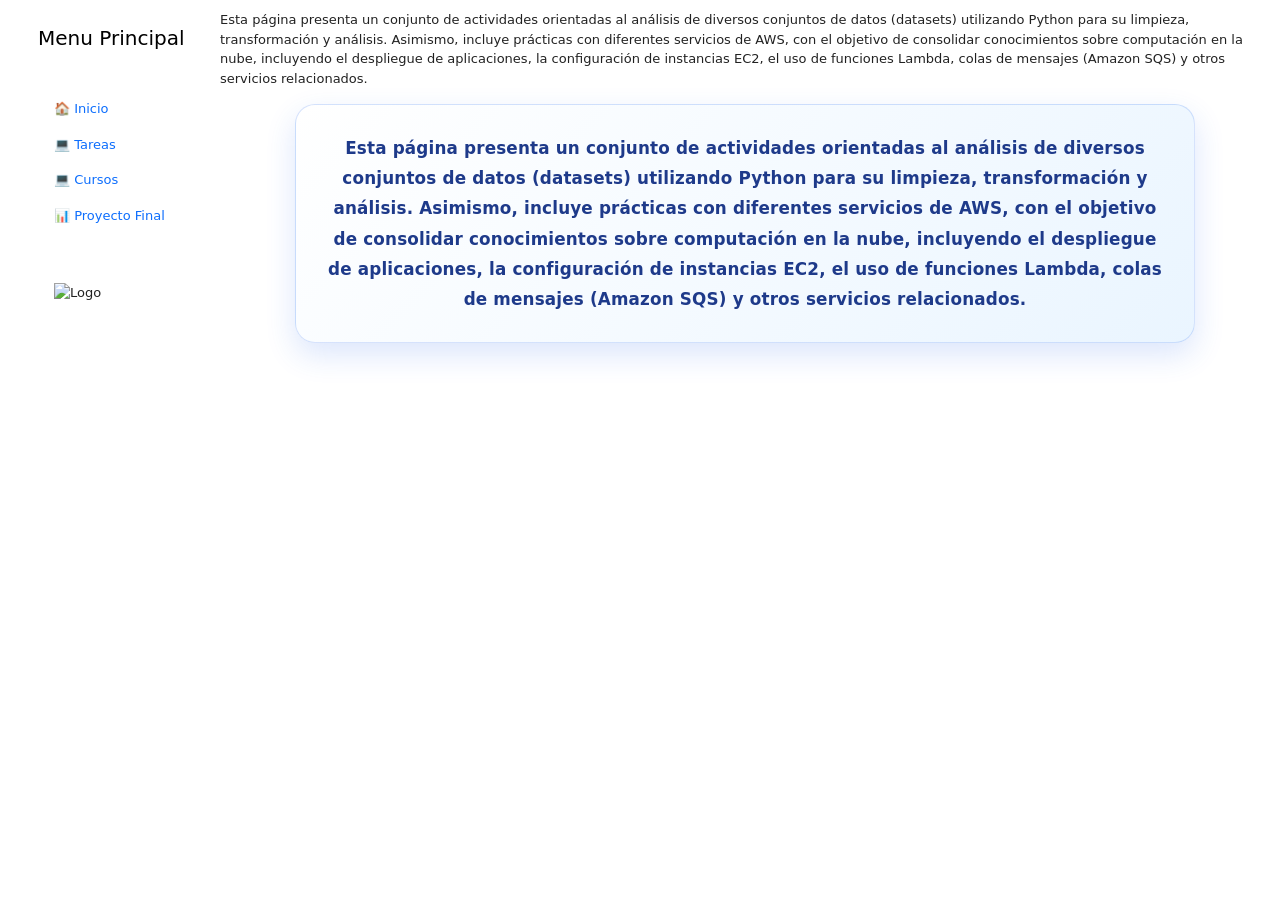
==== index.html @ 5a5dff85 "pagina de inicio3" ====
<!DOCTYPE html>

<html lang="en">
<head><meta charset="utf-8"/>
<meta content="width=device-width, initial-scale=1.0" name="viewport"/>

<title>Tarea 1</title>
     
          <link href="https://cdn.jsdelivr.net/npm/bootstrap@5.3.8/dist/css/bootstrap.min.css" rel="stylesheet" integrity="sha384-sRIl4kxILFvY47J16cr9ZwB07vP4J8+LH7qKQnuqkuIAvNWLzeN8tE5YBujZqJLB" crossorigin="anonymous">

    <link rel="stylesheet" href="/portafolio/static/css/registro-datos.css">
    <link rel="stylesheet" href="/portafolio/static/css/styles.css">
      <link rel="stylesheet" href="/portafolio/static/css/contenedor-tarjetas.css">


<script src="https://cdnjs.cloudflare.com/ajax/libs/require.js/2.1.10/require.min.js"></script>
<style type="text/css">
    pre { line-height: 125%; }
td.linenos .normal { color: inherit; background-color: transparent; padding-left: 5px; padding-right: 5px; }
span.linenos { color: inherit; background-color: transparent; padding-left: 5px; padding-right: 5px; }
td.linenos .special { color: #000000; background-color: #ffffc0; padding-left: 5px; padding-right: 5px; }
span.linenos.special { color: #000000; background-color: #ffffc0; padding-left: 5px; padding-right: 5px; }
.highlight .hll { background-color: var(--jp-cell-editor-active-background) }
.highlight { background: var(--jp-cell-editor-background); color: var(--jp-mirror-editor-variable-color) }
.highlight .c { color: var(--jp-mirror-editor-comment-color); font-style: italic } /* Comment */
.highlight .err { color: var(--jp-mirror-editor-error-color) } /* Error */
.highlight .k { color: var(--jp-mirror-editor-keyword-color); font-weight: bold } /* Keyword */
.highlight .o { color: var(--jp-mirror-editor-operator-color); font-weight: bold } /* Operator */
.highlight .p { color: var(--jp-mirror-editor-punctuation-color) } /* Punctuation */
.highlight .ch { color: var(--jp-mirror-editor-comment-color); font-style: italic } /* Comment.Hashbang */
.highlight .cm { color: var(--jp-mirror-editor-comment-color); font-style: italic } /* Comment.Multiline */
.highlight .cp { color: var(--jp-mirror-editor-comment-color); font-style: italic } /* Comment.Preproc */
.highlight .cpf { color: var(--jp-mirror-editor-comment-color); font-style: italic } /* Comment.PreprocFile */
.highlight .c1 { color: var(--jp-mirror-editor-comment-color); font-style: italic } /* Comment.Single */
.highlight .cs { color: var(--jp-mirror-editor-comment-color); font-style: italic } /* Comment.Special */
.highlight .kc { color: var(--jp-mirror-editor-keyword-color); font-weight: bold } /* Keyword.Constant */
.highlight .kd { color: var(--jp-mirror-editor-keyword-color); font-weight: bold } /* Keyword.Declaration */
.highlight .kn { color: var(--jp-mirror-editor-keyword-color); font-weight: bold } /* Keyword.Namespace */
.highlight .kp { color: var(--jp-mirror-editor-keyword-color); font-weight: bold } /* Keyword.Pseudo */
.highlight .kr { color: var(--jp-mirror-editor-keyword-color); font-weight: bold } /* Keyword.Reserved */
.highlight .kt { color: var(--jp-mirror-editor-keyword-color); font-weight: bold } /* Keyword.Type */
.highlight .m { color: var(--jp-mirror-editor-number-color) } /* Literal.Number */
.highlight .s { color: var(--jp-mirror-editor-string-color) } /* Literal.String */
.highlight .ow { color: var(--jp-mirror-editor-operator-color); font-weight: bold } /* Operator.Word */
.highlight .pm { color: var(--jp-mirror-editor-punctuation-color) } /* Punctuation.Marker */
.highlight .w { color: var(--jp-mirror-editor-variable-color) } /* Text.Whitespace */
.highlight .mb { color: var(--jp-mirror-editor-number-color) } /* Literal.Number.Bin */
.highlight .mf { color: var(--jp-mirror-editor-number-color) } /* Literal.Number.Float */
.highlight .mh { color: var(--jp-mirror-editor-number-color) } /* Literal.Number.Hex */
.highlight .mi { color: var(--jp-mirror-editor-number-color) } /* Literal.Number.Integer */
.highlight .mo { color: var(--jp-mirror-editor-number-color) } /* Literal.Number.Oct */
.highlight .sa { color: var(--jp-mirror-editor-string-color) } /* Literal.String.Affix */
.highlight .sb { color: var(--jp-mirror-editor-string-color) } /* Literal.String.Backtick */
.highlight .sc { color: var(--jp-mirror-editor-string-color) } /* Literal.String.Char */
.highlight .dl { color: var(--jp-mirror-editor-string-color) } /* Literal.String.Delimiter */
.highlight .sd { color: var(--jp-mirror-editor-string-color) } /* Literal.String.Doc */
.highlight .s2 { color: var(--jp-mirror-editor-string-color) } /* Literal.String.Double */
.highlight .se { color: var(--jp-mirror-editor-string-color) } /* Literal.String.Escape */
.highlight .sh { color: var(--jp-mirror-editor-string-color) } /* Literal.String.Heredoc */
.highlight .si { color: var(--jp-mirror-editor-string-color) } /* Literal.String.Interpol */
.highlight .sx { color: var(--jp-mirror-editor-string-color) } /* Literal.String.Other */
.highlight .sr { color: var(--jp-mirror-editor-string-color) } /* Literal.String.Regex */
.highlight .s1 { color: var(--jp-mirror-editor-string-color) } /* Literal.String.Single */
.highlight .ss { color: var(--jp-mirror-editor-string-color) } /* Literal.String.Symbol */
.highlight .il { color: var(--jp-mirror-editor-number-color) } /* Literal.Number.Integer.Long */
  </style>
<style type="text/css">
/*-----------------------------------------------------------------------------
| Copyright (c) Jupyter Development Team.
| Distributed under the terms of the Modified BSD License.
|----------------------------------------------------------------------------*/

/*
 * Mozilla scrollbar styling
 */

/* use standard opaque scrollbars for most nodes */
[data-jp-theme-scrollbars='true'] {
  scrollbar-color: rgb(var(--jp-scrollbar-thumb-color))
    var(--jp-scrollbar-background-color);
}

/* for code nodes, use a transparent style of scrollbar. These selectors
 * will match lower in the tree, and so will override the above */
[data-jp-theme-scrollbars='true'] .CodeMirror-hscrollbar,
[data-jp-theme-scrollbars='true'] .CodeMirror-vscrollbar {
  scrollbar-color: rgba(var(--jp-scrollbar-thumb-color), 0.5) transparent;
}

/* tiny scrollbar */

.jp-scrollbar-tiny {
  scrollbar-color: rgba(var(--jp-scrollbar-thumb-color), 0.5) transparent;
  scrollbar-width: thin;
}

/* tiny scrollbar */

.jp-scrollbar-tiny::-webkit-scrollbar,
.jp-scrollbar-tiny::-webkit-scrollbar-corner {
  background-color: transparent;
  height: 4px;
  width: 4px;
}

.jp-scrollbar-tiny::-webkit-scrollbar-thumb {
  background: rgba(var(--jp-scrollbar-thumb-color), 0.5);
}

.jp-scrollbar-tiny::-webkit-scrollbar-track:horizontal {
  border-left: 0 solid transparent;
  border-right: 0 solid transparent;
}

.jp-scrollbar-tiny::-webkit-scrollbar-track:vertical {
  border-top: 0 solid transparent;
  border-bottom: 0 solid transparent;
}

/*
 * Lumino
 */

.lm-ScrollBar[data-orientation='horizontal'] {
  min-height: 16px;
  max-height: 16px;
  min-width: 45px;
  border-top: 1px solid #a0a0a0;
}

.lm-ScrollBar[data-orientation='vertical'] {
  min-width: 16px;
  max-width: 16px;
  min-height: 45px;
  border-left: 1px solid #a0a0a0;
}

.lm-ScrollBar-button {
  background-color: #f0f0f0;
  background-position: center center;
  min-height: 15px;
  max-height: 15px;
  min-width: 15px;
  max-width: 15px;
}

.lm-ScrollBar-button:hover {
  background-color: #dadada;
}

.lm-ScrollBar-button.lm-mod-active {
  background-color: #cdcdcd;
}

.lm-ScrollBar-track {
  background: #f0f0f0;
}

.lm-ScrollBar-thumb {
  background: #cdcdcd;
}

.lm-ScrollBar-thumb:hover {
  background: #bababa;
}

.lm-ScrollBar-thumb.lm-mod-active {
  background: #a0a0a0;
}

.lm-ScrollBar[data-orientation='horizontal'] .lm-ScrollBar-thumb {
  height: 100%;
  min-width: 15px;
  border-left: 1px solid #a0a0a0;
  border-right: 1px solid #a0a0a0;
}

.lm-ScrollBar[data-orientation='vertical'] .lm-ScrollBar-thumb {
  width: 100%;
  min-height: 15px;
  border-top: 1px solid #a0a0a0;
  border-bottom: 1px solid #a0a0a0;
}

.lm-ScrollBar[data-orientation='horizontal']
  .lm-ScrollBar-button[data-action='decrement'] {
  background-image: var(--jp-icon-caret-left);
  background-size: 17px;
}

.lm-ScrollBar[data-orientation='horizontal']
  .lm-ScrollBar-button[data-action='increment'] {
  background-image: var(--jp-icon-caret-right);
  background-size: 17px;
}

.lm-ScrollBar[data-orientation='vertical']
  .lm-ScrollBar-button[data-action='decrement'] {
  background-image: var(--jp-icon-caret-up);
  background-size: 17px;
}

.lm-ScrollBar[data-orientation='vertical']
  .lm-ScrollBar-button[data-action='increment'] {
  background-image: var(--jp-icon-caret-down);
  background-size: 17px;
}

/*
 * Copyright (c) Jupyter Development Team.
 * Distributed under the terms of the Modified BSD License.
 */

/*-----------------------------------------------------------------------------
| Copyright (c) Jupyter Development Team.
| Copyright (c) 2014-2017, PhosphorJS Contributors
|
| Distributed under the terms of the BSD 3-Clause License.
|
| The full license is in the file LICENSE, distributed with this software.
|----------------------------------------------------------------------------*/

.lm-Widget {
  box-sizing: border-box;
  position: relative;
  overflow: hidden;
}

.lm-Widget.lm-mod-hidden {
  display: none !important;
}

/*
 * Copyright (c) Jupyter Development Team.
 * Distributed under the terms of the Modified BSD License.
 */

.lm-AccordionPanel[data-orientation='horizontal'] > .lm-AccordionPanel-title {
  /* Title is rotated for horizontal accordion panel using CSS */
  display: block;
  transform-origin: top left;
  transform: rotate(-90deg) translate(-100%);
}

/*
 * Copyright (c) Jupyter Development Team.
 * Distributed under the terms of the Modified BSD License.
 */

/*-----------------------------------------------------------------------------
| Copyright (c) Jupyter Development Team.
| Copyright (c) 2014-2017, PhosphorJS Contributors
|
| Distributed under the terms of the BSD 3-Clause License.
|
| The full license is in the file LICENSE, distributed with this software.
|----------------------------------------------------------------------------*/

.lm-CommandPalette {
  display: flex;
  flex-direction: column;
  -webkit-user-select: none;
  -moz-user-select: none;
  -ms-user-select: none;
  user-select: none;
}

.lm-CommandPalette-search {
  flex: 0 0 auto;
}

.lm-CommandPalette-content {
  flex: 1 1 auto;
  margin: 0;
  padding: 0;
  min-height: 0;
  overflow: auto;
  list-style-type: none;
}

.lm-CommandPalette-header {
  overflow: hidden;
  white-space: nowrap;
  text-overflow: ellipsis;
}

.lm-CommandPalette-item {
  display: flex;
  flex-direction: row;
}

.lm-CommandPalette-itemIcon {
  flex: 0 0 auto;
}

.lm-CommandPalette-itemContent {
  flex: 1 1 auto;
  overflow: hidden;
}

.lm-CommandPalette-itemShortcut {
  flex: 0 0 auto;
}

.lm-CommandPalette-itemLabel {
  overflow: hidden;
  white-space: nowrap;
  text-overflow: ellipsis;
}

.lm-close-icon {
  border: 1px solid transparent;
  background-color: transparent;
  position: absolute;
  z-index: 1;
  right: 3%;
  top: 0;
  bottom: 0;
  margin: auto;
  padding: 7px 0;
  display: none;
  vertical-align: middle;
  outline: 0;
  cursor: pointer;
}
.lm-close-icon:after {
  content: 'X';
  display: block;
  width: 15px;
  height: 15px;
  text-align: center;
  color: #000;
  font-weight: normal;
  font-size: 12px;
  cursor: pointer;
}

/*
 * Copyright (c) Jupyter Development Team.
 * Distributed under the terms of the Modified BSD License.
 */

/*-----------------------------------------------------------------------------
| Copyright (c) Jupyter Development Team.
| Copyright (c) 2014-2017, PhosphorJS Contributors
|
| Distributed under the terms of the BSD 3-Clause License.
|
| The full license is in the file LICENSE, distributed with this software.
|----------------------------------------------------------------------------*/

.lm-DockPanel {
  z-index: 0;
}

.lm-DockPanel-widget {
  z-index: 0;
}

.lm-DockPanel-tabBar {
  z-index: 1;
}

.lm-DockPanel-handle {
  z-index: 2;
}

.lm-DockPanel-handle.lm-mod-hidden {
  display: none !important;
}

.lm-DockPanel-handle:after {
  position: absolute;
  top: 0;
  left: 0;
  width: 100%;
  height: 100%;
  content: '';
}

.lm-DockPanel-handle[data-orientation='horizontal'] {
  cursor: ew-resize;
}

.lm-DockPanel-handle[data-orientation='vertical'] {
  cursor: ns-resize;
}

.lm-DockPanel-handle[data-orientation='horizontal']:after {
  left: 50%;
  min-width: 8px;
  transform: translateX(-50%);
}

.lm-DockPanel-handle[data-orientation='vertical']:after {
  top: 50%;
  min-height: 8px;
  transform: translateY(-50%);
}

.lm-DockPanel-overlay {
  z-index: 3;
  box-sizing: border-box;
  pointer-events: none;
}

.lm-DockPanel-overlay.lm-mod-hidden {
  display: none !important;
}

/*
 * Copyright (c) Jupyter Development Team.
 * Distributed under the terms of the Modified BSD License.
 */

/*-----------------------------------------------------------------------------
| Copyright (c) Jupyter Development Team.
| Copyright (c) 2014-2017, PhosphorJS Contributors
|
| Distributed under the terms of the BSD 3-Clause License.
|
| The full license is in the file LICENSE, distributed with this software.
|----------------------------------------------------------------------------*/

.lm-Menu {
  z-index: 10000;
  position: absolute;
  white-space: nowrap;
  overflow-x: hidden;
  overflow-y: auto;
  outline: none;
  -webkit-user-select: none;
  -moz-user-select: none;
  -ms-user-select: none;
  user-select: none;
}

.lm-Menu-content {
  margin: 0;
  padding: 0;
  display: table;
  list-style-type: none;
}

.lm-Menu-item {
  display: table-row;
}

.lm-Menu-item.lm-mod-hidden,
.lm-Menu-item.lm-mod-collapsed {
  display: none !important;
}

.lm-Menu-itemIcon,
.lm-Menu-itemSubmenuIcon {
  display: table-cell;
  text-align: center;
}

.lm-Menu-itemLabel {
  display: table-cell;
  text-align: left;
}

.lm-Menu-itemShortcut {
  display: table-cell;
  text-align: right;
}

/*
 * Copyright (c) Jupyter Development Team.
 * Distributed under the terms of the Modified BSD License.
 */

/*-----------------------------------------------------------------------------
| Copyright (c) Jupyter Development Team.
| Copyright (c) 2014-2017, PhosphorJS Contributors
|
| Distributed under the terms of the BSD 3-Clause License.
|
| The full license is in the file LICENSE, distributed with this software.
|----------------------------------------------------------------------------*/

.lm-MenuBar {
  outline: none;
  -webkit-user-select: none;
  -moz-user-select: none;
  -ms-user-select: none;
  user-select: none;
}

.lm-MenuBar-content {
  margin: 0;
  padding: 0;
  display: flex;
  flex-direction: row;
  list-style-type: none;
}

.lm-MenuBar-item {
  box-sizing: border-box;
}

.lm-MenuBar-itemIcon,
.lm-MenuBar-itemLabel {
  display: inline-block;
}

/*
 * Copyright (c) Jupyter Development Team.
 * Distributed under the terms of the Modified BSD License.
 */

/*-----------------------------------------------------------------------------
| Copyright (c) Jupyter Development Team.
| Copyright (c) 2014-2017, PhosphorJS Contributors
|
| Distributed under the terms of the BSD 3-Clause License.
|
| The full license is in the file LICENSE, distributed with this software.
|----------------------------------------------------------------------------*/

.lm-ScrollBar {
  display: flex;
  -webkit-user-select: none;
  -moz-user-select: none;
  -ms-user-select: none;
  user-select: none;
}

.lm-ScrollBar[data-orientation='horizontal'] {
  flex-direction: row;
}

.lm-ScrollBar[data-orientation='vertical'] {
  flex-direction: column;
}

.lm-ScrollBar-button {
  box-sizing: border-box;
  flex: 0 0 auto;
}

.lm-ScrollBar-track {
  box-sizing: border-box;
  position: relative;
  overflow: hidden;
  flex: 1 1 auto;
}

.lm-ScrollBar-thumb {
  box-sizing: border-box;
  position: absolute;
}

/*
 * Copyright (c) Jupyter Development Team.
 * Distributed under the terms of the Modified BSD License.
 */

/*-----------------------------------------------------------------------------
| Copyright (c) Jupyter Development Team.
| Copyright (c) 2014-2017, PhosphorJS Contributors
|
| Distributed under the terms of the BSD 3-Clause License.
|
| The full license is in the file LICENSE, distributed with this software.
|----------------------------------------------------------------------------*/

.lm-SplitPanel-child {
  z-index: 0;
}

.lm-SplitPanel-handle {
  z-index: 1;
}

.lm-SplitPanel-handle.lm-mod-hidden {
  display: none !important;
}

.lm-SplitPanel-handle:after {
  position: absolute;
  top: 0;
  left: 0;
  width: 100%;
  height: 100%;
  content: '';
}

.lm-SplitPanel[data-orientation='horizontal'] > .lm-SplitPanel-handle {
  cursor: ew-resize;
}

.lm-SplitPanel[data-orientation='vertical'] > .lm-SplitPanel-handle {
  cursor: ns-resize;
}

.lm-SplitPanel[data-orientation='horizontal'] > .lm-SplitPanel-handle:after {
  left: 50%;
  min-width: 8px;
  transform: translateX(-50%);
}

.lm-SplitPanel[data-orientation='vertical'] > .lm-SplitPanel-handle:after {
  top: 50%;
  min-height: 8px;
  transform: translateY(-50%);
}

/*
 * Copyright (c) Jupyter Development Team.
 * Distributed under the terms of the Modified BSD License.
 */

/*-----------------------------------------------------------------------------
| Copyright (c) Jupyter Development Team.
| Copyright (c) 2014-2017, PhosphorJS Contributors
|
| Distributed under the terms of the BSD 3-Clause License.
|
| The full license is in the file LICENSE, distributed with this software.
|----------------------------------------------------------------------------*/

.lm-TabBar {
  display: flex;
  -webkit-user-select: none;
  -moz-user-select: none;
  -ms-user-select: none;
  user-select: none;
}

.lm-TabBar[data-orientation='horizontal'] {
  flex-direction: row;
  align-items: flex-end;
}

.lm-TabBar[data-orientation='vertical'] {
  flex-direction: column;
  align-items: flex-end;
}

.lm-TabBar-content {
  margin: 0;
  padding: 0;
  display: flex;
  flex: 1 1 auto;
  list-style-type: none;
}

.lm-TabBar[data-orientation='horizontal'] > .lm-TabBar-content {
  flex-direction: row;
}

.lm-TabBar[data-orientation='vertical'] > .lm-TabBar-content {
  flex-direction: column;
}

.lm-TabBar-tab {
  display: flex;
  flex-direction: row;
  box-sizing: border-box;
  overflow: hidden;
  touch-action: none; /* Disable native Drag/Drop */
}

.lm-TabBar-tabIcon,
.lm-TabBar-tabCloseIcon {
  flex: 0 0 auto;
}

.lm-TabBar-tabLabel {
  flex: 1 1 auto;
  overflow: hidden;
  white-space: nowrap;
}

.lm-TabBar-tabInput {
  user-select: all;
  width: 100%;
  box-sizing: border-box;
}

.lm-TabBar-tab.lm-mod-hidden {
  display: none !important;
}

.lm-TabBar-addButton.lm-mod-hidden {
  display: none !important;
}

.lm-TabBar.lm-mod-dragging .lm-TabBar-tab {
  position: relative;
}

.lm-TabBar.lm-mod-dragging[data-orientation='horizontal'] .lm-TabBar-tab {
  left: 0;
  transition: left 150ms ease;
}

.lm-TabBar.lm-mod-dragging[data-orientation='vertical'] .lm-TabBar-tab {
  top: 0;
  transition: top 150ms ease;
}

.lm-TabBar.lm-mod-dragging .lm-TabBar-tab.lm-mod-dragging {
  transition: none;
}

.lm-TabBar-tabLabel .lm-TabBar-tabInput {
  user-select: all;
  width: 100%;
  box-sizing: border-box;
  background: inherit;
}

/*
 * Copyright (c) Jupyter Development Team.
 * Distributed under the terms of the Modified BSD License.
 */

/*-----------------------------------------------------------------------------
| Copyright (c) Jupyter Development Team.
| Copyright (c) 2014-2017, PhosphorJS Contributors
|
| Distributed under the terms of the BSD 3-Clause License.
|
| The full license is in the file LICENSE, distributed with this software.
|----------------------------------------------------------------------------*/

.lm-TabPanel-tabBar {
  z-index: 1;
}

.lm-TabPanel-stackedPanel {
  z-index: 0;
}

/*
 * Copyright (c) Jupyter Development Team.
 * Distributed under the terms of the Modified BSD License.
 */

/*-----------------------------------------------------------------------------
| Copyright (c) Jupyter Development Team.
| Copyright (c) 2014-2017, PhosphorJS Contributors
|
| Distributed under the terms of the BSD 3-Clause License.
|
| The full license is in the file LICENSE, distributed with this software.
|----------------------------------------------------------------------------*/

/*-----------------------------------------------------------------------------
| Copyright (c) Jupyter Development Team.
| Distributed under the terms of the Modified BSD License.
|----------------------------------------------------------------------------*/

.jp-Collapse {
  display: flex;
  flex-direction: column;
  align-items: stretch;
}

.jp-Collapse-header {
  padding: 1px 12px;
  background-color: var(--jp-layout-color1);
  border-bottom: solid var(--jp-border-width) var(--jp-border-color2);
  color: var(--jp-ui-font-color1);
  cursor: pointer;
  display: flex;
  align-items: center;
  font-size: var(--jp-ui-font-size0);
  font-weight: 600;
  text-transform: uppercase;
  user-select: none;
}

.jp-Collapser-icon {
  height: 16px;
}

.jp-Collapse-header-collapsed .jp-Collapser-icon {
  transform: rotate(-90deg);
  margin: auto 0;
}

.jp-Collapser-title {
  line-height: 25px;
}

.jp-Collapse-contents {
  padding: 0 12px;
  background-color: var(--jp-layout-color1);
  color: var(--jp-ui-font-color1);
  overflow: auto;
}

/*-----------------------------------------------------------------------------
| Copyright (c) Jupyter Development Team.
| Distributed under the terms of the Modified BSD License.
|----------------------------------------------------------------------------*/

/* This file was auto-generated by ensureUiComponents() in @jupyterlab/buildutils */

/**
 * (DEPRECATED) Support for consuming icons as CSS background images
 */

/* Icons urls */

:root {
  --jp-icon-add-above: url([data-uri]);
  --jp-icon-add-below: url([data-uri]);
  --jp-icon-add: url([data-uri]);
  --jp-icon-bell: url([data-uri]);
  --jp-icon-bug-dot: url([data-uri]);
  --jp-icon-bug: url([data-uri]);
  --jp-icon-build: url([data-uri]);
  --jp-icon-caret-down-empty-thin: url([data-uri]);
  --jp-icon-caret-down-empty: url([data-uri]);
  --jp-icon-caret-down: url([data-uri]);
  --jp-icon-caret-left: url([data-uri]);
  --jp-icon-caret-right: url([data-uri]);
  --jp-icon-caret-up-empty-thin: url([data-uri]);
  --jp-icon-caret-up: url([data-uri]);
  --jp-icon-case-sensitive: url([data-uri]);
  --jp-icon-check: url([data-uri]);
  --jp-icon-circle-empty: url([data-uri]);
  --jp-icon-circle: url([data-uri]);
  --jp-icon-clear: url([data-uri]);
  --jp-icon-close: url([data-uri]);
  --jp-icon-code-check: url([data-uri]);
  --jp-icon-code: url([data-uri]);
  --jp-icon-collapse-all: url([data-uri]);
  --jp-icon-console: url([data-uri]);
  --jp-icon-copy: url([data-uri]);
  --jp-icon-copyright: url([data-uri]);
  --jp-icon-cut: url([data-uri]);
  --jp-icon-delete: url([data-uri]);
  --jp-icon-download: url([data-uri]);
  --jp-icon-duplicate: url([data-uri]);
  --jp-icon-edit: url([data-uri]);
  --jp-icon-ellipses: url([data-uri]);
  --jp-icon-error: url([data-uri]);
  --jp-icon-expand-all: url([data-uri]);
  --jp-icon-extension: url([data-uri]);
  --jp-icon-fast-forward: url([data-uri]);
  --jp-icon-file-upload: url([data-uri]);
  --jp-icon-file: url([data-uri]);
  --jp-icon-filter-dot: url([data-uri]);
  --jp-icon-filter-list: url([data-uri]);
  --jp-icon-filter: url([data-uri]);
  --jp-icon-folder-favorite: url([data-uri]);
  --jp-icon-folder: url([data-uri]);
  --jp-icon-home: url([data-uri]);
  --jp-icon-html5: url([data-uri]);
  --jp-icon-image: url([data-uri]);
  --jp-icon-info: url([data-uri]);
  --jp-icon-inspector: url([data-uri]);
  --jp-icon-json: url([data-uri]);
  --jp-icon-julia: url([data-uri]);
  --jp-icon-jupyter-favicon: url([data-uri]);
  --jp-icon-jupyter: url([data-uri]);
  --jp-icon-jupyterlab-wordmark: url([data-uri]);
  --jp-icon-kernel: url([data-uri]);
  --jp-icon-keyboard: url([data-uri]);
  --jp-icon-launch: url([data-uri]);
  --jp-icon-launcher: url([data-uri]);
  --jp-icon-line-form: url([data-uri]);
  --jp-icon-link: url([data-uri]);
  --jp-icon-list: url([data-uri]);
  --jp-icon-markdown: url([data-uri]);
  --jp-icon-move-down: url([data-uri]);
  --jp-icon-move-up: url([data-uri]);
  --jp-icon-new-folder: url([data-uri]);
  --jp-icon-not-trusted: url([data-uri]);
  --jp-icon-notebook: url([data-uri]);
  --jp-icon-numbering: url([data-uri]);
  --jp-icon-offline-bolt: url([data-uri]);
  --jp-icon-palette: url([data-uri]);
  --jp-icon-paste: url([data-uri]);
  --jp-icon-pdf: url([data-uri]);
  --jp-icon-python: url([data-uri]);
  --jp-icon-r-kernel: url([data-uri]);
  --jp-icon-react: url([data-uri]);
  --jp-icon-redo: url([data-uri]);
  --jp-icon-refresh: url([data-uri]);
  --jp-icon-regex: url([data-uri]);
  --jp-icon-run: url([data-uri]);
  --jp-icon-running: url([data-uri]);
  --jp-icon-save: url([data-uri]);
  --jp-icon-search: url([data-uri]);
  --jp-icon-settings: url([data-uri]);
  --jp-icon-share: url([data-uri]);
  --jp-icon-spreadsheet: url([data-uri]);
  --jp-icon-stop: url([data-uri]);
  --jp-icon-tab: url([data-uri]);
  --jp-icon-table-rows: url([data-uri]);
  --jp-icon-tag: url([data-uri]);
  --jp-icon-terminal: url([data-uri]);
  --jp-icon-text-editor: url([data-uri]);
  --jp-icon-toc: url([data-uri]);
  --jp-icon-tree-view: url([data-uri]);
  --jp-icon-trusted: url([data-uri]);
  --jp-icon-undo: url([data-uri]);
  --jp-icon-user: url([data-uri]);
  --jp-icon-users: url([data-uri]);
  --jp-icon-vega: url([data-uri]);
  --jp-icon-word: url([data-uri]);
  --jp-icon-yaml: url([data-uri]);
}

/* Icon CSS class declarations */

.jp-AddAboveIcon {
  background-image: var(--jp-icon-add-above);
}

.jp-AddBelowIcon {
  background-image: var(--jp-icon-add-below);
}

.jp-AddIcon {
  background-image: var(--jp-icon-add);
}

.jp-BellIcon {
  background-image: var(--jp-icon-bell);
}

.jp-BugDotIcon {
  background-image: var(--jp-icon-bug-dot);
}

.jp-BugIcon {
  background-image: var(--jp-icon-bug);
}

.jp-BuildIcon {
  background-image: var(--jp-icon-build);
}

.jp-CaretDownEmptyIcon {
  background-image: var(--jp-icon-caret-down-empty);
}

.jp-CaretDownEmptyThinIcon {
  background-image: var(--jp-icon-caret-down-empty-thin);
}

.jp-CaretDownIcon {
  background-image: var(--jp-icon-caret-down);
}

.jp-CaretLeftIcon {
  background-image: var(--jp-icon-caret-left);
}

.jp-CaretRightIcon {
  background-image: var(--jp-icon-caret-right);
}

.jp-CaretUpEmptyThinIcon {
  background-image: var(--jp-icon-caret-up-empty-thin);
}

.jp-CaretUpIcon {
  background-image: var(--jp-icon-caret-up);
}

.jp-CaseSensitiveIcon {
  background-image: var(--jp-icon-case-sensitive);
}

.jp-CheckIcon {
  background-image: var(--jp-icon-check);
}

.jp-CircleEmptyIcon {
  background-image: var(--jp-icon-circle-empty);
}

.jp-CircleIcon {
  background-image: var(--jp-icon-circle);
}

.jp-ClearIcon {
  background-image: var(--jp-icon-clear);
}

.jp-CloseIcon {
  background-image: var(--jp-icon-close);
}

.jp-CodeCheckIcon {
  background-image: var(--jp-icon-code-check);
}

.jp-CodeIcon {
  background-image: var(--jp-icon-code);
}

.jp-CollapseAllIcon {
  background-image: var(--jp-icon-collapse-all);
}

.jp-ConsoleIcon {
  background-image: var(--jp-icon-console);
}

.jp-CopyIcon {
  background-image: var(--jp-icon-copy);
}

.jp-CopyrightIcon {
  background-image: var(--jp-icon-copyright);
}

.jp-CutIcon {
  background-image: var(--jp-icon-cut);
}

.jp-DeleteIcon {
  background-image: var(--jp-icon-delete);
}

.jp-DownloadIcon {
  background-image: var(--jp-icon-download);
}

.jp-DuplicateIcon {
  background-image: var(--jp-icon-duplicate);
}

.jp-EditIcon {
  background-image: var(--jp-icon-edit);
}

.jp-EllipsesIcon {
  background-image: var(--jp-icon-ellipses);
}

.jp-ErrorIcon {
  background-image: var(--jp-icon-error);
}

.jp-ExpandAllIcon {
  background-image: var(--jp-icon-expand-all);
}

.jp-ExtensionIcon {
  background-image: var(--jp-icon-extension);
}

.jp-FastForwardIcon {
  background-image: var(--jp-icon-fast-forward);
}

.jp-FileIcon {
  background-image: var(--jp-icon-file);
}

.jp-FileUploadIcon {
  background-image: var(--jp-icon-file-upload);
}

.jp-FilterDotIcon {
  background-image: var(--jp-icon-filter-dot);
}

.jp-FilterIcon {
  background-image: var(--jp-icon-filter);
}

.jp-FilterListIcon {
  background-image: var(--jp-icon-filter-list);
}

.jp-FolderFavoriteIcon {
  background-image: var(--jp-icon-folder-favorite);
}

.jp-FolderIcon {
  background-image: var(--jp-icon-folder);
}

.jp-HomeIcon {
  background-image: var(--jp-icon-home);
}

.jp-Html5Icon {
  background-image: var(--jp-icon-html5);
}

.jp-ImageIcon {
  background-image: var(--jp-icon-image);
}

.jp-InfoIcon {
  background-image: var(--jp-icon-info);
}

.jp-InspectorIcon {
  background-image: var(--jp-icon-inspector);
}

.jp-JsonIcon {
  background-image: var(--jp-icon-json);
}

.jp-JuliaIcon {
  background-image: var(--jp-icon-julia);
}

.jp-JupyterFaviconIcon {
  background-image: var(--jp-icon-jupyter-favicon);
}

.jp-JupyterIcon {
  background-image: var(--jp-icon-jupyter);
}

.jp-JupyterlabWordmarkIcon {
  background-image: var(--jp-icon-jupyterlab-wordmark);
}

.jp-KernelIcon {
  background-image: var(--jp-icon-kernel);
}

.jp-KeyboardIcon {
  background-image: var(--jp-icon-keyboard);
}

.jp-LaunchIcon {
  background-image: var(--jp-icon-launch);
}

.jp-LauncherIcon {
  background-image: var(--jp-icon-launcher);
}

.jp-LineFormIcon {
  background-image: var(--jp-icon-line-form);
}

.jp-LinkIcon {
  background-image: var(--jp-icon-link);
}

.jp-ListIcon {
  background-image: var(--jp-icon-list);
}

.jp-MarkdownIcon {
  background-image: var(--jp-icon-markdown);
}

.jp-MoveDownIcon {
  background-image: var(--jp-icon-move-down);
}

.jp-MoveUpIcon {
  background-image: var(--jp-icon-move-up);
}

.jp-NewFolderIcon {
  background-image: var(--jp-icon-new-folder);
}

.jp-NotTrustedIcon {
  background-image: var(--jp-icon-not-trusted);
}

.jp-NotebookIcon {
  background-image: var(--jp-icon-notebook);
}

.jp-NumberingIcon {
  background-image: var(--jp-icon-numbering);
}

.jp-OfflineBoltIcon {
  background-image: var(--jp-icon-offline-bolt);
}

.jp-PaletteIcon {
  background-image: var(--jp-icon-palette);
}

.jp-PasteIcon {
  background-image: var(--jp-icon-paste);
}

.jp-PdfIcon {
  background-image: var(--jp-icon-pdf);
}

.jp-PythonIcon {
  background-image: var(--jp-icon-python);
}

.jp-RKernelIcon {
  background-image: var(--jp-icon-r-kernel);
}

.jp-ReactIcon {
  background-image: var(--jp-icon-react);
}

.jp-RedoIcon {
  background-image: var(--jp-icon-redo);
}

.jp-RefreshIcon {
  background-image: var(--jp-icon-refresh);
}

.jp-RegexIcon {
  background-image: var(--jp-icon-regex);
}

.jp-RunIcon {
  background-image: var(--jp-icon-run);
}

.jp-RunningIcon {
  background-image: var(--jp-icon-running);
}

.jp-SaveIcon {
  background-image: var(--jp-icon-save);
}

.jp-SearchIcon {
  background-image: var(--jp-icon-search);
}

.jp-SettingsIcon {
  background-image: var(--jp-icon-settings);
}

.jp-ShareIcon {
  background-image: var(--jp-icon-share);
}

.jp-SpreadsheetIcon {
  background-image: var(--jp-icon-spreadsheet);
}

.jp-StopIcon {
  background-image: var(--jp-icon-stop);
}

.jp-TabIcon {
  background-image: var(--jp-icon-tab);
}

.jp-TableRowsIcon {
  background-image: var(--jp-icon-table-rows);
}

.jp-TagIcon {
  background-image: var(--jp-icon-tag);
}

.jp-TerminalIcon {
  background-image: var(--jp-icon-terminal);
}

.jp-TextEditorIcon {
  background-image: var(--jp-icon-text-editor);
}

.jp-TocIcon {
  background-image: var(--jp-icon-toc);
}

.jp-TreeViewIcon {
  background-image: var(--jp-icon-tree-view);
}

.jp-TrustedIcon {
  background-image: var(--jp-icon-trusted);
}

.jp-UndoIcon {
  background-image: var(--jp-icon-undo);
}

.jp-UserIcon {
  background-image: var(--jp-icon-user);
}

.jp-UsersIcon {
  background-image: var(--jp-icon-users);
}

.jp-VegaIcon {
  background-image: var(--jp-icon-vega);
}

.jp-WordIcon {
  background-image: var(--jp-icon-word);
}

.jp-YamlIcon {
  background-image: var(--jp-icon-yaml);
}

/*-----------------------------------------------------------------------------
| Copyright (c) Jupyter Development Team.
| Distributed under the terms of the Modified BSD License.
|----------------------------------------------------------------------------*/

/**
 * (DEPRECATED) Support for consuming icons as CSS background images
 */

.jp-Icon,
.jp-MaterialIcon {
  background-position: center;
  background-repeat: no-repeat;
  background-size: 16px;
  min-width: 16px;
  min-height: 16px;
}

.jp-Icon-cover {
  background-position: center;
  background-repeat: no-repeat;
  background-size: cover;
}

/**
 * (DEPRECATED) Support for specific CSS icon sizes
 */

.jp-Icon-16 {
  background-size: 16px;
  min-width: 16px;
  min-height: 16px;
}

.jp-Icon-18 {
  background-size: 18px;
  min-width: 18px;
  min-height: 18px;
}

.jp-Icon-20 {
  background-size: 20px;
  min-width: 20px;
  min-height: 20px;
}

/*-----------------------------------------------------------------------------
| Copyright (c) Jupyter Development Team.
| Distributed under the terms of the Modified BSD License.
|----------------------------------------------------------------------------*/

.lm-TabBar .lm-TabBar-addButton {
  align-items: center;
  display: flex;
  padding: 4px;
  padding-bottom: 5px;
  margin-right: 1px;
  background-color: var(--jp-layout-color2);
}

.lm-TabBar .lm-TabBar-addButton:hover {
  background-color: var(--jp-layout-color1);
}

.lm-DockPanel-tabBar .lm-TabBar-tab {
  width: var(--jp-private-horizontal-tab-width);
}

.lm-DockPanel-tabBar .lm-TabBar-content {
  flex: unset;
}

.lm-DockPanel-tabBar[data-orientation='horizontal'] {
  flex: 1 1 auto;
}

/*-----------------------------------------------------------------------------
| Copyright (c) Jupyter Development Team.
| Distributed under the terms of the Modified BSD License.
|----------------------------------------------------------------------------*/

/**
 * Support for icons as inline SVG HTMLElements
 */

/* recolor the primary elements of an icon */
.jp-icon0[fill] {
  fill: var(--jp-inverse-layout-color0);
}

.jp-icon1[fill] {
  fill: var(--jp-inverse-layout-color1);
}

.jp-icon2[fill] {
  fill: var(--jp-inverse-layout-color2);
}

.jp-icon3[fill] {
  fill: var(--jp-inverse-layout-color3);
}

.jp-icon4[fill] {
  fill: var(--jp-inverse-layout-color4);
}

.jp-icon0[stroke] {
  stroke: var(--jp-inverse-layout-color0);
}

.jp-icon1[stroke] {
  stroke: var(--jp-inverse-layout-color1);
}

.jp-icon2[stroke] {
  stroke: var(--jp-inverse-layout-color2);
}

.jp-icon3[stroke] {
  stroke: var(--jp-inverse-layout-color3);
}

.jp-icon4[stroke] {
  stroke: var(--jp-inverse-layout-color4);
}

/* recolor the accent elements of an icon */
.jp-icon-accent0[fill] {
  fill: var(--jp-layout-color0);
}

.jp-icon-accent1[fill] {
  fill: var(--jp-layout-color1);
}

.jp-icon-accent2[fill] {
  fill: var(--jp-layout-color2);
}

.jp-icon-accent3[fill] {
  fill: var(--jp-layout-color3);
}

.jp-icon-accent4[fill] {
  fill: var(--jp-layout-color4);
}

.jp-icon-accent0[stroke] {
  stroke: var(--jp-layout-color0);
}

.jp-icon-accent1[stroke] {
  stroke: var(--jp-layout-color1);
}

.jp-icon-accent2[stroke] {
  stroke: var(--jp-layout-color2);
}

.jp-icon-accent3[stroke] {
  stroke: var(--jp-layout-color3);
}

.jp-icon-accent4[stroke] {
  stroke: var(--jp-layout-color4);
}

/* set the color of an icon to transparent */
.jp-icon-none[fill] {
  fill: none;
}

.jp-icon-none[stroke] {
  stroke: none;
}

/* brand icon colors. Same for light and dark */
.jp-icon-brand0[fill] {
  fill: var(--jp-brand-color0);
}

.jp-icon-brand1[fill] {
  fill: var(--jp-brand-color1);
}

.jp-icon-brand2[fill] {
  fill: var(--jp-brand-color2);
}

.jp-icon-brand3[fill] {
  fill: var(--jp-brand-color3);
}

.jp-icon-brand4[fill] {
  fill: var(--jp-brand-color4);
}

.jp-icon-brand0[stroke] {
  stroke: var(--jp-brand-color0);
}

.jp-icon-brand1[stroke] {
  stroke: var(--jp-brand-color1);
}

.jp-icon-brand2[stroke] {
  stroke: var(--jp-brand-color2);
}

.jp-icon-brand3[stroke] {
  stroke: var(--jp-brand-color3);
}

.jp-icon-brand4[stroke] {
  stroke: var(--jp-brand-color4);
}

/* warn icon colors. Same for light and dark */
.jp-icon-warn0[fill] {
  fill: var(--jp-warn-color0);
}

.jp-icon-warn1[fill] {
  fill: var(--jp-warn-color1);
}

.jp-icon-warn2[fill] {
  fill: var(--jp-warn-color2);
}

.jp-icon-warn3[fill] {
  fill: var(--jp-warn-color3);
}

.jp-icon-warn0[stroke] {
  stroke: var(--jp-warn-color0);
}

.jp-icon-warn1[stroke] {
  stroke: var(--jp-warn-color1);
}

.jp-icon-warn2[stroke] {
  stroke: var(--jp-warn-color2);
}

.jp-icon-warn3[stroke] {
  stroke: var(--jp-warn-color3);
}

/* icon colors that contrast well with each other and most backgrounds */
.jp-icon-contrast0[fill] {
  fill: var(--jp-icon-contrast-color0);
}

.jp-icon-contrast1[fill] {
  fill: var(--jp-icon-contrast-color1);
}

.jp-icon-contrast2[fill] {
  fill: var(--jp-icon-contrast-color2);
}

.jp-icon-contrast3[fill] {
  fill: var(--jp-icon-contrast-color3);
}

.jp-icon-contrast0[stroke] {
  stroke: var(--jp-icon-contrast-color0);
}

.jp-icon-contrast1[stroke] {
  stroke: var(--jp-icon-contrast-color1);
}

.jp-icon-contrast2[stroke] {
  stroke: var(--jp-icon-contrast-color2);
}

.jp-icon-contrast3[stroke] {
  stroke: var(--jp-icon-contrast-color3);
}

.jp-icon-dot[fill] {
  fill: var(--jp-warn-color0);
}

.jp-jupyter-icon-color[fill] {
  fill: var(--jp-jupyter-icon-color, var(--jp-warn-color0));
}

.jp-notebook-icon-color[fill] {
  fill: var(--jp-notebook-icon-color, var(--jp-warn-color0));
}

.jp-json-icon-color[fill] {
  fill: var(--jp-json-icon-color, var(--jp-warn-color1));
}

.jp-console-icon-color[fill] {
  fill: var(--jp-console-icon-color, white);
}

.jp-console-icon-background-color[fill] {
  fill: var(--jp-console-icon-background-color, var(--jp-brand-color1));
}

.jp-terminal-icon-color[fill] {
  fill: var(--jp-terminal-icon-color, var(--jp-layout-color2));
}

.jp-terminal-icon-background-color[fill] {
  fill: var(
    --jp-terminal-icon-background-color,
    var(--jp-inverse-layout-color2)
  );
}

.jp-text-editor-icon-color[fill] {
  fill: var(--jp-text-editor-icon-color, var(--jp-inverse-layout-color3));
}

.jp-inspector-icon-color[fill] {
  fill: var(--jp-inspector-icon-color, var(--jp-inverse-layout-color3));
}

/* CSS for icons in selected filebrowser listing items */
.jp-DirListing-item.jp-mod-selected .jp-icon-selectable[fill] {
  fill: #fff;
}

.jp-DirListing-item.jp-mod-selected .jp-icon-selectable-inverse[fill] {
  fill: var(--jp-brand-color1);
}

/* stylelint-disable selector-max-class, selector-max-compound-selectors */

/**
* TODO: come up with non css-hack solution for showing the busy icon on top
*  of the close icon
* CSS for complex behavior of close icon of tabs in the main area tabbar
*/
.lm-DockPanel-tabBar
  .lm-TabBar-tab.lm-mod-closable.jp-mod-dirty
  > .lm-TabBar-tabCloseIcon
  > :not(:hover)
  > .jp-icon3[fill] {
  fill: none;
}

.lm-DockPanel-tabBar
  .lm-TabBar-tab.lm-mod-closable.jp-mod-dirty
  > .lm-TabBar-tabCloseIcon
  > :not(:hover)
  > .jp-icon-busy[fill] {
  fill: var(--jp-inverse-layout-color3);
}

/* stylelint-enable selector-max-class, selector-max-compound-selectors */

/* CSS for icons in status bar */
#jp-main-statusbar .jp-mod-selected .jp-icon-selectable[fill] {
  fill: #fff;
}

#jp-main-statusbar .jp-mod-selected .jp-icon-selectable-inverse[fill] {
  fill: var(--jp-brand-color1);
}

/* special handling for splash icon CSS. While the theme CSS reloads during
   splash, the splash icon can loose theming. To prevent that, we set a
   default for its color variable */
:root {
  --jp-warn-color0: var(--md-orange-700);
}

/* not sure what to do with this one, used in filebrowser listing */
.jp-DragIcon {
  margin-right: 4px;
}

/*-----------------------------------------------------------------------------
| Copyright (c) Jupyter Development Team.
| Distributed under the terms of the Modified BSD License.
|----------------------------------------------------------------------------*/

/**
 * Support for alt colors for icons as inline SVG HTMLElements
 */

/* alt recolor the primary elements of an icon */
.jp-icon-alt .jp-icon0[fill] {
  fill: var(--jp-layout-color0);
}

.jp-icon-alt .jp-icon1[fill] {
  fill: var(--jp-layout-color1);
}

.jp-icon-alt .jp-icon2[fill] {
  fill: var(--jp-layout-color2);
}

.jp-icon-alt .jp-icon3[fill] {
  fill: var(--jp-layout-color3);
}

.jp-icon-alt .jp-icon4[fill] {
  fill: var(--jp-layout-color4);
}

.jp-icon-alt .jp-icon0[stroke] {
  stroke: var(--jp-layout-color0);
}

.jp-icon-alt .jp-icon1[stroke] {
  stroke: var(--jp-layout-color1);
}

.jp-icon-alt .jp-icon2[stroke] {
  stroke: var(--jp-layout-color2);
}

.jp-icon-alt .jp-icon3[stroke] {
  stroke: var(--jp-layout-color3);
}

.jp-icon-alt .jp-icon4[stroke] {
  stroke: var(--jp-layout-color4);
}

/* alt recolor the accent elements of an icon */
.jp-icon-alt .jp-icon-accent0[fill] {
  fill: var(--jp-inverse-layout-color0);
}

.jp-icon-alt .jp-icon-accent1[fill] {
  fill: var(--jp-inverse-layout-color1);
}

.jp-icon-alt .jp-icon-accent2[fill] {
  fill: var(--jp-inverse-layout-color2);
}

.jp-icon-alt .jp-icon-accent3[fill] {
  fill: var(--jp-inverse-layout-color3);
}

.jp-icon-alt .jp-icon-accent4[fill] {
  fill: var(--jp-inverse-layout-color4);
}

.jp-icon-alt .jp-icon-accent0[stroke] {
  stroke: var(--jp-inverse-layout-color0);
}

.jp-icon-alt .jp-icon-accent1[stroke] {
  stroke: var(--jp-inverse-layout-color1);
}

.jp-icon-alt .jp-icon-accent2[stroke] {
  stroke: var(--jp-inverse-layout-color2);
}

.jp-icon-alt .jp-icon-accent3[stroke] {
  stroke: var(--jp-inverse-layout-color3);
}

.jp-icon-alt .jp-icon-accent4[stroke] {
  stroke: var(--jp-inverse-layout-color4);
}

/*-----------------------------------------------------------------------------
| Copyright (c) Jupyter Development Team.
| Distributed under the terms of the Modified BSD License.
|----------------------------------------------------------------------------*/

.jp-icon-hoverShow:not(:hover) .jp-icon-hoverShow-content {
  display: none !important;
}

/**
 * Support for hover colors for icons as inline SVG HTMLElements
 */

/**
 * regular colors
 */

/* recolor the primary elements of an icon */
.jp-icon-hover :hover .jp-icon0-hover[fill] {
  fill: var(--jp-inverse-layout-color0);
}

.jp-icon-hover :hover .jp-icon1-hover[fill] {
  fill: var(--jp-inverse-layout-color1);
}

.jp-icon-hover :hover .jp-icon2-hover[fill] {
  fill: var(--jp-inverse-layout-color2);
}

.jp-icon-hover :hover .jp-icon3-hover[fill] {
  fill: var(--jp-inverse-layout-color3);
}

.jp-icon-hover :hover .jp-icon4-hover[fill] {
  fill: var(--jp-inverse-layout-color4);
}

.jp-icon-hover :hover .jp-icon0-hover[stroke] {
  stroke: var(--jp-inverse-layout-color0);
}

.jp-icon-hover :hover .jp-icon1-hover[stroke] {
  stroke: var(--jp-inverse-layout-color1);
}

.jp-icon-hover :hover .jp-icon2-hover[stroke] {
  stroke: var(--jp-inverse-layout-color2);
}

.jp-icon-hover :hover .jp-icon3-hover[stroke] {
  stroke: var(--jp-inverse-layout-color3);
}

.jp-icon-hover :hover .jp-icon4-hover[stroke] {
  stroke: var(--jp-inverse-layout-color4);
}

/* recolor the accent elements of an icon */
.jp-icon-hover :hover .jp-icon-accent0-hover[fill] {
  fill: var(--jp-layout-color0);
}

.jp-icon-hover :hover .jp-icon-accent1-hover[fill] {
  fill: var(--jp-layout-color1);
}

.jp-icon-hover :hover .jp-icon-accent2-hover[fill] {
  fill: var(--jp-layout-color2);
}

.jp-icon-hover :hover .jp-icon-accent3-hover[fill] {
  fill: var(--jp-layout-color3);
}

.jp-icon-hover :hover .jp-icon-accent4-hover[fill] {
  fill: var(--jp-layout-color4);
}

.jp-icon-hover :hover .jp-icon-accent0-hover[stroke] {
  stroke: var(--jp-layout-color0);
}

.jp-icon-hover :hover .jp-icon-accent1-hover[stroke] {
  stroke: var(--jp-layout-color1);
}

.jp-icon-hover :hover .jp-icon-accent2-hover[stroke] {
  stroke: var(--jp-layout-color2);
}

.jp-icon-hover :hover .jp-icon-accent3-hover[stroke] {
  stroke: var(--jp-layout-color3);
}

.jp-icon-hover :hover .jp-icon-accent4-hover[stroke] {
  stroke: var(--jp-layout-color4);
}

/* set the color of an icon to transparent */
.jp-icon-hover :hover .jp-icon-none-hover[fill] {
  fill: none;
}

.jp-icon-hover :hover .jp-icon-none-hover[stroke] {
  stroke: none;
}

/**
 * inverse colors
 */

/* inverse recolor the primary elements of an icon */
.jp-icon-hover.jp-icon-alt :hover .jp-icon0-hover[fill] {
  fill: var(--jp-layout-color0);
}

.jp-icon-hover.jp-icon-alt :hover .jp-icon1-hover[fill] {
  fill: var(--jp-layout-color1);
}

.jp-icon-hover.jp-icon-alt :hover .jp-icon2-hover[fill] {
  fill: var(--jp-layout-color2);
}

.jp-icon-hover.jp-icon-alt :hover .jp-icon3-hover[fill] {
  fill: var(--jp-layout-color3);
}

.jp-icon-hover.jp-icon-alt :hover .jp-icon4-hover[fill] {
  fill: var(--jp-layout-color4);
}

.jp-icon-hover.jp-icon-alt :hover .jp-icon0-hover[stroke] {
  stroke: var(--jp-layout-color0);
}

.jp-icon-hover.jp-icon-alt :hover .jp-icon1-hover[stroke] {
  stroke: var(--jp-layout-color1);
}

.jp-icon-hover.jp-icon-alt :hover .jp-icon2-hover[stroke] {
  stroke: var(--jp-layout-color2);
}

.jp-icon-hover.jp-icon-alt :hover .jp-icon3-hover[stroke] {
  stroke: var(--jp-layout-color3);
}

.jp-icon-hover.jp-icon-alt :hover .jp-icon4-hover[stroke] {
  stroke: var(--jp-layout-color4);
}

/* inverse recolor the accent elements of an icon */
.jp-icon-hover.jp-icon-alt :hover .jp-icon-accent0-hover[fill] {
  fill: var(--jp-inverse-layout-color0);
}

.jp-icon-hover.jp-icon-alt :hover .jp-icon-accent1-hover[fill] {
  fill: var(--jp-inverse-layout-color1);
}

.jp-icon-hover.jp-icon-alt :hover .jp-icon-accent2-hover[fill] {
  fill: var(--jp-inverse-layout-color2);
}

.jp-icon-hover.jp-icon-alt :hover .jp-icon-accent3-hover[fill] {
  fill: var(--jp-inverse-layout-color3);
}

.jp-icon-hover.jp-icon-alt :hover .jp-icon-accent4-hover[fill] {
  fill: var(--jp-inverse-layout-color4);
}

.jp-icon-hover.jp-icon-alt :hover .jp-icon-accent0-hover[stroke] {
  stroke: var(--jp-inverse-layout-color0);
}

.jp-icon-hover.jp-icon-alt :hover .jp-icon-accent1-hover[stroke] {
  stroke: var(--jp-inverse-layout-color1);
}

.jp-icon-hover.jp-icon-alt :hover .jp-icon-accent2-hover[stroke] {
  stroke: var(--jp-inverse-layout-color2);
}

.jp-icon-hover.jp-icon-alt :hover .jp-icon-accent3-hover[stroke] {
  stroke: var(--jp-inverse-layout-color3);
}

.jp-icon-hover.jp-icon-alt :hover .jp-icon-accent4-hover[stroke] {
  stroke: var(--jp-inverse-layout-color4);
}

/*-----------------------------------------------------------------------------
| Copyright (c) Jupyter Development Team.
| Distributed under the terms of the Modified BSD License.
|----------------------------------------------------------------------------*/

.jp-IFrame {
  width: 100%;
  height: 100%;
}

.jp-IFrame > iframe {
  border: none;
}

/*
When drag events occur, `lm-mod-override-cursor` is added to the body.
Because iframes steal all cursor events, the following two rules are necessary
to suppress pointer events while resize drags are occurring. There may be a
better solution to this problem.
*/
body.lm-mod-override-cursor .jp-IFrame {
  position: relative;
}

body.lm-mod-override-cursor .jp-IFrame::before {
  content: '';
  position: absolute;
  top: 0;
  left: 0;
  right: 0;
  bottom: 0;
  background: transparent;
}

/*-----------------------------------------------------------------------------
| Copyright (c) 2014-2016, Jupyter Development Team.
|
| Distributed under the terms of the Modified BSD License.
|----------------------------------------------------------------------------*/

.jp-HoverBox {
  position: fixed;
}

/*-----------------------------------------------------------------------------
| Copyright (c) Jupyter Development Team.
| Distributed under the terms of the Modified BSD License.
|----------------------------------------------------------------------------*/

.jp-FormGroup-content fieldset {
  border: none;
  padding: 0;
  min-width: 0;
  width: 100%;
}

/* stylelint-disable selector-max-type */

.jp-FormGroup-content fieldset .jp-inputFieldWrapper input,
.jp-FormGroup-content fieldset .jp-inputFieldWrapper select,
.jp-FormGroup-content fieldset .jp-inputFieldWrapper textarea {
  font-size: var(--jp-content-font-size2);
  border-color: var(--jp-input-border-color);
  border-style: solid;
  border-radius: var(--jp-border-radius);
  border-width: 1px;
  padding: 6px 8px;
  background: none;
  color: var(--jp-ui-font-color0);
  height: inherit;
}

.jp-FormGroup-content fieldset input[type='checkbox'] {
  position: relative;
  top: 2px;
  margin-left: 0;
}

.jp-FormGroup-content button.jp-mod-styled {
  cursor: pointer;
}

.jp-FormGroup-content .checkbox label {
  cursor: pointer;
  font-size: var(--jp-content-font-size1);
}

.jp-FormGroup-content .jp-root > fieldset > legend {
  display: none;
}

.jp-FormGroup-content .jp-root > fieldset > p {
  display: none;
}

/** copy of `input.jp-mod-styled:focus` style */
.jp-FormGroup-content fieldset input:focus,
.jp-FormGroup-content fieldset select:focus {
  -moz-outline-radius: unset;
  outline: var(--jp-border-width) solid var(--md-blue-500);
  outline-offset: -1px;
  box-shadow: inset 0 0 4px var(--md-blue-300);
}

.jp-FormGroup-content fieldset input:hover:not(:focus),
.jp-FormGroup-content fieldset select:hover:not(:focus) {
  background-color: var(--jp-border-color2);
}

/* stylelint-enable selector-max-type */

.jp-FormGroup-content .checkbox .field-description {
  /* Disable default description field for checkbox:
   because other widgets do not have description fields,
   we add descriptions to each widget on the field level.
  */
  display: none;
}

.jp-FormGroup-content #root__description {
  display: none;
}

.jp-FormGroup-content .jp-modifiedIndicator {
  width: 5px;
  background-color: var(--jp-brand-color2);
  margin-top: 0;
  margin-left: calc(var(--jp-private-settingeditor-modifier-indent) * -1);
  flex-shrink: 0;
}

.jp-FormGroup-content .jp-modifiedIndicator.jp-errorIndicator {
  background-color: var(--jp-error-color0);
  margin-right: 0.5em;
}

/* RJSF ARRAY style */

.jp-arrayFieldWrapper legend {
  font-size: var(--jp-content-font-size2);
  color: var(--jp-ui-font-color0);
  flex-basis: 100%;
  padding: 4px 0;
  font-weight: var(--jp-content-heading-font-weight);
  border-bottom: 1px solid var(--jp-border-color2);
}

.jp-arrayFieldWrapper .field-description {
  padding: 4px 0;
  white-space: pre-wrap;
}

.jp-arrayFieldWrapper .array-item {
  width: 100%;
  border: 1px solid var(--jp-border-color2);
  border-radius: 4px;
  margin: 4px;
}

.jp-ArrayOperations {
  display: flex;
  margin-left: 8px;
}

.jp-ArrayOperationsButton {
  margin: 2px;
}

.jp-ArrayOperationsButton .jp-icon3[fill] {
  fill: var(--jp-ui-font-color0);
}

button.jp-ArrayOperationsButton.jp-mod-styled:disabled {
  cursor: not-allowed;
  opacity: 0.5;
}

/* RJSF form validation error */

.jp-FormGroup-content .validationErrors {
  color: var(--jp-error-color0);
}

/* Hide panel level error as duplicated the field level error */
.jp-FormGroup-content .panel.errors {
  display: none;
}

/* RJSF normal content (settings-editor) */

.jp-FormGroup-contentNormal {
  display: flex;
  align-items: center;
  flex-wrap: wrap;
}

.jp-FormGroup-contentNormal .jp-FormGroup-contentItem {
  margin-left: 7px;
  color: var(--jp-ui-font-color0);
}

.jp-FormGroup-contentNormal .jp-FormGroup-description {
  flex-basis: 100%;
  padding: 4px 7px;
}

.jp-FormGroup-contentNormal .jp-FormGroup-default {
  flex-basis: 100%;
  padding: 4px 7px;
}

.jp-FormGroup-contentNormal .jp-FormGroup-fieldLabel {
  font-size: var(--jp-content-font-size1);
  font-weight: normal;
  min-width: 120px;
}

.jp-FormGroup-contentNormal fieldset:not(:first-child) {
  margin-left: 7px;
}

.jp-FormGroup-contentNormal .field-array-of-string .array-item {
  /* Display `jp-ArrayOperations` buttons side-by-side with content except
    for small screens where flex-wrap will place them one below the other.
  */
  display: flex;
  align-items: center;
  flex-wrap: wrap;
}

.jp-FormGroup-contentNormal .jp-objectFieldWrapper .form-group {
  padding: 2px 8px 2px var(--jp-private-settingeditor-modifier-indent);
  margin-top: 2px;
}

/* RJSF compact content (metadata-form) */

.jp-FormGroup-content.jp-FormGroup-contentCompact {
  width: 100%;
}

.jp-FormGroup-contentCompact .form-group {
  display: flex;
  padding: 0.5em 0.2em 0.5em 0;
}

.jp-FormGroup-contentCompact
  .jp-FormGroup-compactTitle
  .jp-FormGroup-description {
  font-size: var(--jp-ui-font-size1);
  color: var(--jp-ui-font-color2);
}

.jp-FormGroup-contentCompact .jp-FormGroup-fieldLabel {
  padding-bottom: 0.3em;
}

.jp-FormGroup-contentCompact .jp-inputFieldWrapper .form-control {
  width: 100%;
  box-sizing: border-box;
}

.jp-FormGroup-contentCompact .jp-arrayFieldWrapper .jp-FormGroup-compactTitle {
  padding-bottom: 7px;
}

.jp-FormGroup-contentCompact
  .jp-objectFieldWrapper
  .jp-objectFieldWrapper
  .form-group {
  padding: 2px 8px 2px var(--jp-private-settingeditor-modifier-indent);
  margin-top: 2px;
}

.jp-FormGroup-contentCompact ul.error-detail {
  margin-block-start: 0.5em;
  margin-block-end: 0.5em;
  padding-inline-start: 1em;
}

/*
 * Copyright (c) Jupyter Development Team.
 * Distributed under the terms of the Modified BSD License.
 */

.jp-SidePanel {
  display: flex;
  flex-direction: column;
  min-width: var(--jp-sidebar-min-width);
  overflow-y: auto;
  color: var(--jp-ui-font-color1);
  background: var(--jp-layout-color1);
  font-size: var(--jp-ui-font-size1);
}

.jp-SidePanel-header {
  flex: 0 0 auto;
  display: flex;
  border-bottom: var(--jp-border-width) solid var(--jp-border-color2);
  font-size: var(--jp-ui-font-size0);
  font-weight: 600;
  letter-spacing: 1px;
  margin: 0;
  padding: 2px;
  text-transform: uppercase;
}

.jp-SidePanel-toolbar {
  flex: 0 0 auto;
}

.jp-SidePanel-content {
  flex: 1 1 auto;
}

.jp-SidePanel-toolbar,
.jp-AccordionPanel-toolbar {
  height: var(--jp-private-toolbar-height);
}

.jp-SidePanel-toolbar.jp-Toolbar-micro {
  display: none;
}

.lm-AccordionPanel .jp-AccordionPanel-title {
  box-sizing: border-box;
  line-height: 25px;
  margin: 0;
  display: flex;
  align-items: center;
  background: var(--jp-layout-color1);
  color: var(--jp-ui-font-color1);
  border-bottom: var(--jp-border-width) solid var(--jp-toolbar-border-color);
  box-shadow: var(--jp-toolbar-box-shadow);
  font-size: var(--jp-ui-font-size0);
}

.jp-AccordionPanel-title {
  cursor: pointer;
  user-select: none;
  -moz-user-select: none;
  -webkit-user-select: none;
  text-transform: uppercase;
}

.lm-AccordionPanel[data-orientation='horizontal'] > .jp-AccordionPanel-title {
  /* Title is rotated for horizontal accordion panel using CSS */
  display: block;
  transform-origin: top left;
  transform: rotate(-90deg) translate(-100%);
}

.jp-AccordionPanel-title .lm-AccordionPanel-titleLabel {
  user-select: none;
  text-overflow: ellipsis;
  white-space: nowrap;
  overflow: hidden;
}

.jp-AccordionPanel-title .lm-AccordionPanel-titleCollapser {
  transform: rotate(-90deg);
  margin: auto 0;
  height: 16px;
}

.jp-AccordionPanel-title.lm-mod-expanded .lm-AccordionPanel-titleCollapser {
  transform: rotate(0deg);
}

.lm-AccordionPanel .jp-AccordionPanel-toolbar {
  background: none;
  box-shadow: none;
  border: none;
  margin-left: auto;
}

.lm-AccordionPanel .lm-SplitPanel-handle:hover {
  background: var(--jp-layout-color3);
}

.jp-text-truncated {
  overflow: hidden;
  text-overflow: ellipsis;
  white-space: nowrap;
}

/*-----------------------------------------------------------------------------
| Copyright (c) 2017, Jupyter Development Team.
|
| Distributed under the terms of the Modified BSD License.
|----------------------------------------------------------------------------*/

.jp-Spinner {
  position: absolute;
  display: flex;
  justify-content: center;
  align-items: center;
  z-index: 10;
  left: 0;
  top: 0;
  width: 100%;
  height: 100%;
  background: var(--jp-layout-color0);
  outline: none;
}

.jp-SpinnerContent {
  font-size: 10px;
  margin: 50px auto;
  text-indent: -9999em;
  width: 3em;
  height: 3em;
  border-radius: 50%;
  background: var(--jp-brand-color3);
  background: linear-gradient(
    to right,
    #f37626 10%,
    rgba(255, 255, 255, 0) 42%
  );
  position: relative;
  animation: load3 1s infinite linear, fadeIn 1s;
}

.jp-SpinnerContent::before {
  width: 50%;
  height: 50%;
  background: #f37626;
  border-radius: 100% 0 0;
  position: absolute;
  top: 0;
  left: 0;
  content: '';
}

.jp-SpinnerContent::after {
  background: var(--jp-layout-color0);
  width: 75%;
  height: 75%;
  border-radius: 50%;
  content: '';
  margin: auto;
  position: absolute;
  top: 0;
  left: 0;
  bottom: 0;
  right: 0;
}

@keyframes fadeIn {
  0% {
    opacity: 0;
  }

  100% {
    opacity: 1;
  }
}

@keyframes load3 {
  0% {
    transform: rotate(0deg);
  }

  100% {
    transform: rotate(360deg);
  }
}

/*-----------------------------------------------------------------------------
| Copyright (c) 2014-2017, Jupyter Development Team.
|
| Distributed under the terms of the Modified BSD License.
|----------------------------------------------------------------------------*/

button.jp-mod-styled {
  font-size: var(--jp-ui-font-size1);
  color: var(--jp-ui-font-color0);
  border: none;
  box-sizing: border-box;
  text-align: center;
  line-height: 32px;
  height: 32px;
  padding: 0 12px;
  letter-spacing: 0.8px;
  outline: none;
  appearance: none;
  -webkit-appearance: none;
  -moz-appearance: none;
}

input.jp-mod-styled {
  background: var(--jp-input-background);
  height: 28px;
  box-sizing: border-box;
  border: var(--jp-border-width) solid var(--jp-border-color1);
  padding-left: 7px;
  padding-right: 7px;
  font-size: var(--jp-ui-font-size2);
  color: var(--jp-ui-font-color0);
  outline: none;
  appearance: none;
  -webkit-appearance: none;
  -moz-appearance: none;
}

input[type='checkbox'].jp-mod-styled {
  appearance: checkbox;
  -webkit-appearance: checkbox;
  -moz-appearance: checkbox;
  height: auto;
}

input.jp-mod-styled:focus {
  border: var(--jp-border-width) solid var(--md-blue-500);
  box-shadow: inset 0 0 4px var(--md-blue-300);
}

.jp-select-wrapper {
  display: flex;
  position: relative;
  flex-direction: column;
  padding: 1px;
  background-color: var(--jp-layout-color1);
  box-sizing: border-box;
  margin-bottom: 12px;
}

.jp-select-wrapper:not(.multiple) {
  height: 28px;
}

.jp-select-wrapper.jp-mod-focused select.jp-mod-styled {
  border: var(--jp-border-width) solid var(--jp-input-active-border-color);
  box-shadow: var(--jp-input-box-shadow);
  background-color: var(--jp-input-active-background);
}

select.jp-mod-styled:hover {
  cursor: pointer;
  color: var(--jp-ui-font-color0);
  background-color: var(--jp-input-hover-background);
  box-shadow: inset 0 0 1px rgba(0, 0, 0, 0.5);
}

select.jp-mod-styled {
  flex: 1 1 auto;
  width: 100%;
  font-size: var(--jp-ui-font-size2);
  background: var(--jp-input-background);
  color: var(--jp-ui-font-color0);
  padding: 0 25px 0 8px;
  border: var(--jp-border-width) solid var(--jp-input-border-color);
  border-radius: 0;
  outline: none;
  appearance: none;
  -webkit-appearance: none;
  -moz-appearance: none;
}

select.jp-mod-styled:not([multiple]) {
  height: 32px;
}

select.jp-mod-styled[multiple] {
  max-height: 200px;
  overflow-y: auto;
}

/*-----------------------------------------------------------------------------
| Copyright (c) Jupyter Development Team.
| Distributed under the terms of the Modified BSD License.
|----------------------------------------------------------------------------*/

.jp-switch {
  display: flex;
  align-items: center;
  padding-left: 4px;
  padding-right: 4px;
  font-size: var(--jp-ui-font-size1);
  background-color: transparent;
  color: var(--jp-ui-font-color1);
  border: none;
  height: 20px;
}

.jp-switch:hover {
  background-color: var(--jp-layout-color2);
}

.jp-switch-label {
  margin-right: 5px;
  font-family: var(--jp-ui-font-family);
}

.jp-switch-track {
  cursor: pointer;
  background-color: var(--jp-switch-color, var(--jp-border-color1));
  -webkit-transition: 0.4s;
  transition: 0.4s;
  border-radius: 34px;
  height: 16px;
  width: 35px;
  position: relative;
}

.jp-switch-track::before {
  content: '';
  position: absolute;
  height: 10px;
  width: 10px;
  margin: 3px;
  left: 0;
  background-color: var(--jp-ui-inverse-font-color1);
  -webkit-transition: 0.4s;
  transition: 0.4s;
  border-radius: 50%;
}

.jp-switch[aria-checked='true'] .jp-switch-track {
  background-color: var(--jp-switch-true-position-color, var(--jp-warn-color0));
}

.jp-switch[aria-checked='true'] .jp-switch-track::before {
  /* track width (35) - margins (3 + 3) - thumb width (10) */
  left: 19px;
}

/*-----------------------------------------------------------------------------
| Copyright (c) 2014-2016, Jupyter Development Team.
|
| Distributed under the terms of the Modified BSD License.
|----------------------------------------------------------------------------*/

:root {
  --jp-private-toolbar-height: calc(
    28px + var(--jp-border-width)
  ); /* leave 28px for content */
}

.jp-Toolbar {
  color: var(--jp-ui-font-color1);
  flex: 0 0 auto;
  display: flex;
  flex-direction: row;
  border-bottom: var(--jp-border-width) solid var(--jp-toolbar-border-color);
  box-shadow: var(--jp-toolbar-box-shadow);
  background: var(--jp-toolbar-background);
  min-height: var(--jp-toolbar-micro-height);
  padding: 2px;
  z-index: 8;
  overflow-x: hidden;
}

/* Toolbar items */

.jp-Toolbar > .jp-Toolbar-item.jp-Toolbar-spacer {
  flex-grow: 1;
  flex-shrink: 1;
}

.jp-Toolbar-item.jp-Toolbar-kernelStatus {
  display: inline-block;
  width: 32px;
  background-repeat: no-repeat;
  background-position: center;
  background-size: 16px;
}

.jp-Toolbar > .jp-Toolbar-item {
  flex: 0 0 auto;
  display: flex;
  padding-left: 1px;
  padding-right: 1px;
  font-size: var(--jp-ui-font-size1);
  line-height: var(--jp-private-toolbar-height);
  height: 100%;
}

/* Toolbar buttons */

/* This is the div we use to wrap the react component into a Widget */
div.jp-ToolbarButton {
  color: transparent;
  border: none;
  box-sizing: border-box;
  outline: none;
  appearance: none;
  -webkit-appearance: none;
  -moz-appearance: none;
  padding: 0;
  margin: 0;
}

button.jp-ToolbarButtonComponent {
  background: var(--jp-layout-color1);
  border: none;
  box-sizing: border-box;
  outline: none;
  appearance: none;
  -webkit-appearance: none;
  -moz-appearance: none;
  padding: 0 6px;
  margin: 0;
  height: 24px;
  border-radius: var(--jp-border-radius);
  display: flex;
  align-items: center;
  text-align: center;
  font-size: 14px;
  min-width: unset;
  min-height: unset;
}

button.jp-ToolbarButtonComponent:disabled {
  opacity: 0.4;
}

button.jp-ToolbarButtonComponent > span {
  padding: 0;
  flex: 0 0 auto;
}

button.jp-ToolbarButtonComponent .jp-ToolbarButtonComponent-label {
  font-size: var(--jp-ui-font-size1);
  line-height: 100%;
  padding-left: 2px;
  color: var(--jp-ui-font-color1);
  font-family: var(--jp-ui-font-family);
}

#jp-main-dock-panel[data-mode='single-document']
  .jp-MainAreaWidget
  > .jp-Toolbar.jp-Toolbar-micro {
  padding: 0;
  min-height: 0;
}

#jp-main-dock-panel[data-mode='single-document']
  .jp-MainAreaWidget
  > .jp-Toolbar {
  border: none;
  box-shadow: none;
}

/*
 * Copyright (c) Jupyter Development Team.
 * Distributed under the terms of the Modified BSD License.
 */

.jp-WindowedPanel-outer {
  position: relative;
  overflow-y: auto;
}

.jp-WindowedPanel-inner {
  position: relative;
}

.jp-WindowedPanel-window {
  position: absolute;
  left: 0;
  right: 0;
  overflow: visible;
}

/*-----------------------------------------------------------------------------
| Copyright (c) Jupyter Development Team.
| Distributed under the terms of the Modified BSD License.
|----------------------------------------------------------------------------*/

/* Sibling imports */

body {
  color: var(--jp-ui-font-color1);
  font-size: var(--jp-ui-font-size1);
}

/* Disable native link decoration styles everywhere outside of dialog boxes */
a {
  text-decoration: unset;
  color: unset;
}

a:hover {
  text-decoration: unset;
  color: unset;
}

/* Accessibility for links inside dialog box text */
.jp-Dialog-content a {
  text-decoration: revert;
  color: var(--jp-content-link-color);
}

.jp-Dialog-content a:hover {
  text-decoration: revert;
}

/* Styles for ui-components */
.jp-Button {
  color: var(--jp-ui-font-color2);
  border-radius: var(--jp-border-radius);
  padding: 0 12px;
  font-size: var(--jp-ui-font-size1);

  /* Copy from blueprint 3 */
  display: inline-flex;
  flex-direction: row;
  border: none;
  cursor: pointer;
  align-items: center;
  justify-content: center;
  text-align: left;
  vertical-align: middle;
  min-height: 30px;
  min-width: 30px;
}

.jp-Button:disabled {
  cursor: not-allowed;
}

.jp-Button:empty {
  padding: 0 !important;
}

.jp-Button.jp-mod-small {
  min-height: 24px;
  min-width: 24px;
  font-size: 12px;
  padding: 0 7px;
}

/* Use our own theme for hover styles */
.jp-Button.jp-mod-minimal:hover {
  background-color: var(--jp-layout-color2);
}

.jp-Button.jp-mod-minimal {
  background: none;
}

.jp-InputGroup {
  display: block;
  position: relative;
}

.jp-InputGroup input {
  box-sizing: border-box;
  border: none;
  border-radius: 0;
  background-color: transparent;
  color: var(--jp-ui-font-color0);
  box-shadow: inset 0 0 0 var(--jp-border-width) var(--jp-input-border-color);
  padding-bottom: 0;
  padding-top: 0;
  padding-left: 10px;
  padding-right: 28px;
  position: relative;
  width: 100%;
  -webkit-appearance: none;
  -moz-appearance: none;
  appearance: none;
  font-size: 14px;
  font-weight: 400;
  height: 30px;
  line-height: 30px;
  outline: none;
  vertical-align: middle;
}

.jp-InputGroup input:focus {
  box-shadow: inset 0 0 0 var(--jp-border-width)
      var(--jp-input-active-box-shadow-color),
    inset 0 0 0 3px var(--jp-input-active-box-shadow-color);
}

.jp-InputGroup input:disabled {
  cursor: not-allowed;
  resize: block;
  background-color: var(--jp-layout-color2);
  color: var(--jp-ui-font-color2);
}

.jp-InputGroup input:disabled ~ span {
  cursor: not-allowed;
  color: var(--jp-ui-font-color2);
}

.jp-InputGroup input::placeholder,
input::placeholder {
  color: var(--jp-ui-font-color2);
}

.jp-InputGroupAction {
  position: absolute;
  bottom: 1px;
  right: 0;
  padding: 6px;
}

.jp-HTMLSelect.jp-DefaultStyle select {
  background-color: initial;
  border: none;
  border-radius: 0;
  box-shadow: none;
  color: var(--jp-ui-font-color0);
  display: block;
  font-size: var(--jp-ui-font-size1);
  font-family: var(--jp-ui-font-family);
  height: 24px;
  line-height: 14px;
  padding: 0 25px 0 10px;
  text-align: left;
  -moz-appearance: none;
  -webkit-appearance: none;
}

.jp-HTMLSelect.jp-DefaultStyle select:disabled {
  background-color: var(--jp-layout-color2);
  color: var(--jp-ui-font-color2);
  cursor: not-allowed;
  resize: block;
}

.jp-HTMLSelect.jp-DefaultStyle select:disabled ~ span {
  cursor: not-allowed;
}

/* Use our own theme for hover and option styles */
/* stylelint-disable-next-line selector-max-type */
.jp-HTMLSelect.jp-DefaultStyle select:hover,
.jp-HTMLSelect.jp-DefaultStyle select > option {
  background-color: var(--jp-layout-color2);
  color: var(--jp-ui-font-color0);
}

select {
  box-sizing: border-box;
}

/*-----------------------------------------------------------------------------
| Copyright (c) Jupyter Development Team.
| Distributed under the terms of the Modified BSD License.
|----------------------------------------------------------------------------*/

/*-----------------------------------------------------------------------------
| Styles
|----------------------------------------------------------------------------*/

.jp-StatusBar-Widget {
  display: flex;
  align-items: center;
  background: var(--jp-layout-color2);
  min-height: var(--jp-statusbar-height);
  justify-content: space-between;
  padding: 0 10px;
}

.jp-StatusBar-Left {
  display: flex;
  align-items: center;
  flex-direction: row;
}

.jp-StatusBar-Middle {
  display: flex;
  align-items: center;
}

.jp-StatusBar-Right {
  display: flex;
  align-items: center;
  flex-direction: row-reverse;
}

.jp-StatusBar-Item {
  max-height: var(--jp-statusbar-height);
  margin: 0 2px;
  height: var(--jp-statusbar-height);
  white-space: nowrap;
  text-overflow: ellipsis;
  color: var(--jp-ui-font-color1);
  padding: 0 6px;
}

.jp-mod-highlighted:hover {
  background-color: var(--jp-layout-color3);
}

.jp-mod-clicked {
  background-color: var(--jp-brand-color1);
}

.jp-mod-clicked:hover {
  background-color: var(--jp-brand-color0);
}

.jp-mod-clicked .jp-StatusBar-TextItem {
  color: var(--jp-ui-inverse-font-color1);
}

.jp-StatusBar-HoverItem {
  box-shadow: '0px 4px 4px rgba(0, 0, 0, 0.25)';
}

.jp-StatusBar-TextItem {
  font-size: var(--jp-ui-font-size1);
  font-family: var(--jp-ui-font-family);
  line-height: 24px;
  color: var(--jp-ui-font-color1);
}

.jp-StatusBar-GroupItem {
  display: flex;
  align-items: center;
  flex-direction: row;
}

.jp-Statusbar-ProgressCircle svg {
  display: block;
  margin: 0 auto;
  width: 16px;
  height: 24px;
  align-self: normal;
}

.jp-Statusbar-ProgressCircle path {
  fill: var(--jp-inverse-layout-color3);
}

.jp-Statusbar-ProgressBar-progress-bar {
  height: 10px;
  width: 100px;
  border: solid 0.25px var(--jp-brand-color2);
  border-radius: 3px;
  overflow: hidden;
  align-self: center;
}

.jp-Statusbar-ProgressBar-progress-bar > div {
  background-color: var(--jp-brand-color2);
  background-image: linear-gradient(
    -45deg,
    rgba(255, 255, 255, 0.2) 25%,
    transparent 25%,
    transparent 50%,
    rgba(255, 255, 255, 0.2) 50%,
    rgba(255, 255, 255, 0.2) 75%,
    transparent 75%,
    transparent
  );
  background-size: 40px 40px;
  float: left;
  width: 0%;
  height: 100%;
  font-size: 12px;
  line-height: 14px;
  color: #fff;
  text-align: center;
  animation: jp-Statusbar-ExecutionTime-progress-bar 2s linear infinite;
}

.jp-Statusbar-ProgressBar-progress-bar p {
  color: var(--jp-ui-font-color1);
  font-family: var(--jp-ui-font-family);
  font-size: var(--jp-ui-font-size1);
  line-height: 10px;
  width: 100px;
}

@keyframes jp-Statusbar-ExecutionTime-progress-bar {
  0% {
    background-position: 0 0;
  }

  100% {
    background-position: 40px 40px;
  }
}

/*-----------------------------------------------------------------------------
| Copyright (c) Jupyter Development Team.
| Distributed under the terms of the Modified BSD License.
|----------------------------------------------------------------------------*/

/*-----------------------------------------------------------------------------
| Variables
|----------------------------------------------------------------------------*/

:root {
  --jp-private-commandpalette-search-height: 28px;
}

/*-----------------------------------------------------------------------------
| Overall styles
|----------------------------------------------------------------------------*/

.lm-CommandPalette {
  padding-bottom: 0;
  color: var(--jp-ui-font-color1);
  background: var(--jp-layout-color1);

  /* This is needed so that all font sizing of children done in ems is
   * relative to this base size */
  font-size: var(--jp-ui-font-size1);
}

/*-----------------------------------------------------------------------------
| Modal variant
|----------------------------------------------------------------------------*/

.jp-ModalCommandPalette {
  position: absolute;
  z-index: 10000;
  top: 38px;
  left: 30%;
  margin: 0;
  padding: 4px;
  width: 40%;
  box-shadow: var(--jp-elevation-z4);
  border-radius: 4px;
  background: var(--jp-layout-color0);
}

.jp-ModalCommandPalette .lm-CommandPalette {
  max-height: 40vh;
}

.jp-ModalCommandPalette .lm-CommandPalette .lm-close-icon::after {
  display: none;
}

.jp-ModalCommandPalette .lm-CommandPalette .lm-CommandPalette-header {
  display: none;
}

.jp-ModalCommandPalette .lm-CommandPalette .lm-CommandPalette-item {
  margin-left: 4px;
  margin-right: 4px;
}

.jp-ModalCommandPalette
  .lm-CommandPalette
  .lm-CommandPalette-item.lm-mod-disabled {
  display: none;
}

/*-----------------------------------------------------------------------------
| Search
|----------------------------------------------------------------------------*/

.lm-CommandPalette-search {
  padding: 4px;
  background-color: var(--jp-layout-color1);
  z-index: 2;
}

.lm-CommandPalette-wrapper {
  overflow: overlay;
  padding: 0 9px;
  background-color: var(--jp-input-active-background);
  height: 30px;
  box-shadow: inset 0 0 0 var(--jp-border-width) var(--jp-input-border-color);
}

.lm-CommandPalette.lm-mod-focused .lm-CommandPalette-wrapper {
  box-shadow: inset 0 0 0 1px var(--jp-input-active-box-shadow-color),
    inset 0 0 0 3px var(--jp-input-active-box-shadow-color);
}

.jp-SearchIconGroup {
  color: white;
  background-color: var(--jp-brand-color1);
  position: absolute;
  top: 4px;
  right: 4px;
  padding: 5px 5px 1px;
}

.jp-SearchIconGroup svg {
  height: 20px;
  width: 20px;
}

.jp-SearchIconGroup .jp-icon3[fill] {
  fill: var(--jp-layout-color0);
}

.lm-CommandPalette-input {
  background: transparent;
  width: calc(100% - 18px);
  float: left;
  border: none;
  outline: none;
  font-size: var(--jp-ui-font-size1);
  color: var(--jp-ui-font-color0);
  line-height: var(--jp-private-commandpalette-search-height);
}

.lm-CommandPalette-input::-webkit-input-placeholder,
.lm-CommandPalette-input::-moz-placeholder,
.lm-CommandPalette-input:-ms-input-placeholder {
  color: var(--jp-ui-font-color2);
  font-size: var(--jp-ui-font-size1);
}

/*-----------------------------------------------------------------------------
| Results
|----------------------------------------------------------------------------*/

.lm-CommandPalette-header:first-child {
  margin-top: 0;
}

.lm-CommandPalette-header {
  border-bottom: solid var(--jp-border-width) var(--jp-border-color2);
  color: var(--jp-ui-font-color1);
  cursor: pointer;
  display: flex;
  font-size: var(--jp-ui-font-size0);
  font-weight: 600;
  letter-spacing: 1px;
  margin-top: 8px;
  padding: 8px 0 8px 12px;
  text-transform: uppercase;
}

.lm-CommandPalette-header.lm-mod-active {
  background: var(--jp-layout-color2);
}

.lm-CommandPalette-header > mark {
  background-color: transparent;
  font-weight: bold;
  color: var(--jp-ui-font-color1);
}

.lm-CommandPalette-item {
  padding: 4px 12px 4px 4px;
  color: var(--jp-ui-font-color1);
  font-size: var(--jp-ui-font-size1);
  font-weight: 400;
  display: flex;
}

.lm-CommandPalette-item.lm-mod-disabled {
  color: var(--jp-ui-font-color2);
}

.lm-CommandPalette-item.lm-mod-active {
  color: var(--jp-ui-inverse-font-color1);
  background: var(--jp-brand-color1);
}

.lm-CommandPalette-item.lm-mod-active .lm-CommandPalette-itemLabel > mark {
  color: var(--jp-ui-inverse-font-color0);
}

.lm-CommandPalette-item.lm-mod-active .jp-icon-selectable[fill] {
  fill: var(--jp-layout-color0);
}

.lm-CommandPalette-item.lm-mod-active:hover:not(.lm-mod-disabled) {
  color: var(--jp-ui-inverse-font-color1);
  background: var(--jp-brand-color1);
}

.lm-CommandPalette-item:hover:not(.lm-mod-active):not(.lm-mod-disabled) {
  background: var(--jp-layout-color2);
}

.lm-CommandPalette-itemContent {
  overflow: hidden;
}

.lm-CommandPalette-itemLabel > mark {
  color: var(--jp-ui-font-color0);
  background-color: transparent;
  font-weight: bold;
}

.lm-CommandPalette-item.lm-mod-disabled mark {
  color: var(--jp-ui-font-color2);
}

.lm-CommandPalette-item .lm-CommandPalette-itemIcon {
  margin: 0 4px 0 0;
  position: relative;
  width: 16px;
  top: 2px;
  flex: 0 0 auto;
}

.lm-CommandPalette-item.lm-mod-disabled .lm-CommandPalette-itemIcon {
  opacity: 0.6;
}

.lm-CommandPalette-item .lm-CommandPalette-itemShortcut {
  flex: 0 0 auto;
}

.lm-CommandPalette-itemCaption {
  display: none;
}

.lm-CommandPalette-content {
  background-color: var(--jp-layout-color1);
}

.lm-CommandPalette-content:empty::after {
  content: 'No results';
  margin: auto;
  margin-top: 20px;
  width: 100px;
  display: block;
  font-size: var(--jp-ui-font-size2);
  font-family: var(--jp-ui-font-family);
  font-weight: lighter;
}

.lm-CommandPalette-emptyMessage {
  text-align: center;
  margin-top: 24px;
  line-height: 1.32;
  padding: 0 8px;
  color: var(--jp-content-font-color3);
}

/*-----------------------------------------------------------------------------
| Copyright (c) 2014-2017, Jupyter Development Team.
|
| Distributed under the terms of the Modified BSD License.
|----------------------------------------------------------------------------*/

.jp-Dialog {
  position: absolute;
  z-index: 10000;
  display: flex;
  flex-direction: column;
  align-items: center;
  justify-content: center;
  top: 0;
  left: 0;
  margin: 0;
  padding: 0;
  width: 100%;
  height: 100%;
  background: var(--jp-dialog-background);
}

.jp-Dialog-content {
  display: flex;
  flex-direction: column;
  margin-left: auto;
  margin-right: auto;
  background: var(--jp-layout-color1);
  padding: 24px 24px 12px;
  min-width: 300px;
  min-height: 150px;
  max-width: 1000px;
  max-height: 500px;
  box-sizing: border-box;
  box-shadow: var(--jp-elevation-z20);
  word-wrap: break-word;
  border-radius: var(--jp-border-radius);

  /* This is needed so that all font sizing of children done in ems is
   * relative to this base size */
  font-size: var(--jp-ui-font-size1);
  color: var(--jp-ui-font-color1);
  resize: both;
}

.jp-Dialog-content.jp-Dialog-content-small {
  max-width: 500px;
}

.jp-Dialog-button {
  overflow: visible;
}

button.jp-Dialog-button:focus {
  outline: 1px solid var(--jp-brand-color1);
  outline-offset: 4px;
  -moz-outline-radius: 0;
}

button.jp-Dialog-button:focus::-moz-focus-inner {
  border: 0;
}

button.jp-Dialog-button.jp-mod-styled.jp-mod-accept:focus,
button.jp-Dialog-button.jp-mod-styled.jp-mod-warn:focus,
button.jp-Dialog-button.jp-mod-styled.jp-mod-reject:focus {
  outline-offset: 4px;
  -moz-outline-radius: 0;
}

button.jp-Dialog-button.jp-mod-styled.jp-mod-accept:focus {
  outline: 1px solid var(--jp-accept-color-normal, var(--jp-brand-color1));
}

button.jp-Dialog-button.jp-mod-styled.jp-mod-warn:focus {
  outline: 1px solid var(--jp-warn-color-normal, var(--jp-error-color1));
}

button.jp-Dialog-button.jp-mod-styled.jp-mod-reject:focus {
  outline: 1px solid var(--jp-reject-color-normal, var(--md-grey-600));
}

button.jp-Dialog-close-button {
  padding: 0;
  height: 100%;
  min-width: unset;
  min-height: unset;
}

.jp-Dialog-header {
  display: flex;
  justify-content: space-between;
  flex: 0 0 auto;
  padding-bottom: 12px;
  font-size: var(--jp-ui-font-size3);
  font-weight: 400;
  color: var(--jp-ui-font-color1);
}

.jp-Dialog-body {
  display: flex;
  flex-direction: column;
  flex: 1 1 auto;
  font-size: var(--jp-ui-font-size1);
  background: var(--jp-layout-color1);
  color: var(--jp-ui-font-color1);
  overflow: auto;
}

.jp-Dialog-footer {
  display: flex;
  flex-direction: row;
  justify-content: flex-end;
  align-items: center;
  flex: 0 0 auto;
  margin-left: -12px;
  margin-right: -12px;
  padding: 12px;
}

.jp-Dialog-checkbox {
  padding-right: 5px;
}

.jp-Dialog-checkbox > input:focus-visible {
  outline: 1px solid var(--jp-input-active-border-color);
  outline-offset: 1px;
}

.jp-Dialog-spacer {
  flex: 1 1 auto;
}

.jp-Dialog-title {
  overflow: hidden;
  white-space: nowrap;
  text-overflow: ellipsis;
}

.jp-Dialog-body > .jp-select-wrapper {
  width: 100%;
}

.jp-Dialog-body > button {
  padding: 0 16px;
}

.jp-Dialog-body > label {
  line-height: 1.4;
  color: var(--jp-ui-font-color0);
}

.jp-Dialog-button.jp-mod-styled:not(:last-child) {
  margin-right: 12px;
}

/*
 * Copyright (c) Jupyter Development Team.
 * Distributed under the terms of the Modified BSD License.
 */

.jp-Input-Boolean-Dialog {
  flex-direction: row-reverse;
  align-items: end;
  width: 100%;
}

.jp-Input-Boolean-Dialog > label {
  flex: 1 1 auto;
}

/*-----------------------------------------------------------------------------
| Copyright (c) 2014-2016, Jupyter Development Team.
|
| Distributed under the terms of the Modified BSD License.
|----------------------------------------------------------------------------*/

.jp-MainAreaWidget > :focus {
  outline: none;
}

.jp-MainAreaWidget .jp-MainAreaWidget-error {
  padding: 6px;
}

.jp-MainAreaWidget .jp-MainAreaWidget-error > pre {
  width: auto;
  padding: 10px;
  background: var(--jp-error-color3);
  border: var(--jp-border-width) solid var(--jp-error-color1);
  border-radius: var(--jp-border-radius);
  color: var(--jp-ui-font-color1);
  font-size: var(--jp-ui-font-size1);
  white-space: pre-wrap;
  word-wrap: break-word;
}

/*
 * Copyright (c) Jupyter Development Team.
 * Distributed under the terms of the Modified BSD License.
 */

/**
 * google-material-color v1.2.6
 * https://github.com/danlevan/google-material-color
 */
:root {
  --md-red-50: #ffebee;
  --md-red-100: #ffcdd2;
  --md-red-200: #ef9a9a;
  --md-red-300: #e57373;
  --md-red-400: #ef5350;
  --md-red-500: #f44336;
  --md-red-600: #e53935;
  --md-red-700: #d32f2f;
  --md-red-800: #c62828;
  --md-red-900: #b71c1c;
  --md-red-A100: #ff8a80;
  --md-red-A200: #ff5252;
  --md-red-A400: #ff1744;
  --md-red-A700: #d50000;
  --md-pink-50: #fce4ec;
  --md-pink-100: #f8bbd0;
  --md-pink-200: #f48fb1;
  --md-pink-300: #f06292;
  --md-pink-400: #ec407a;
  --md-pink-500: #e91e63;
  --md-pink-600: #d81b60;
  --md-pink-700: #c2185b;
  --md-pink-800: #ad1457;
  --md-pink-900: #880e4f;
  --md-pink-A100: #ff80ab;
  --md-pink-A200: #ff4081;
  --md-pink-A400: #f50057;
  --md-pink-A700: #c51162;
  --md-purple-50: #f3e5f5;
  --md-purple-100: #e1bee7;
  --md-purple-200: #ce93d8;
  --md-purple-300: #ba68c8;
  --md-purple-400: #ab47bc;
  --md-purple-500: #9c27b0;
  --md-purple-600: #8e24aa;
  --md-purple-700: #7b1fa2;
  --md-purple-800: #6a1b9a;
  --md-purple-900: #4a148c;
  --md-purple-A100: #ea80fc;
  --md-purple-A200: #e040fb;
  --md-purple-A400: #d500f9;
  --md-purple-A700: #a0f;
  --md-deep-purple-50: #ede7f6;
  --md-deep-purple-100: #d1c4e9;
  --md-deep-purple-200: #b39ddb;
  --md-deep-purple-300: #9575cd;
  --md-deep-purple-400: #7e57c2;
  --md-deep-purple-500: #673ab7;
  --md-deep-purple-600: #5e35b1;
  --md-deep-purple-700: #512da8;
  --md-deep-purple-800: #4527a0;
  --md-deep-purple-900: #311b92;
  --md-deep-purple-A100: #b388ff;
  --md-deep-purple-A200: #7c4dff;
  --md-deep-purple-A400: #651fff;
  --md-deep-purple-A700: #6200ea;
  --md-indigo-50: #e8eaf6;
  --md-indigo-100: #c5cae9;
  --md-indigo-200: #9fa8da;
  --md-indigo-300: #7986cb;
  --md-indigo-400: #5c6bc0;
  --md-indigo-500: #3f51b5;
  --md-indigo-600: #3949ab;
  --md-indigo-700: #303f9f;
  --md-indigo-800: #283593;
  --md-indigo-900: #1a237e;
  --md-indigo-A100: #8c9eff;
  --md-indigo-A200: #536dfe;
  --md-indigo-A400: #3d5afe;
  --md-indigo-A700: #304ffe;
  --md-blue-50: #e3f2fd;
  --md-blue-100: #bbdefb;
  --md-blue-200: #90caf9;
  --md-blue-300: #64b5f6;
  --md-blue-400: #42a5f5;
  --md-blue-500: #2196f3;
  --md-blue-600: #1e88e5;
  --md-blue-700: #1976d2;
  --md-blue-800: #1565c0;
  --md-blue-900: #0d47a1;
  --md-blue-A100: #82b1ff;
  --md-blue-A200: #448aff;
  --md-blue-A400: #2979ff;
  --md-blue-A700: #2962ff;
  --md-light-blue-50: #e1f5fe;
  --md-light-blue-100: #b3e5fc;
  --md-light-blue-200: #81d4fa;
  --md-light-blue-300: #4fc3f7;
  --md-light-blue-400: #29b6f6;
  --md-light-blue-500: #03a9f4;
  --md-light-blue-600: #039be5;
  --md-light-blue-700: #0288d1;
  --md-light-blue-800: #0277bd;
  --md-light-blue-900: #01579b;
  --md-light-blue-A100: #80d8ff;
  --md-light-blue-A200: #40c4ff;
  --md-light-blue-A400: #00b0ff;
  --md-light-blue-A700: #0091ea;
  --md-cyan-50: #e0f7fa;
  --md-cyan-100: #b2ebf2;
  --md-cyan-200: #80deea;
  --md-cyan-300: #4dd0e1;
  --md-cyan-400: #26c6da;
  --md-cyan-500: #00bcd4;
  --md-cyan-600: #00acc1;
  --md-cyan-700: #0097a7;
  --md-cyan-800: #00838f;
  --md-cyan-900: #006064;
  --md-cyan-A100: #84ffff;
  --md-cyan-A200: #18ffff;
  --md-cyan-A400: #00e5ff;
  --md-cyan-A700: #00b8d4;
  --md-teal-50: #e0f2f1;
  --md-teal-100: #b2dfdb;
  --md-teal-200: #80cbc4;
  --md-teal-300: #4db6ac;
  --md-teal-400: #26a69a;
  --md-teal-500: #009688;
  --md-teal-600: #00897b;
  --md-teal-700: #00796b;
  --md-teal-800: #00695c;
  --md-teal-900: #004d40;
  --md-teal-A100: #a7ffeb;
  --md-teal-A200: #64ffda;
  --md-teal-A400: #1de9b6;
  --md-teal-A700: #00bfa5;
  --md-green-50: #e8f5e9;
  --md-green-100: #c8e6c9;
  --md-green-200: #a5d6a7;
  --md-green-300: #81c784;
  --md-green-400: #66bb6a;
  --md-green-500: #4caf50;
  --md-green-600: #43a047;
  --md-green-700: #388e3c;
  --md-green-800: #2e7d32;
  --md-green-900: #1b5e20;
  --md-green-A100: #b9f6ca;
  --md-green-A200: #69f0ae;
  --md-green-A400: #00e676;
  --md-green-A700: #00c853;
  --md-light-green-50: #f1f8e9;
  --md-light-green-100: #dcedc8;
  --md-light-green-200: #c5e1a5;
  --md-light-green-300: #aed581;
  --md-light-green-400: #9ccc65;
  --md-light-green-500: #8bc34a;
  --md-light-green-600: #7cb342;
  --md-light-green-700: #689f38;
  --md-light-green-800: #558b2f;
  --md-light-green-900: #33691e;
  --md-light-green-A100: #ccff90;
  --md-light-green-A200: #b2ff59;
  --md-light-green-A400: #76ff03;
  --md-light-green-A700: #64dd17;
  --md-lime-50: #f9fbe7;
  --md-lime-100: #f0f4c3;
  --md-lime-200: #e6ee9c;
  --md-lime-300: #dce775;
  --md-lime-400: #d4e157;
  --md-lime-500: #cddc39;
  --md-lime-600: #c0ca33;
  --md-lime-700: #afb42b;
  --md-lime-800: #9e9d24;
  --md-lime-900: #827717;
  --md-lime-A100: #f4ff81;
  --md-lime-A200: #eeff41;
  --md-lime-A400: #c6ff00;
  --md-lime-A700: #aeea00;
  --md-yellow-50: #fffde7;
  --md-yellow-100: #fff9c4;
  --md-yellow-200: #fff59d;
  --md-yellow-300: #fff176;
  --md-yellow-400: #ffee58;
  --md-yellow-500: #ffeb3b;
  --md-yellow-600: #fdd835;
  --md-yellow-700: #fbc02d;
  --md-yellow-800: #f9a825;
  --md-yellow-900: #f57f17;
  --md-yellow-A100: #ffff8d;
  --md-yellow-A200: #ff0;
  --md-yellow-A400: #ffea00;
  --md-yellow-A700: #ffd600;
  --md-amber-50: #fff8e1;
  --md-amber-100: #ffecb3;
  --md-amber-200: #ffe082;
  --md-amber-300: #ffd54f;
  --md-amber-400: #ffca28;
  --md-amber-500: #ffc107;
  --md-amber-600: #ffb300;
  --md-amber-700: #ffa000;
  --md-amber-800: #ff8f00;
  --md-amber-900: #ff6f00;
  --md-amber-A100: #ffe57f;
  --md-amber-A200: #ffd740;
  --md-amber-A400: #ffc400;
  --md-amber-A700: #ffab00;
  --md-orange-50: #fff3e0;
  --md-orange-100: #ffe0b2;
  --md-orange-200: #ffcc80;
  --md-orange-300: #ffb74d;
  --md-orange-400: #ffa726;
  --md-orange-500: #ff9800;
  --md-orange-600: #fb8c00;
  --md-orange-700: #f57c00;
  --md-orange-800: #ef6c00;
  --md-orange-900: #e65100;
  --md-orange-A100: #ffd180;
  --md-orange-A200: #ffab40;
  --md-orange-A400: #ff9100;
  --md-orange-A700: #ff6d00;
  --md-deep-orange-50: #fbe9e7;
  --md-deep-orange-100: #ffccbc;
  --md-deep-orange-200: #ffab91;
  --md-deep-orange-300: #ff8a65;
  --md-deep-orange-400: #ff7043;
  --md-deep-orange-500: #ff5722;
  --md-deep-orange-600: #f4511e;
  --md-deep-orange-700: #e64a19;
  --md-deep-orange-800: #d84315;
  --md-deep-orange-900: #bf360c;
  --md-deep-orange-A100: #ff9e80;
  --md-deep-orange-A200: #ff6e40;
  --md-deep-orange-A400: #ff3d00;
  --md-deep-orange-A700: #dd2c00;
  --md-brown-50: #efebe9;
  --md-brown-100: #d7ccc8;
  --md-brown-200: #bcaaa4;
  --md-brown-300: #a1887f;
  --md-brown-400: #8d6e63;
  --md-brown-500: #795548;
  --md-brown-600: #6d4c41;
  --md-brown-700: #5d4037;
  --md-brown-800: #4e342e;
  --md-brown-900: #3e2723;
  --md-grey-50: #fafafa;
  --md-grey-100: #f5f5f5;
  --md-grey-200: #eee;
  --md-grey-300: #e0e0e0;
  --md-grey-400: #bdbdbd;
  --md-grey-500: #9e9e9e;
  --md-grey-600: #757575;
  --md-grey-700: #616161;
  --md-grey-800: #424242;
  --md-grey-900: #212121;
  --md-blue-grey-50: #eceff1;
  --md-blue-grey-100: #cfd8dc;
  --md-blue-grey-200: #b0bec5;
  --md-blue-grey-300: #90a4ae;
  --md-blue-grey-400: #78909c;
  --md-blue-grey-500: #607d8b;
  --md-blue-grey-600: #546e7a;
  --md-blue-grey-700: #455a64;
  --md-blue-grey-800: #37474f;
  --md-blue-grey-900: #263238;
}

/*-----------------------------------------------------------------------------
| Copyright (c) 2014-2017, Jupyter Development Team.
|
| Distributed under the terms of the Modified BSD License.
|----------------------------------------------------------------------------*/

/*-----------------------------------------------------------------------------
| Copyright (c) Jupyter Development Team.
| Distributed under the terms of the Modified BSD License.
|----------------------------------------------------------------------------*/

/*-----------------------------------------------------------------------------
| RenderedText
|----------------------------------------------------------------------------*/

:root {
  /* This is the padding value to fill the gaps between lines containing spans with background color. */
  --jp-private-code-span-padding: calc(
    (var(--jp-code-line-height) - 1) * var(--jp-code-font-size) / 2
  );
}

.jp-RenderedText {
  text-align: left;
  padding-left: var(--jp-code-padding);
  line-height: var(--jp-code-line-height);
  font-family: var(--jp-code-font-family);
}

.jp-RenderedText pre,
.jp-RenderedJavaScript pre,
.jp-RenderedHTMLCommon pre {
  color: var(--jp-content-font-color1);
  font-size: var(--jp-code-font-size);
  border: none;
  margin: 0;
  padding: 0;
}

.jp-RenderedText pre a:link {
  text-decoration: none;
  color: var(--jp-content-link-color);
}

.jp-RenderedText pre a:hover {
  text-decoration: underline;
  color: var(--jp-content-link-color);
}

.jp-RenderedText pre a:visited {
  text-decoration: none;
  color: var(--jp-content-link-color);
}

/* console foregrounds and backgrounds */
.jp-RenderedText pre .ansi-black-fg {
  color: #3e424d;
}

.jp-RenderedText pre .ansi-red-fg {
  color: #e75c58;
}

.jp-RenderedText pre .ansi-green-fg {
  color: #00a250;
}

.jp-RenderedText pre .ansi-yellow-fg {
  color: #ddb62b;
}

.jp-RenderedText pre .ansi-blue-fg {
  color: #208ffb;
}

.jp-RenderedText pre .ansi-magenta-fg {
  color: #d160c4;
}

.jp-RenderedText pre .ansi-cyan-fg {
  color: #60c6c8;
}

.jp-RenderedText pre .ansi-white-fg {
  color: #c5c1b4;
}

.jp-RenderedText pre .ansi-black-bg {
  background-color: #3e424d;
  padding: var(--jp-private-code-span-padding) 0;
}

.jp-RenderedText pre .ansi-red-bg {
  background-color: #e75c58;
  padding: var(--jp-private-code-span-padding) 0;
}

.jp-RenderedText pre .ansi-green-bg {
  background-color: #00a250;
  padding: var(--jp-private-code-span-padding) 0;
}

.jp-RenderedText pre .ansi-yellow-bg {
  background-color: #ddb62b;
  padding: var(--jp-private-code-span-padding) 0;
}

.jp-RenderedText pre .ansi-blue-bg {
  background-color: #208ffb;
  padding: var(--jp-private-code-span-padding) 0;
}

.jp-RenderedText pre .ansi-magenta-bg {
  background-color: #d160c4;
  padding: var(--jp-private-code-span-padding) 0;
}

.jp-RenderedText pre .ansi-cyan-bg {
  background-color: #60c6c8;
  padding: var(--jp-private-code-span-padding) 0;
}

.jp-RenderedText pre .ansi-white-bg {
  background-color: #c5c1b4;
  padding: var(--jp-private-code-span-padding) 0;
}

.jp-RenderedText pre .ansi-black-intense-fg {
  color: #282c36;
}

.jp-RenderedText pre .ansi-red-intense-fg {
  color: #b22b31;
}

.jp-RenderedText pre .ansi-green-intense-fg {
  color: #007427;
}

.jp-RenderedText pre .ansi-yellow-intense-fg {
  color: #b27d12;
}

.jp-RenderedText pre .ansi-blue-intense-fg {
  color: #0065ca;
}

.jp-RenderedText pre .ansi-magenta-intense-fg {
  color: #a03196;
}

.jp-RenderedText pre .ansi-cyan-intense-fg {
  color: #258f8f;
}

.jp-RenderedText pre .ansi-white-intense-fg {
  color: #a1a6b2;
}

.jp-RenderedText pre .ansi-black-intense-bg {
  background-color: #282c36;
  padding: var(--jp-private-code-span-padding) 0;
}

.jp-RenderedText pre .ansi-red-intense-bg {
  background-color: #b22b31;
  padding: var(--jp-private-code-span-padding) 0;
}

.jp-RenderedText pre .ansi-green-intense-bg {
  background-color: #007427;
  padding: var(--jp-private-code-span-padding) 0;
}

.jp-RenderedText pre .ansi-yellow-intense-bg {
  background-color: #b27d12;
  padding: var(--jp-private-code-span-padding) 0;
}

.jp-RenderedText pre .ansi-blue-intense-bg {
  background-color: #0065ca;
  padding: var(--jp-private-code-span-padding) 0;
}

.jp-RenderedText pre .ansi-magenta-intense-bg {
  background-color: #a03196;
  padding: var(--jp-private-code-span-padding) 0;
}

.jp-RenderedText pre .ansi-cyan-intense-bg {
  background-color: #258f8f;
  padding: var(--jp-private-code-span-padding) 0;
}

.jp-RenderedText pre .ansi-white-intense-bg {
  background-color: #a1a6b2;
  padding: var(--jp-private-code-span-padding) 0;
}

.jp-RenderedText pre .ansi-default-inverse-fg {
  color: var(--jp-ui-inverse-font-color0);
}

.jp-RenderedText pre .ansi-default-inverse-bg {
  background-color: var(--jp-inverse-layout-color0);
  padding: var(--jp-private-code-span-padding) 0;
}

.jp-RenderedText pre .ansi-bold {
  font-weight: bold;
}

.jp-RenderedText pre .ansi-underline {
  text-decoration: underline;
}

.jp-RenderedText[data-mime-type='application/vnd.jupyter.stderr'] {
  background: var(--jp-rendermime-error-background);
  padding-top: var(--jp-code-padding);
}

/*-----------------------------------------------------------------------------
| RenderedLatex
|----------------------------------------------------------------------------*/

.jp-RenderedLatex {
  color: var(--jp-content-font-color1);
  font-size: var(--jp-content-font-size1);
  line-height: var(--jp-content-line-height);
}

/* Left-justify outputs.*/
.jp-OutputArea-output.jp-RenderedLatex {
  padding: var(--jp-code-padding);
  text-align: left;
}

/*-----------------------------------------------------------------------------
| RenderedHTML
|----------------------------------------------------------------------------*/

.jp-RenderedHTMLCommon {
  color: var(--jp-content-font-color1);
  font-family: var(--jp-content-font-family);
  font-size: var(--jp-content-font-size1);
  line-height: var(--jp-content-line-height);

  /* Give a bit more R padding on Markdown text to keep line lengths reasonable */
  padding-right: 20px;
}

.jp-RenderedHTMLCommon em {
  font-style: italic;
}

.jp-RenderedHTMLCommon strong {
  font-weight: bold;
}

.jp-RenderedHTMLCommon u {
  text-decoration: underline;
}

.jp-RenderedHTMLCommon a:link {
  text-decoration: none;
  color: var(--jp-content-link-color);
}

.jp-RenderedHTMLCommon a:hover {
  text-decoration: underline;
  color: var(--jp-content-link-color);
}

.jp-RenderedHTMLCommon a:visited {
  text-decoration: none;
  color: var(--jp-content-link-color);
}

/* Headings */

.jp-RenderedHTMLCommon h1,
.jp-RenderedHTMLCommon h2,
.jp-RenderedHTMLCommon h3,
.jp-RenderedHTMLCommon h4,
.jp-RenderedHTMLCommon h5,
.jp-RenderedHTMLCommon h6 {
  line-height: var(--jp-content-heading-line-height);
  font-weight: var(--jp-content-heading-font-weight);
  font-style: normal;
  margin: var(--jp-content-heading-margin-top) 0
    var(--jp-content-heading-margin-bottom) 0;
}

.jp-RenderedHTMLCommon h1:first-child,
.jp-RenderedHTMLCommon h2:first-child,
.jp-RenderedHTMLCommon h3:first-child,
.jp-RenderedHTMLCommon h4:first-child,
.jp-RenderedHTMLCommon h5:first-child,
.jp-RenderedHTMLCommon h6:first-child {
  margin-top: calc(0.5 * var(--jp-content-heading-margin-top));
}

.jp-RenderedHTMLCommon h1:last-child,
.jp-RenderedHTMLCommon h2:last-child,
.jp-RenderedHTMLCommon h3:last-child,
.jp-RenderedHTMLCommon h4:last-child,
.jp-RenderedHTMLCommon h5:last-child,
.jp-RenderedHTMLCommon h6:last-child {
  margin-bottom: calc(0.5 * var(--jp-content-heading-margin-bottom));
}

.jp-RenderedHTMLCommon h1 {
  font-size: var(--jp-content-font-size5);
}

.jp-RenderedHTMLCommon h2 {
  font-size: var(--jp-content-font-size4);
}

.jp-RenderedHTMLCommon h3 {
  font-size: var(--jp-content-font-size3);
}

.jp-RenderedHTMLCommon h4 {
  font-size: var(--jp-content-font-size2);
}

.jp-RenderedHTMLCommon h5 {
  font-size: var(--jp-content-font-size1);
}

.jp-RenderedHTMLCommon h6 {
  font-size: var(--jp-content-font-size0);
}

/* Lists */

/* stylelint-disable selector-max-type, selector-max-compound-selectors */

.jp-RenderedHTMLCommon ul:not(.list-inline),
.jp-RenderedHTMLCommon ol:not(.list-inline) {
  padding-left: 2em;
}

.jp-RenderedHTMLCommon ul {
  list-style: disc;
}

.jp-RenderedHTMLCommon ul ul {
  list-style: square;
}

.jp-RenderedHTMLCommon ul ul ul {
  list-style: circle;
}

.jp-RenderedHTMLCommon ol {
  list-style: decimal;
}

.jp-RenderedHTMLCommon ol ol {
  list-style: upper-alpha;
}

.jp-RenderedHTMLCommon ol ol ol {
  list-style: lower-alpha;
}

.jp-RenderedHTMLCommon ol ol ol ol {
  list-style: lower-roman;
}

.jp-RenderedHTMLCommon ol ol ol ol ol {
  list-style: decimal;
}

.jp-RenderedHTMLCommon ol,
.jp-RenderedHTMLCommon ul {
  margin-bottom: 1em;
}

.jp-RenderedHTMLCommon ul ul,
.jp-RenderedHTMLCommon ul ol,
.jp-RenderedHTMLCommon ol ul,
.jp-RenderedHTMLCommon ol ol {
  margin-bottom: 0;
}

/* stylelint-enable selector-max-type, selector-max-compound-selectors */

.jp-RenderedHTMLCommon hr {
  color: var(--jp-border-color2);
  background-color: var(--jp-border-color1);
  margin-top: 1em;
  margin-bottom: 1em;
}

.jp-RenderedHTMLCommon > pre {
  margin: 1.5em 2em;
}

.jp-RenderedHTMLCommon pre,
.jp-RenderedHTMLCommon code {
  border: 0;
  background-color: var(--jp-layout-color0);
  color: var(--jp-content-font-color1);
  font-family: var(--jp-code-font-family);
  font-size: inherit;
  line-height: var(--jp-code-line-height);
  padding: 0;
  white-space: pre-wrap;
}

.jp-RenderedHTMLCommon :not(pre) > code {
  background-color: var(--jp-layout-color2);
  padding: 1px 5px;
}

/* Tables */

.jp-RenderedHTMLCommon table {
  border-collapse: collapse;
  border-spacing: 0;
  border: none;
  color: var(--jp-ui-font-color1);
  font-size: var(--jp-ui-font-size1);
  table-layout: fixed;
  margin-left: auto;
  margin-bottom: 1em;
  margin-right: auto;
}

.jp-RenderedHTMLCommon thead {
  border-bottom: var(--jp-border-width) solid var(--jp-border-color1);
  vertical-align: bottom;
}

.jp-RenderedHTMLCommon td,
.jp-RenderedHTMLCommon th,
.jp-RenderedHTMLCommon tr {
  vertical-align: middle;
  padding: 0.5em;
  line-height: normal;
  white-space: normal;
  max-width: none;
  border: none;
}

.jp-RenderedMarkdown.jp-RenderedHTMLCommon td,
.jp-RenderedMarkdown.jp-RenderedHTMLCommon th {
  max-width: none;
}

:not(.jp-RenderedMarkdown).jp-RenderedHTMLCommon td,
:not(.jp-RenderedMarkdown).jp-RenderedHTMLCommon th,
:not(.jp-RenderedMarkdown).jp-RenderedHTMLCommon tr {
  text-align: right;
}

.jp-RenderedHTMLCommon th {
  font-weight: bold;
}

.jp-RenderedHTMLCommon tbody tr:nth-child(odd) {
  background: var(--jp-layout-color0);
}

.jp-RenderedHTMLCommon tbody tr:nth-child(even) {
  background: var(--jp-rendermime-table-row-background);
}

.jp-RenderedHTMLCommon tbody tr:hover {
  background: var(--jp-rendermime-table-row-hover-background);
}

.jp-RenderedHTMLCommon p {
  text-align: left;
  margin: 0;
  margin-bottom: 1em;
}

.jp-RenderedHTMLCommon img {
  -moz-force-broken-image-icon: 1;
}

/* Restrict to direct children as other images could be nested in other content. */
.jp-RenderedHTMLCommon > img {
  display: block;
  margin-left: 0;
  margin-right: 0;
  margin-bottom: 1em;
}

/* Change color behind transparent images if they need it... */
[data-jp-theme-light='false'] .jp-RenderedImage img.jp-needs-light-background {
  background-color: var(--jp-inverse-layout-color1);
}

[data-jp-theme-light='true'] .jp-RenderedImage img.jp-needs-dark-background {
  background-color: var(--jp-inverse-layout-color1);
}

.jp-RenderedHTMLCommon img,
.jp-RenderedImage img,
.jp-RenderedHTMLCommon svg,
.jp-RenderedSVG svg {
  max-width: 100%;
  height: auto;
}

.jp-RenderedHTMLCommon img.jp-mod-unconfined,
.jp-RenderedImage img.jp-mod-unconfined,
.jp-RenderedHTMLCommon svg.jp-mod-unconfined,
.jp-RenderedSVG svg.jp-mod-unconfined {
  max-width: none;
}

.jp-RenderedHTMLCommon .alert {
  padding: var(--jp-notebook-padding);
  border: var(--jp-border-width) solid transparent;
  border-radius: var(--jp-border-radius);
  margin-bottom: 1em;
}

.jp-RenderedHTMLCommon .alert-info {
  color: var(--jp-info-color0);
  background-color: var(--jp-info-color3);
  border-color: var(--jp-info-color2);
}

.jp-RenderedHTMLCommon .alert-info hr {
  border-color: var(--jp-info-color3);
}

.jp-RenderedHTMLCommon .alert-info > p:last-child,
.jp-RenderedHTMLCommon .alert-info > ul:last-child {
  margin-bottom: 0;
}

.jp-RenderedHTMLCommon .alert-warning {
  color: var(--jp-warn-color0);
  background-color: var(--jp-warn-color3);
  border-color: var(--jp-warn-color2);
}

.jp-RenderedHTMLCommon .alert-warning hr {
  border-color: var(--jp-warn-color3);
}

.jp-RenderedHTMLCommon .alert-warning > p:last-child,
.jp-RenderedHTMLCommon .alert-warning > ul:last-child {
  margin-bottom: 0;
}

.jp-RenderedHTMLCommon .alert-success {
  color: var(--jp-success-color0);
  background-color: var(--jp-success-color3);
  border-color: var(--jp-success-color2);
}

.jp-RenderedHTMLCommon .alert-success hr {
  border-color: var(--jp-success-color3);
}

.jp-RenderedHTMLCommon .alert-success > p:last-child,
.jp-RenderedHTMLCommon .alert-success > ul:last-child {
  margin-bottom: 0;
}

.jp-RenderedHTMLCommon .alert-danger {
  color: var(--jp-error-color0);
  background-color: var(--jp-error-color3);
  border-color: var(--jp-error-color2);
}

.jp-RenderedHTMLCommon .alert-danger hr {
  border-color: var(--jp-error-color3);
}

.jp-RenderedHTMLCommon .alert-danger > p:last-child,
.jp-RenderedHTMLCommon .alert-danger > ul:last-child {
  margin-bottom: 0;
}

.jp-RenderedHTMLCommon blockquote {
  margin: 1em 2em;
  padding: 0 1em;
  border-left: 5px solid var(--jp-border-color2);
}

a.jp-InternalAnchorLink {
  visibility: hidden;
  margin-left: 8px;
  color: var(--md-blue-800);
}

h1:hover .jp-InternalAnchorLink,
h2:hover .jp-InternalAnchorLink,
h3:hover .jp-InternalAnchorLink,
h4:hover .jp-InternalAnchorLink,
h5:hover .jp-InternalAnchorLink,
h6:hover .jp-InternalAnchorLink {
  visibility: visible;
}

.jp-RenderedHTMLCommon kbd {
  background-color: var(--jp-rendermime-table-row-background);
  border: 1px solid var(--jp-border-color0);
  border-bottom-color: var(--jp-border-color2);
  border-radius: 3px;
  box-shadow: inset 0 -1px 0 rgba(0, 0, 0, 0.25);
  display: inline-block;
  font-size: var(--jp-ui-font-size0);
  line-height: 1em;
  padding: 0.2em 0.5em;
}

/* Most direct children of .jp-RenderedHTMLCommon have a margin-bottom of 1.0.
 * At the bottom of cells this is a bit too much as there is also spacing
 * between cells. Going all the way to 0 gets too tight between markdown and
 * code cells.
 */
.jp-RenderedHTMLCommon > *:last-child {
  margin-bottom: 0.5em;
}

/*
 * Copyright (c) Jupyter Development Team.
 * Distributed under the terms of the Modified BSD License.
 */

/*-----------------------------------------------------------------------------
| Copyright (c) Jupyter Development Team.
| Copyright (c) 2014-2017, PhosphorJS Contributors
|
| Distributed under the terms of the BSD 3-Clause License.
|
| The full license is in the file LICENSE, distributed with this software.
|----------------------------------------------------------------------------*/

.lm-cursor-backdrop {
  position: fixed;
  width: 200px;
  height: 200px;
  margin-top: -100px;
  margin-left: -100px;
  will-change: transform;
  z-index: 100;
}

.lm-mod-drag-image {
  will-change: transform;
}

/*
 * Copyright (c) Jupyter Development Team.
 * Distributed under the terms of the Modified BSD License.
 */

.jp-lineFormSearch {
  padding: 4px 12px;
  background-color: var(--jp-layout-color2);
  box-shadow: var(--jp-toolbar-box-shadow);
  z-index: 2;
  font-size: var(--jp-ui-font-size1);
}

.jp-lineFormCaption {
  font-size: var(--jp-ui-font-size0);
  line-height: var(--jp-ui-font-size1);
  margin-top: 4px;
  color: var(--jp-ui-font-color0);
}

.jp-baseLineForm {
  border: none;
  border-radius: 0;
  position: absolute;
  background-size: 16px;
  background-repeat: no-repeat;
  background-position: center;
  outline: none;
}

.jp-lineFormButtonContainer {
  top: 4px;
  right: 8px;
  height: 24px;
  padding: 0 12px;
  width: 12px;
}

.jp-lineFormButtonIcon {
  top: 0;
  right: 0;
  background-color: var(--jp-brand-color1);
  height: 100%;
  width: 100%;
  box-sizing: border-box;
  padding: 4px 6px;
}

.jp-lineFormButton {
  top: 0;
  right: 0;
  background-color: transparent;
  height: 100%;
  width: 100%;
  box-sizing: border-box;
}

.jp-lineFormWrapper {
  overflow: hidden;
  padding: 0 8px;
  border: 1px solid var(--jp-border-color0);
  background-color: var(--jp-input-active-background);
  height: 22px;
}

.jp-lineFormWrapperFocusWithin {
  border: var(--jp-border-width) solid var(--md-blue-500);
  box-shadow: inset 0 0 4px var(--md-blue-300);
}

.jp-lineFormInput {
  background: transparent;
  width: 200px;
  height: 100%;
  border: none;
  outline: none;
  color: var(--jp-ui-font-color0);
  line-height: 28px;
}

/*-----------------------------------------------------------------------------
| Copyright (c) 2014-2016, Jupyter Development Team.
|
| Distributed under the terms of the Modified BSD License.
|----------------------------------------------------------------------------*/

.jp-JSONEditor {
  display: flex;
  flex-direction: column;
  width: 100%;
}

.jp-JSONEditor-host {
  flex: 1 1 auto;
  border: var(--jp-border-width) solid var(--jp-input-border-color);
  border-radius: 0;
  background: var(--jp-layout-color0);
  min-height: 50px;
  padding: 1px;
}

.jp-JSONEditor.jp-mod-error .jp-JSONEditor-host {
  border-color: red;
  outline-color: red;
}

.jp-JSONEditor-header {
  display: flex;
  flex: 1 0 auto;
  padding: 0 0 0 12px;
}

.jp-JSONEditor-header label {
  flex: 0 0 auto;
}

.jp-JSONEditor-commitButton {
  height: 16px;
  width: 16px;
  background-size: 18px;
  background-repeat: no-repeat;
  background-position: center;
}

.jp-JSONEditor-host.jp-mod-focused {
  background-color: var(--jp-input-active-background);
  border: 1px solid var(--jp-input-active-border-color);
  box-shadow: var(--jp-input-box-shadow);
}

.jp-Editor.jp-mod-dropTarget {
  border: var(--jp-border-width) solid var(--jp-input-active-border-color);
  box-shadow: var(--jp-input-box-shadow);
}

/*-----------------------------------------------------------------------------
| Copyright (c) Jupyter Development Team.
| Distributed under the terms of the Modified BSD License.
|----------------------------------------------------------------------------*/
.jp-DocumentSearch-input {
  border: none;
  outline: none;
  color: var(--jp-ui-font-color0);
  font-size: var(--jp-ui-font-size1);
  background-color: var(--jp-layout-color0);
  font-family: var(--jp-ui-font-family);
  padding: 2px 1px;
  resize: none;
}

.jp-DocumentSearch-overlay {
  position: absolute;
  background-color: var(--jp-toolbar-background);
  border-bottom: var(--jp-border-width) solid var(--jp-toolbar-border-color);
  border-left: var(--jp-border-width) solid var(--jp-toolbar-border-color);
  top: 0;
  right: 0;
  z-index: 7;
  min-width: 405px;
  padding: 2px;
  font-size: var(--jp-ui-font-size1);

  --jp-private-document-search-button-height: 20px;
}

.jp-DocumentSearch-overlay button {
  background-color: var(--jp-toolbar-background);
  outline: 0;
}

.jp-DocumentSearch-overlay button:hover {
  background-color: var(--jp-layout-color2);
}

.jp-DocumentSearch-overlay button:active {
  background-color: var(--jp-layout-color3);
}

.jp-DocumentSearch-overlay-row {
  display: flex;
  align-items: center;
  margin-bottom: 2px;
}

.jp-DocumentSearch-button-content {
  display: inline-block;
  cursor: pointer;
  box-sizing: border-box;
  width: 100%;
  height: 100%;
}

.jp-DocumentSearch-button-content svg {
  width: 100%;
  height: 100%;
}

.jp-DocumentSearch-input-wrapper {
  border: var(--jp-border-width) solid var(--jp-border-color0);
  display: flex;
  background-color: var(--jp-layout-color0);
  margin: 2px;
}

.jp-DocumentSearch-input-wrapper:focus-within {
  border-color: var(--jp-cell-editor-active-border-color);
}

.jp-DocumentSearch-toggle-wrapper,
.jp-DocumentSearch-button-wrapper {
  all: initial;
  overflow: hidden;
  display: inline-block;
  border: none;
  box-sizing: border-box;
}

.jp-DocumentSearch-toggle-wrapper {
  width: 14px;
  height: 14px;
}

.jp-DocumentSearch-button-wrapper {
  width: var(--jp-private-document-search-button-height);
  height: var(--jp-private-document-search-button-height);
}

.jp-DocumentSearch-toggle-wrapper:focus,
.jp-DocumentSearch-button-wrapper:focus {
  outline: var(--jp-border-width) solid
    var(--jp-cell-editor-active-border-color);
  outline-offset: -1px;
}

.jp-DocumentSearch-toggle-wrapper,
.jp-DocumentSearch-button-wrapper,
.jp-DocumentSearch-button-content:focus {
  outline: none;
}

.jp-DocumentSearch-toggle-placeholder {
  width: 5px;
}

.jp-DocumentSearch-input-button::before {
  display: block;
  padding-top: 100%;
}

.jp-DocumentSearch-input-button-off {
  opacity: var(--jp-search-toggle-off-opacity);
}

.jp-DocumentSearch-input-button-off:hover {
  opacity: var(--jp-search-toggle-hover-opacity);
}

.jp-DocumentSearch-input-button-on {
  opacity: var(--jp-search-toggle-on-opacity);
}

.jp-DocumentSearch-index-counter {
  padding-left: 10px;
  padding-right: 10px;
  user-select: none;
  min-width: 35px;
  display: inline-block;
}

.jp-DocumentSearch-up-down-wrapper {
  display: inline-block;
  padding-right: 2px;
  margin-left: auto;
  white-space: nowrap;
}

.jp-DocumentSearch-spacer {
  margin-left: auto;
}

.jp-DocumentSearch-up-down-wrapper button {
  outline: 0;
  border: none;
  width: var(--jp-private-document-search-button-height);
  height: var(--jp-private-document-search-button-height);
  vertical-align: middle;
  margin: 1px 5px 2px;
}

.jp-DocumentSearch-up-down-button:hover {
  background-color: var(--jp-layout-color2);
}

.jp-DocumentSearch-up-down-button:active {
  background-color: var(--jp-layout-color3);
}

.jp-DocumentSearch-filter-button {
  border-radius: var(--jp-border-radius);
}

.jp-DocumentSearch-filter-button:hover {
  background-color: var(--jp-layout-color2);
}

.jp-DocumentSearch-filter-button-enabled {
  background-color: var(--jp-layout-color2);
}

.jp-DocumentSearch-filter-button-enabled:hover {
  background-color: var(--jp-layout-color3);
}

.jp-DocumentSearch-search-options {
  padding: 0 8px;
  margin-left: 3px;
  width: 100%;
  display: grid;
  justify-content: start;
  grid-template-columns: 1fr 1fr;
  align-items: center;
  justify-items: stretch;
}

.jp-DocumentSearch-search-filter-disabled {
  color: var(--jp-ui-font-color2);
}

.jp-DocumentSearch-search-filter {
  display: flex;
  align-items: center;
  user-select: none;
}

.jp-DocumentSearch-regex-error {
  color: var(--jp-error-color0);
}

.jp-DocumentSearch-replace-button-wrapper {
  overflow: hidden;
  display: inline-block;
  box-sizing: border-box;
  border: var(--jp-border-width) solid var(--jp-border-color0);
  margin: auto 2px;
  padding: 1px 4px;
  height: calc(var(--jp-private-document-search-button-height) + 2px);
}

.jp-DocumentSearch-replace-button-wrapper:focus {
  border: var(--jp-border-width) solid var(--jp-cell-editor-active-border-color);
}

.jp-DocumentSearch-replace-button {
  display: inline-block;
  text-align: center;
  cursor: pointer;
  box-sizing: border-box;
  color: var(--jp-ui-font-color1);

  /* height - 2 * (padding of wrapper) */
  line-height: calc(var(--jp-private-document-search-button-height) - 2px);
  width: 100%;
  height: 100%;
}

.jp-DocumentSearch-replace-button:focus {
  outline: none;
}

.jp-DocumentSearch-replace-wrapper-class {
  margin-left: 14px;
  display: flex;
}

.jp-DocumentSearch-replace-toggle {
  border: none;
  background-color: var(--jp-toolbar-background);
  border-radius: var(--jp-border-radius);
}

.jp-DocumentSearch-replace-toggle:hover {
  background-color: var(--jp-layout-color2);
}

/*-----------------------------------------------------------------------------
| Copyright (c) Jupyter Development Team.
| Distributed under the terms of the Modified BSD License.
|----------------------------------------------------------------------------*/

.cm-editor {
  line-height: var(--jp-code-line-height);
  font-size: var(--jp-code-font-size);
  font-family: var(--jp-code-font-family);
  border: 0;
  border-radius: 0;
  height: auto;

  /* Changed to auto to autogrow */
}

.cm-editor pre {
  padding: 0 var(--jp-code-padding);
}

.jp-CodeMirrorEditor[data-type='inline'] .cm-dialog {
  background-color: var(--jp-layout-color0);
  color: var(--jp-content-font-color1);
}

.jp-CodeMirrorEditor {
  cursor: text;
}

/* When zoomed out 67% and 33% on a screen of 1440 width x 900 height */
@media screen and (min-width: 2138px) and (max-width: 4319px) {
  .jp-CodeMirrorEditor[data-type='inline'] .cm-cursor {
    border-left: var(--jp-code-cursor-width1) solid
      var(--jp-editor-cursor-color);
  }
}

/* When zoomed out less than 33% */
@media screen and (min-width: 4320px) {
  .jp-CodeMirrorEditor[data-type='inline'] .cm-cursor {
    border-left: var(--jp-code-cursor-width2) solid
      var(--jp-editor-cursor-color);
  }
}

.cm-editor.jp-mod-readOnly .cm-cursor {
  display: none;
}

.jp-CollaboratorCursor {
  border-left: 5px solid transparent;
  border-right: 5px solid transparent;
  border-top: none;
  border-bottom: 3px solid;
  background-clip: content-box;
  margin-left: -5px;
  margin-right: -5px;
}

.cm-searching,
.cm-searching span {
  /* `.cm-searching span`: we need to override syntax highlighting */
  background-color: var(--jp-search-unselected-match-background-color);
  color: var(--jp-search-unselected-match-color);
}

.cm-searching::selection,
.cm-searching span::selection {
  background-color: var(--jp-search-unselected-match-background-color);
  color: var(--jp-search-unselected-match-color);
}

.jp-current-match > .cm-searching,
.jp-current-match > .cm-searching span,
.cm-searching > .jp-current-match,
.cm-searching > .jp-current-match span {
  background-color: var(--jp-search-selected-match-background-color);
  color: var(--jp-search-selected-match-color);
}

.jp-current-match > .cm-searching::selection,
.cm-searching > .jp-current-match::selection,
.jp-current-match > .cm-searching span::selection {
  background-color: var(--jp-search-selected-match-background-color);
  color: var(--jp-search-selected-match-color);
}

.cm-trailingspace {
  background-image: url([data-uri]);
  background-position: center left;
  background-repeat: repeat-x;
}

.jp-CollaboratorCursor-hover {
  position: absolute;
  z-index: 1;
  transform: translateX(-50%);
  color: white;
  border-radius: 3px;
  padding-left: 4px;
  padding-right: 4px;
  padding-top: 1px;
  padding-bottom: 1px;
  text-align: center;
  font-size: var(--jp-ui-font-size1);
  white-space: nowrap;
}

.jp-CodeMirror-ruler {
  border-left: 1px dashed var(--jp-border-color2);
}

/* Styles for shared cursors (remote cursor locations and selected ranges) */
.jp-CodeMirrorEditor .cm-ySelectionCaret {
  position: relative;
  border-left: 1px solid black;
  margin-left: -1px;
  margin-right: -1px;
  box-sizing: border-box;
}

.jp-CodeMirrorEditor .cm-ySelectionCaret > .cm-ySelectionInfo {
  white-space: nowrap;
  position: absolute;
  top: -1.15em;
  padding-bottom: 0.05em;
  left: -1px;
  font-size: 0.95em;
  font-family: var(--jp-ui-font-family);
  font-weight: bold;
  line-height: normal;
  user-select: none;
  color: white;
  padding-left: 2px;
  padding-right: 2px;
  z-index: 101;
  transition: opacity 0.3s ease-in-out;
}

.jp-CodeMirrorEditor .cm-ySelectionInfo {
  transition-delay: 0.7s;
  opacity: 0;
}

.jp-CodeMirrorEditor .cm-ySelectionCaret:hover > .cm-ySelectionInfo {
  opacity: 1;
  transition-delay: 0s;
}

/*-----------------------------------------------------------------------------
| Copyright (c) Jupyter Development Team.
| Distributed under the terms of the Modified BSD License.
|----------------------------------------------------------------------------*/

.jp-MimeDocument {
  outline: none;
}

/*-----------------------------------------------------------------------------
| Copyright (c) Jupyter Development Team.
| Distributed under the terms of the Modified BSD License.
|----------------------------------------------------------------------------*/

/*-----------------------------------------------------------------------------
| Variables
|----------------------------------------------------------------------------*/

:root {
  --jp-private-filebrowser-button-height: 28px;
  --jp-private-filebrowser-button-width: 48px;
}

/*-----------------------------------------------------------------------------
| Copyright (c) Jupyter Development Team.
| Distributed under the terms of the Modified BSD License.
|----------------------------------------------------------------------------*/

.jp-FileBrowser .jp-SidePanel-content {
  display: flex;
  flex-direction: column;
}

.jp-FileBrowser-toolbar.jp-Toolbar {
  flex-wrap: wrap;
  row-gap: 12px;
  border-bottom: none;
  height: auto;
  margin: 8px 12px 0;
  box-shadow: none;
  padding: 0;
  justify-content: flex-start;
}

.jp-FileBrowser-Panel {
  flex: 1 1 auto;
  display: flex;
  flex-direction: column;
}

.jp-BreadCrumbs {
  flex: 0 0 auto;
  margin: 8px 12px;
}

.jp-BreadCrumbs-item {
  margin: 0 2px;
  padding: 0 2px;
  border-radius: var(--jp-border-radius);
  cursor: pointer;
}

.jp-BreadCrumbs-item:hover {
  background-color: var(--jp-layout-color2);
}

.jp-BreadCrumbs-item:first-child {
  margin-left: 0;
}

.jp-BreadCrumbs-item.jp-mod-dropTarget {
  background-color: var(--jp-brand-color2);
  opacity: 0.7;
}

/*-----------------------------------------------------------------------------
| Buttons
|----------------------------------------------------------------------------*/

.jp-FileBrowser-toolbar > .jp-Toolbar-item {
  flex: 0 0 auto;
  padding-left: 0;
  padding-right: 2px;
  align-items: center;
  height: unset;
}

.jp-FileBrowser-toolbar > .jp-Toolbar-item .jp-ToolbarButtonComponent {
  width: 40px;
}

/*-----------------------------------------------------------------------------
| Other styles
|----------------------------------------------------------------------------*/

.jp-FileDialog.jp-mod-conflict input {
  color: var(--jp-error-color1);
}

.jp-FileDialog .jp-new-name-title {
  margin-top: 12px;
}

.jp-LastModified-hidden {
  display: none;
}

.jp-FileSize-hidden {
  display: none;
}

.jp-FileBrowser .lm-AccordionPanel > h3:first-child {
  display: none;
}

/*-----------------------------------------------------------------------------
| DirListing
|----------------------------------------------------------------------------*/

.jp-DirListing {
  flex: 1 1 auto;
  display: flex;
  flex-direction: column;
  outline: 0;
}

.jp-DirListing-header {
  flex: 0 0 auto;
  display: flex;
  flex-direction: row;
  align-items: center;
  overflow: hidden;
  border-top: var(--jp-border-width) solid var(--jp-border-color2);
  border-bottom: var(--jp-border-width) solid var(--jp-border-color1);
  box-shadow: var(--jp-toolbar-box-shadow);
  z-index: 2;
}

.jp-DirListing-headerItem {
  padding: 4px 12px 2px;
  font-weight: 500;
}

.jp-DirListing-headerItem:hover {
  background: var(--jp-layout-color2);
}

.jp-DirListing-headerItem.jp-id-name {
  flex: 1 0 84px;
}

.jp-DirListing-headerItem.jp-id-modified {
  flex: 0 0 112px;
  border-left: var(--jp-border-width) solid var(--jp-border-color2);
  text-align: right;
}

.jp-DirListing-headerItem.jp-id-filesize {
  flex: 0 0 75px;
  border-left: var(--jp-border-width) solid var(--jp-border-color2);
  text-align: right;
}

.jp-id-narrow {
  display: none;
  flex: 0 0 5px;
  padding: 4px;
  border-left: var(--jp-border-width) solid var(--jp-border-color2);
  text-align: right;
  color: var(--jp-border-color2);
}

.jp-DirListing-narrow .jp-id-narrow {
  display: block;
}

.jp-DirListing-narrow .jp-id-modified,
.jp-DirListing-narrow .jp-DirListing-itemModified {
  display: none;
}

.jp-DirListing-headerItem.jp-mod-selected {
  font-weight: 600;
}

/* increase specificity to override bundled default */
.jp-DirListing-content {
  flex: 1 1 auto;
  margin: 0;
  padding: 0;
  list-style-type: none;
  overflow: auto;
  background-color: var(--jp-layout-color1);
}

.jp-DirListing-content mark {
  color: var(--jp-ui-font-color0);
  background-color: transparent;
  font-weight: bold;
}

.jp-DirListing-content .jp-DirListing-item.jp-mod-selected mark {
  color: var(--jp-ui-inverse-font-color0);
}

/* Style the directory listing content when a user drops a file to upload */
.jp-DirListing.jp-mod-native-drop .jp-DirListing-content {
  outline: 5px dashed rgba(128, 128, 128, 0.5);
  outline-offset: -10px;
  cursor: copy;
}

.jp-DirListing-item {
  display: flex;
  flex-direction: row;
  align-items: center;
  padding: 4px 12px;
  -webkit-user-select: none;
  -moz-user-select: none;
  -ms-user-select: none;
  user-select: none;
}

.jp-DirListing-checkboxWrapper {
  /* Increases hit area of checkbox. */
  padding: 4px;
}

.jp-DirListing-header
  .jp-DirListing-checkboxWrapper
  + .jp-DirListing-headerItem {
  padding-left: 4px;
}

.jp-DirListing-content .jp-DirListing-checkboxWrapper {
  position: relative;
  left: -4px;
  margin: -4px 0 -4px -8px;
}

.jp-DirListing-checkboxWrapper.jp-mod-visible {
  visibility: visible;
}

/* For devices that support hovering, hide checkboxes until hovered, selected...
*/
@media (hover: hover) {
  .jp-DirListing-checkboxWrapper {
    visibility: hidden;
  }

  .jp-DirListing-item:hover .jp-DirListing-checkboxWrapper,
  .jp-DirListing-item.jp-mod-selected .jp-DirListing-checkboxWrapper {
    visibility: visible;
  }
}

.jp-DirListing-item[data-is-dot] {
  opacity: 75%;
}

.jp-DirListing-item.jp-mod-selected {
  color: var(--jp-ui-inverse-font-color1);
  background: var(--jp-brand-color1);
}

.jp-DirListing-item.jp-mod-dropTarget {
  background: var(--jp-brand-color3);
}

.jp-DirListing-item:hover:not(.jp-mod-selected) {
  background: var(--jp-layout-color2);
}

.jp-DirListing-itemIcon {
  flex: 0 0 20px;
  margin-right: 4px;
}

.jp-DirListing-itemText {
  flex: 1 0 64px;
  white-space: nowrap;
  overflow: hidden;
  text-overflow: ellipsis;
  user-select: none;
}

.jp-DirListing-itemText:focus {
  outline-width: 2px;
  outline-color: var(--jp-inverse-layout-color1);
  outline-style: solid;
  outline-offset: 1px;
}

.jp-DirListing-item.jp-mod-selected .jp-DirListing-itemText:focus {
  outline-color: var(--jp-layout-color1);
}

.jp-DirListing-itemModified {
  flex: 0 0 125px;
  text-align: right;
}

.jp-DirListing-itemFileSize {
  flex: 0 0 90px;
  text-align: right;
}

.jp-DirListing-editor {
  flex: 1 0 64px;
  outline: none;
  border: none;
  color: var(--jp-ui-font-color1);
  background-color: var(--jp-layout-color1);
}

.jp-DirListing-item.jp-mod-running .jp-DirListing-itemIcon::before {
  color: var(--jp-success-color1);
  content: '\25CF';
  font-size: 8px;
  position: absolute;
  left: -8px;
}

.jp-DirListing-item.jp-mod-running.jp-mod-selected
  .jp-DirListing-itemIcon::before {
  color: var(--jp-ui-inverse-font-color1);
}

.jp-DirListing-item.lm-mod-drag-image,
.jp-DirListing-item.jp-mod-selected.lm-mod-drag-image {
  font-size: var(--jp-ui-font-size1);
  padding-left: 4px;
  margin-left: 4px;
  width: 160px;
  background-color: var(--jp-ui-inverse-font-color2);
  box-shadow: var(--jp-elevation-z2);
  border-radius: 0;
  color: var(--jp-ui-font-color1);
  transform: translateX(-40%) translateY(-58%);
}

.jp-Document {
  min-width: 120px;
  min-height: 120px;
  outline: none;
}

/*-----------------------------------------------------------------------------
| Copyright (c) Jupyter Development Team.
| Distributed under the terms of the Modified BSD License.
|----------------------------------------------------------------------------*/

/*-----------------------------------------------------------------------------
| Main OutputArea
| OutputArea has a list of Outputs
|----------------------------------------------------------------------------*/

.jp-OutputArea {
  overflow-y: auto;
}

.jp-OutputArea-child {
  display: table;
  table-layout: fixed;
  width: 100%;
  overflow: hidden;
}

.jp-OutputPrompt {
  width: var(--jp-cell-prompt-width);
  color: var(--jp-cell-outprompt-font-color);
  font-family: var(--jp-cell-prompt-font-family);
  padding: var(--jp-code-padding);
  letter-spacing: var(--jp-cell-prompt-letter-spacing);
  line-height: var(--jp-code-line-height);
  font-size: var(--jp-code-font-size);
  border: var(--jp-border-width) solid transparent;
  opacity: var(--jp-cell-prompt-opacity);

  /* Right align prompt text, don't wrap to handle large prompt numbers */
  text-align: right;
  white-space: nowrap;
  overflow: hidden;
  text-overflow: ellipsis;

  /* Disable text selection */
  -webkit-user-select: none;
  -moz-user-select: none;
  -ms-user-select: none;
  user-select: none;
}

.jp-OutputArea-prompt {
  display: table-cell;
  vertical-align: top;
}

.jp-OutputArea-output {
  display: table-cell;
  width: 100%;
  height: auto;
  overflow: auto;
  user-select: text;
  -moz-user-select: text;
  -webkit-user-select: text;
  -ms-user-select: text;
}

.jp-OutputArea .jp-RenderedText {
  padding-left: 1ch;
}

/**
 * Prompt overlay.
 */

.jp-OutputArea-promptOverlay {
  position: absolute;
  top: 0;
  width: var(--jp-cell-prompt-width);
  height: 100%;
  opacity: 0.5;
}

.jp-OutputArea-promptOverlay:hover {
  background: var(--jp-layout-color2);
  box-shadow: inset 0 0 1px var(--jp-inverse-layout-color0);
  cursor: zoom-out;
}

.jp-mod-outputsScrolled .jp-OutputArea-promptOverlay:hover {
  cursor: zoom-in;
}

/**
 * Isolated output.
 */
.jp-OutputArea-output.jp-mod-isolated {
  width: 100%;
  display: block;
}

/*
When drag events occur, `lm-mod-override-cursor` is added to the body.
Because iframes steal all cursor events, the following two rules are necessary
to suppress pointer events while resize drags are occurring. There may be a
better solution to this problem.
*/
body.lm-mod-override-cursor .jp-OutputArea-output.jp-mod-isolated {
  position: relative;
}

body.lm-mod-override-cursor .jp-OutputArea-output.jp-mod-isolated::before {
  content: '';
  position: absolute;
  top: 0;
  left: 0;
  right: 0;
  bottom: 0;
  background: transparent;
}

/* pre */

.jp-OutputArea-output pre {
  border: none;
  margin: 0;
  padding: 0;
  overflow-x: auto;
  overflow-y: auto;
  word-break: break-all;
  word-wrap: break-word;
  white-space: pre-wrap;
}

/* tables */

.jp-OutputArea-output.jp-RenderedHTMLCommon table {
  margin-left: 0;
  margin-right: 0;
}

/* description lists */

.jp-OutputArea-output dl,
.jp-OutputArea-output dt,
.jp-OutputArea-output dd {
  display: block;
}

.jp-OutputArea-output dl {
  width: 100%;
  overflow: hidden;
  padding: 0;
  margin: 0;
}

.jp-OutputArea-output dt {
  font-weight: bold;
  float: left;
  width: 20%;
  padding: 0;
  margin: 0;
}

.jp-OutputArea-output dd {
  float: left;
  width: 80%;
  padding: 0;
  margin: 0;
}

.jp-TrimmedOutputs pre {
  background: var(--jp-layout-color3);
  font-size: calc(var(--jp-code-font-size) * 1.4);
  text-align: center;
  text-transform: uppercase;
}

/* Hide the gutter in case of
 *  - nested output areas (e.g. in the case of output widgets)
 *  - mirrored output areas
 */
.jp-OutputArea .jp-OutputArea .jp-OutputArea-prompt {
  display: none;
}

/* Hide empty lines in the output area, for instance due to cleared widgets */
.jp-OutputArea-prompt:empty {
  padding: 0;
  border: 0;
}

/*-----------------------------------------------------------------------------
| executeResult is added to any Output-result for the display of the object
| returned by a cell
|----------------------------------------------------------------------------*/

.jp-OutputArea-output.jp-OutputArea-executeResult {
  margin-left: 0;
  width: 100%;
}

/* Text output with the Out[] prompt needs a top padding to match the
 * alignment of the Out[] prompt itself.
 */
.jp-OutputArea-executeResult .jp-RenderedText.jp-OutputArea-output {
  padding-top: var(--jp-code-padding);
  border-top: var(--jp-border-width) solid transparent;
}

/*-----------------------------------------------------------------------------
| The Stdin output
|----------------------------------------------------------------------------*/

.jp-Stdin-prompt {
  color: var(--jp-content-font-color0);
  padding-right: var(--jp-code-padding);
  vertical-align: baseline;
  flex: 0 0 auto;
}

.jp-Stdin-input {
  font-family: var(--jp-code-font-family);
  font-size: inherit;
  color: inherit;
  background-color: inherit;
  width: 42%;
  min-width: 200px;

  /* make sure input baseline aligns with prompt */
  vertical-align: baseline;

  /* padding + margin = 0.5em between prompt and cursor */
  padding: 0 0.25em;
  margin: 0 0.25em;
  flex: 0 0 70%;
}

.jp-Stdin-input::placeholder {
  opacity: 0;
}

.jp-Stdin-input:focus {
  box-shadow: none;
}

.jp-Stdin-input:focus::placeholder {
  opacity: 1;
}

/*-----------------------------------------------------------------------------
| Output Area View
|----------------------------------------------------------------------------*/

.jp-LinkedOutputView .jp-OutputArea {
  height: 100%;
  display: block;
}

.jp-LinkedOutputView .jp-OutputArea-output:only-child {
  height: 100%;
}

/*-----------------------------------------------------------------------------
| Printing
|----------------------------------------------------------------------------*/

@media print {
  .jp-OutputArea-child {
    break-inside: avoid-page;
  }
}

/*-----------------------------------------------------------------------------
| Mobile
|----------------------------------------------------------------------------*/
@media only screen and (max-width: 760px) {
  .jp-OutputPrompt {
    display: table-row;
    text-align: left;
  }

  .jp-OutputArea-child .jp-OutputArea-output {
    display: table-row;
    margin-left: var(--jp-notebook-padding);
  }
}

/* Trimmed outputs warning */
.jp-TrimmedOutputs > a {
  margin: 10px;
  text-decoration: none;
  cursor: pointer;
}

.jp-TrimmedOutputs > a:hover {
  text-decoration: none;
}

/*-----------------------------------------------------------------------------
| Copyright (c) Jupyter Development Team.
| Distributed under the terms of the Modified BSD License.
|----------------------------------------------------------------------------*/

/*-----------------------------------------------------------------------------
| Table of Contents
|----------------------------------------------------------------------------*/

:root {
  --jp-private-toc-active-width: 4px;
}

.jp-TableOfContents {
  display: flex;
  flex-direction: column;
  background: var(--jp-layout-color1);
  color: var(--jp-ui-font-color1);
  font-size: var(--jp-ui-font-size1);
  height: 100%;
}

.jp-TableOfContents-placeholder {
  text-align: center;
}

.jp-TableOfContents-placeholderContent {
  color: var(--jp-content-font-color2);
  padding: 8px;
}

.jp-TableOfContents-placeholderContent > h3 {
  margin-bottom: var(--jp-content-heading-margin-bottom);
}

.jp-TableOfContents .jp-SidePanel-content {
  overflow-y: auto;
}

.jp-TableOfContents-tree {
  margin: 4px;
}

.jp-TableOfContents ol {
  list-style-type: none;
}

/* stylelint-disable-next-line selector-max-type */
.jp-TableOfContents li > ol {
  /* Align left border with triangle icon center */
  padding-left: 11px;
}

.jp-TableOfContents-content {
  /* left margin for the active heading indicator */
  margin: 0 0 0 var(--jp-private-toc-active-width);
  padding: 0;
  background-color: var(--jp-layout-color1);
}

.jp-tocItem {
  -webkit-user-select: none;
  -moz-user-select: none;
  -ms-user-select: none;
  user-select: none;
}

.jp-tocItem-heading {
  display: flex;
  cursor: pointer;
}

.jp-tocItem-heading:hover {
  background-color: var(--jp-layout-color2);
}

.jp-tocItem-content {
  display: block;
  padding: 4px 0;
  white-space: nowrap;
  text-overflow: ellipsis;
  overflow-x: hidden;
}

.jp-tocItem-collapser {
  height: 20px;
  margin: 2px 2px 0;
  padding: 0;
  background: none;
  border: none;
  cursor: pointer;
}

.jp-tocItem-collapser:hover {
  background-color: var(--jp-layout-color3);
}

/* Active heading indicator */

.jp-tocItem-heading::before {
  content: ' ';
  background: transparent;
  width: var(--jp-private-toc-active-width);
  height: 24px;
  position: absolute;
  left: 0;
  border-radius: var(--jp-border-radius);
}

.jp-tocItem-heading.jp-tocItem-active::before {
  background-color: var(--jp-brand-color1);
}

.jp-tocItem-heading:hover.jp-tocItem-active::before {
  background: var(--jp-brand-color0);
  opacity: 1;
}

/*-----------------------------------------------------------------------------
| Copyright (c) Jupyter Development Team.
| Distributed under the terms of the Modified BSD License.
|----------------------------------------------------------------------------*/

.jp-Collapser {
  flex: 0 0 var(--jp-cell-collapser-width);
  padding: 0;
  margin: 0;
  border: none;
  outline: none;
  background: transparent;
  border-radius: var(--jp-border-radius);
  opacity: 1;
}

.jp-Collapser-child {
  display: block;
  width: 100%;
  box-sizing: border-box;

  /* height: 100% doesn't work because the height of its parent is computed from content */
  position: absolute;
  top: 0;
  bottom: 0;
}

/*-----------------------------------------------------------------------------
| Printing
|----------------------------------------------------------------------------*/

/*
Hiding collapsers in print mode.

Note: input and output wrappers have "display: block" propery in print mode.
*/

@media print {
  .jp-Collapser {
    display: none;
  }
}

/*-----------------------------------------------------------------------------
| Copyright (c) Jupyter Development Team.
| Distributed under the terms of the Modified BSD License.
|----------------------------------------------------------------------------*/

/*-----------------------------------------------------------------------------
| Header/Footer
|----------------------------------------------------------------------------*/

/* Hidden by zero height by default */
.jp-CellHeader,
.jp-CellFooter {
  height: 0;
  width: 100%;
  padding: 0;
  margin: 0;
  border: none;
  outline: none;
  background: transparent;
}

/*-----------------------------------------------------------------------------
| Copyright (c) Jupyter Development Team.
| Distributed under the terms of the Modified BSD License.
|----------------------------------------------------------------------------*/

/*-----------------------------------------------------------------------------
| Input
|----------------------------------------------------------------------------*/

/* All input areas */
.jp-InputArea {
  display: table;
  table-layout: fixed;
  width: 100%;
  overflow: hidden;
}

.jp-InputArea-editor {
  display: table-cell;
  overflow: hidden;
  vertical-align: top;

  /* This is the non-active, default styling */
  border: var(--jp-border-width) solid var(--jp-cell-editor-border-color);
  border-radius: 0;
  background: var(--jp-cell-editor-background);
}

.jp-InputPrompt {
  display: table-cell;
  vertical-align: top;
  width: var(--jp-cell-prompt-width);
  color: var(--jp-cell-inprompt-font-color);
  font-family: var(--jp-cell-prompt-font-family);
  padding: var(--jp-code-padding);
  letter-spacing: var(--jp-cell-prompt-letter-spacing);
  opacity: var(--jp-cell-prompt-opacity);
  line-height: var(--jp-code-line-height);
  font-size: var(--jp-code-font-size);
  border: var(--jp-border-width) solid transparent;

  /* Right align prompt text, don't wrap to handle large prompt numbers */
  text-align: right;
  white-space: nowrap;
  overflow: hidden;
  text-overflow: ellipsis;

  /* Disable text selection */
  -webkit-user-select: none;
  -moz-user-select: none;
  -ms-user-select: none;
  user-select: none;
}

/*-----------------------------------------------------------------------------
| Mobile
|----------------------------------------------------------------------------*/
@media only screen and (max-width: 760px) {
  .jp-InputArea-editor {
    display: table-row;
    margin-left: var(--jp-notebook-padding);
  }

  .jp-InputPrompt {
    display: table-row;
    text-align: left;
  }
}

/*-----------------------------------------------------------------------------
| Copyright (c) Jupyter Development Team.
| Distributed under the terms of the Modified BSD License.
|----------------------------------------------------------------------------*/

/*-----------------------------------------------------------------------------
| Placeholder
|----------------------------------------------------------------------------*/

.jp-Placeholder {
  display: table;
  table-layout: fixed;
  width: 100%;
}

.jp-Placeholder-prompt {
  display: table-cell;
  box-sizing: border-box;
}

.jp-Placeholder-content {
  display: table-cell;
  padding: 4px 6px;
  border: 1px solid transparent;
  border-radius: 0;
  background: none;
  box-sizing: border-box;
  cursor: pointer;
}

.jp-Placeholder-contentContainer {
  display: flex;
}

.jp-Placeholder-content:hover,
.jp-InputPlaceholder > .jp-Placeholder-content:hover {
  border-color: var(--jp-layout-color3);
}

.jp-Placeholder-content .jp-MoreHorizIcon {
  width: 32px;
  height: 16px;
  border: 1px solid transparent;
  border-radius: var(--jp-border-radius);
}

.jp-Placeholder-content .jp-MoreHorizIcon:hover {
  border: 1px solid var(--jp-border-color1);
  box-shadow: 0 0 2px 0 rgba(0, 0, 0, 0.25);
  background-color: var(--jp-layout-color0);
}

.jp-PlaceholderText {
  white-space: nowrap;
  overflow-x: hidden;
  color: var(--jp-inverse-layout-color3);
  font-family: var(--jp-code-font-family);
}

.jp-InputPlaceholder > .jp-Placeholder-content {
  border-color: var(--jp-cell-editor-border-color);
  background: var(--jp-cell-editor-background);
}

/*-----------------------------------------------------------------------------
| Copyright (c) Jupyter Development Team.
| Distributed under the terms of the Modified BSD License.
|----------------------------------------------------------------------------*/

/*-----------------------------------------------------------------------------
| Private CSS variables
|----------------------------------------------------------------------------*/

:root {
  --jp-private-cell-scrolling-output-offset: 5px;
}

/*-----------------------------------------------------------------------------
| Cell
|----------------------------------------------------------------------------*/

.jp-Cell {
  padding: var(--jp-cell-padding);
  margin: 0;
  border: none;
  outline: none;
  background: transparent;
}

/*-----------------------------------------------------------------------------
| Common input/output
|----------------------------------------------------------------------------*/

.jp-Cell-inputWrapper,
.jp-Cell-outputWrapper {
  display: flex;
  flex-direction: row;
  padding: 0;
  margin: 0;

  /* Added to reveal the box-shadow on the input and output collapsers. */
  overflow: visible;
}

/* Only input/output areas inside cells */
.jp-Cell-inputArea,
.jp-Cell-outputArea {
  flex: 1 1 auto;
}

/*-----------------------------------------------------------------------------
| Collapser
|----------------------------------------------------------------------------*/

/* Make the output collapser disappear when there is not output, but do so
 * in a manner that leaves it in the layout and preserves its width.
 */
.jp-Cell.jp-mod-noOutputs .jp-Cell-outputCollapser {
  border: none !important;
  background: transparent !important;
}

.jp-Cell:not(.jp-mod-noOutputs) .jp-Cell-outputCollapser {
  min-height: var(--jp-cell-collapser-min-height);
}

/*-----------------------------------------------------------------------------
| Output
|----------------------------------------------------------------------------*/

/* Put a space between input and output when there IS output */
.jp-Cell:not(.jp-mod-noOutputs) .jp-Cell-outputWrapper {
  margin-top: 5px;
}

.jp-CodeCell.jp-mod-outputsScrolled .jp-Cell-outputArea {
  overflow-y: auto;
  max-height: 24em;
  margin-left: var(--jp-private-cell-scrolling-output-offset);
  resize: vertical;
}

.jp-CodeCell.jp-mod-outputsScrolled .jp-Cell-outputArea[style*='height'] {
  max-height: unset;
}

.jp-CodeCell.jp-mod-outputsScrolled .jp-Cell-outputArea::after {
  content: ' ';
  box-shadow: inset 0 0 6px 2px rgb(0 0 0 / 30%);
  width: 100%;
  height: 100%;
  position: sticky;
  bottom: 0;
  top: 0;
  margin-top: -50%;
  float: left;
  display: block;
  pointer-events: none;
}

.jp-CodeCell.jp-mod-outputsScrolled .jp-OutputArea-child {
  padding-top: 6px;
}

.jp-CodeCell.jp-mod-outputsScrolled .jp-OutputArea-prompt {
  width: calc(
    var(--jp-cell-prompt-width) - var(--jp-private-cell-scrolling-output-offset)
  );
}

.jp-CodeCell.jp-mod-outputsScrolled .jp-OutputArea-promptOverlay {
  left: calc(-1 * var(--jp-private-cell-scrolling-output-offset));
}

/*-----------------------------------------------------------------------------
| CodeCell
|----------------------------------------------------------------------------*/

/*-----------------------------------------------------------------------------
| MarkdownCell
|----------------------------------------------------------------------------*/

.jp-MarkdownOutput {
  display: table-cell;
  width: 100%;
  margin-top: 0;
  margin-bottom: 0;
  padding-left: var(--jp-code-padding);
}

.jp-MarkdownOutput.jp-RenderedHTMLCommon {
  overflow: auto;
}

/* collapseHeadingButton (show always if hiddenCellsButton is _not_ shown) */
.jp-collapseHeadingButton {
  display: flex;
  min-height: var(--jp-cell-collapser-min-height);
  font-size: var(--jp-code-font-size);
  position: absolute;
  background-color: transparent;
  background-size: 25px;
  background-repeat: no-repeat;
  background-position-x: center;
  background-position-y: top;
  background-image: var(--jp-icon-caret-down);
  right: 0;
  top: 0;
  bottom: 0;
}

.jp-collapseHeadingButton.jp-mod-collapsed {
  background-image: var(--jp-icon-caret-right);
}

/*
 set the container font size to match that of content
 so that the nested collapse buttons have the right size
*/
.jp-MarkdownCell .jp-InputPrompt {
  font-size: var(--jp-content-font-size1);
}

/*
  Align collapseHeadingButton with cell top header
  The font sizes are identical to the ones in packages/rendermime/style/base.css
*/
.jp-mod-rendered .jp-collapseHeadingButton[data-heading-level='1'] {
  font-size: var(--jp-content-font-size5);
  background-position-y: calc(0.3 * var(--jp-content-font-size5));
}

.jp-mod-rendered .jp-collapseHeadingButton[data-heading-level='2'] {
  font-size: var(--jp-content-font-size4);
  background-position-y: calc(0.3 * var(--jp-content-font-size4));
}

.jp-mod-rendered .jp-collapseHeadingButton[data-heading-level='3'] {
  font-size: var(--jp-content-font-size3);
  background-position-y: calc(0.3 * var(--jp-content-font-size3));
}

.jp-mod-rendered .jp-collapseHeadingButton[data-heading-level='4'] {
  font-size: var(--jp-content-font-size2);
  background-position-y: calc(0.3 * var(--jp-content-font-size2));
}

.jp-mod-rendered .jp-collapseHeadingButton[data-heading-level='5'] {
  font-size: var(--jp-content-font-size1);
  background-position-y: top;
}

.jp-mod-rendered .jp-collapseHeadingButton[data-heading-level='6'] {
  font-size: var(--jp-content-font-size0);
  background-position-y: top;
}

/* collapseHeadingButton (show only on (hover,active) if hiddenCellsButton is shown) */
.jp-Notebook.jp-mod-showHiddenCellsButton .jp-collapseHeadingButton {
  display: none;
}

.jp-Notebook.jp-mod-showHiddenCellsButton
  :is(.jp-MarkdownCell:hover, .jp-mod-active)
  .jp-collapseHeadingButton {
  display: flex;
}

/* showHiddenCellsButton (only show if jp-mod-showHiddenCellsButton is set, which
is a consequence of the showHiddenCellsButton option in Notebook Settings)*/
.jp-Notebook.jp-mod-showHiddenCellsButton .jp-showHiddenCellsButton {
  margin-left: calc(var(--jp-cell-prompt-width) + 2 * var(--jp-code-padding));
  margin-top: var(--jp-code-padding);
  border: 1px solid var(--jp-border-color2);
  background-color: var(--jp-border-color3) !important;
  color: var(--jp-content-font-color0) !important;
  display: flex;
}

.jp-Notebook.jp-mod-showHiddenCellsButton .jp-showHiddenCellsButton:hover {
  background-color: var(--jp-border-color2) !important;
}

.jp-showHiddenCellsButton {
  display: none;
}

/*-----------------------------------------------------------------------------
| Printing
|----------------------------------------------------------------------------*/

/*
Using block instead of flex to allow the use of the break-inside CSS property for
cell outputs.
*/

@media print {
  .jp-Cell-inputWrapper,
  .jp-Cell-outputWrapper {
    display: block;
  }
}

/*-----------------------------------------------------------------------------
| Copyright (c) Jupyter Development Team.
| Distributed under the terms of the Modified BSD License.
|----------------------------------------------------------------------------*/

/*-----------------------------------------------------------------------------
| Copyright (c) Jupyter Development Team.
| Distributed under the terms of the Modified BSD License.
|----------------------------------------------------------------------------*/

/*-----------------------------------------------------------------------------
| Variables
|----------------------------------------------------------------------------*/

:root {
  --jp-notebook-toolbar-padding: 2px 5px 2px 2px;
}

/*-----------------------------------------------------------------------------

/*-----------------------------------------------------------------------------
| Styles
|----------------------------------------------------------------------------*/

.jp-NotebookPanel-toolbar {
  padding: var(--jp-notebook-toolbar-padding);

  /* disable paint containment from lumino 2.0 default strict CSS containment */
  contain: style size !important;
}

.jp-Toolbar-item.jp-Notebook-toolbarCellType .jp-select-wrapper.jp-mod-focused {
  border: none;
  box-shadow: none;
}

.jp-Notebook-toolbarCellTypeDropdown select {
  height: 24px;
  font-size: var(--jp-ui-font-size1);
  line-height: 14px;
  border-radius: 0;
  display: block;
}

.jp-Notebook-toolbarCellTypeDropdown span {
  top: 5px !important;
}

.jp-Toolbar-responsive-popup {
  position: absolute;
  height: fit-content;
  display: flex;
  flex-direction: row;
  flex-wrap: wrap;
  justify-content: flex-end;
  border-bottom: var(--jp-border-width) solid var(--jp-toolbar-border-color);
  box-shadow: var(--jp-toolbar-box-shadow);
  background: var(--jp-toolbar-background);
  min-height: var(--jp-toolbar-micro-height);
  padding: var(--jp-notebook-toolbar-padding);
  z-index: 1;
  right: 0;
  top: 0;
}

.jp-Toolbar > .jp-Toolbar-responsive-opener {
  margin-left: auto;
}

/*-----------------------------------------------------------------------------
| Copyright (c) Jupyter Development Team.
| Distributed under the terms of the Modified BSD License.
|----------------------------------------------------------------------------*/

/*-----------------------------------------------------------------------------
| Variables
|----------------------------------------------------------------------------*/

/*-----------------------------------------------------------------------------

/*-----------------------------------------------------------------------------
| Styles
|----------------------------------------------------------------------------*/

.jp-Notebook-ExecutionIndicator {
  position: relative;
  display: inline-block;
  height: 100%;
  z-index: 9997;
}

.jp-Notebook-ExecutionIndicator-tooltip {
  visibility: hidden;
  height: auto;
  width: max-content;
  width: -moz-max-content;
  background-color: var(--jp-layout-color2);
  color: var(--jp-ui-font-color1);
  text-align: justify;
  border-radius: 6px;
  padding: 0 5px;
  position: fixed;
  display: table;
}

.jp-Notebook-ExecutionIndicator-tooltip.up {
  transform: translateX(-50%) translateY(-100%) translateY(-32px);
}

.jp-Notebook-ExecutionIndicator-tooltip.down {
  transform: translateX(calc(-100% + 16px)) translateY(5px);
}

.jp-Notebook-ExecutionIndicator-tooltip.hidden {
  display: none;
}

.jp-Notebook-ExecutionIndicator:hover .jp-Notebook-ExecutionIndicator-tooltip {
  visibility: visible;
}

.jp-Notebook-ExecutionIndicator span {
  font-size: var(--jp-ui-font-size1);
  font-family: var(--jp-ui-font-family);
  color: var(--jp-ui-font-color1);
  line-height: 24px;
  display: block;
}

.jp-Notebook-ExecutionIndicator-progress-bar {
  display: flex;
  justify-content: center;
  height: 100%;
}

/*
 * Copyright (c) Jupyter Development Team.
 * Distributed under the terms of the Modified BSD License.
 */

/*
 * Execution indicator
 */
.jp-tocItem-content::after {
  content: '';

  /* Must be identical to form a circle */
  width: 12px;
  height: 12px;
  background: none;
  border: none;
  position: absolute;
  right: 0;
}

.jp-tocItem-content[data-running='0']::after {
  border-radius: 50%;
  border: var(--jp-border-width) solid var(--jp-inverse-layout-color3);
  background: none;
}

.jp-tocItem-content[data-running='1']::after {
  border-radius: 50%;
  border: var(--jp-border-width) solid var(--jp-inverse-layout-color3);
  background-color: var(--jp-inverse-layout-color3);
}

.jp-tocItem-content[data-running='0'],
.jp-tocItem-content[data-running='1'] {
  margin-right: 12px;
}

/*
 * Copyright (c) Jupyter Development Team.
 * Distributed under the terms of the Modified BSD License.
 */

.jp-Notebook-footer {
  height: 27px;
  margin-left: calc(
    var(--jp-cell-prompt-width) + var(--jp-cell-collapser-width) +
      var(--jp-cell-padding)
  );
  width: calc(
    100% -
      (
        var(--jp-cell-prompt-width) + var(--jp-cell-collapser-width) +
          var(--jp-cell-padding) + var(--jp-cell-padding)
      )
  );
  border: var(--jp-border-width) solid var(--jp-cell-editor-border-color);
  color: var(--jp-ui-font-color3);
  margin-top: 6px;
  background: none;
  cursor: pointer;
}

.jp-Notebook-footer:focus {
  border-color: var(--jp-cell-editor-active-border-color);
}

/* For devices that support hovering, hide footer until hover */
@media (hover: hover) {
  .jp-Notebook-footer {
    opacity: 0;
  }

  .jp-Notebook-footer:focus,
  .jp-Notebook-footer:hover {
    opacity: 1;
  }
}

/*-----------------------------------------------------------------------------
| Copyright (c) Jupyter Development Team.
| Distributed under the terms of the Modified BSD License.
|----------------------------------------------------------------------------*/

/*-----------------------------------------------------------------------------
| Imports
|----------------------------------------------------------------------------*/

/*-----------------------------------------------------------------------------
| CSS variables
|----------------------------------------------------------------------------*/

:root {
  --jp-side-by-side-output-size: 1fr;
  --jp-side-by-side-resized-cell: var(--jp-side-by-side-output-size);
  --jp-private-notebook-dragImage-width: 304px;
  --jp-private-notebook-dragImage-height: 36px;
  --jp-private-notebook-selected-color: var(--md-blue-400);
  --jp-private-notebook-active-color: var(--md-green-400);
}

/*-----------------------------------------------------------------------------
| Notebook
|----------------------------------------------------------------------------*/

/* stylelint-disable selector-max-class */

.jp-NotebookPanel {
  display: block;
  height: 100%;
}

.jp-NotebookPanel.jp-Document {
  min-width: 240px;
  min-height: 120px;
}

.jp-Notebook {
  padding: var(--jp-notebook-padding);
  outline: none;
  overflow: auto;
  background: var(--jp-layout-color0);
}

.jp-Notebook.jp-mod-scrollPastEnd::after {
  display: block;
  content: '';
  min-height: var(--jp-notebook-scroll-padding);
}

.jp-MainAreaWidget-ContainStrict .jp-Notebook * {
  contain: strict;
}

.jp-Notebook .jp-Cell {
  overflow: visible;
}

.jp-Notebook .jp-Cell .jp-InputPrompt {
  cursor: move;
}

/*-----------------------------------------------------------------------------
| Notebook state related styling
|
| The notebook and cells each have states, here are the possibilities:
|
| - Notebook
|   - Command
|   - Edit
| - Cell
|   - None
|   - Active (only one can be active)
|   - Selected (the cells actions are applied to)
|   - Multiselected (when multiple selected, the cursor)
|   - No outputs
|----------------------------------------------------------------------------*/

/* Command or edit modes */

.jp-Notebook .jp-Cell:not(.jp-mod-active) .jp-InputPrompt {
  opacity: var(--jp-cell-prompt-not-active-opacity);
  color: var(--jp-cell-prompt-not-active-font-color);
}

.jp-Notebook .jp-Cell:not(.jp-mod-active) .jp-OutputPrompt {
  opacity: var(--jp-cell-prompt-not-active-opacity);
  color: var(--jp-cell-prompt-not-active-font-color);
}

/* cell is active */
.jp-Notebook .jp-Cell.jp-mod-active .jp-Collapser {
  background: var(--jp-brand-color1);
}

/* cell is dirty */
.jp-Notebook .jp-Cell.jp-mod-dirty .jp-InputPrompt {
  color: var(--jp-warn-color1);
}

.jp-Notebook .jp-Cell.jp-mod-dirty .jp-InputPrompt::before {
  color: var(--jp-warn-color1);
  content: '•';
}

.jp-Notebook .jp-Cell.jp-mod-active.jp-mod-dirty .jp-Collapser {
  background: var(--jp-warn-color1);
}

/* collapser is hovered */
.jp-Notebook .jp-Cell .jp-Collapser:hover {
  box-shadow: var(--jp-elevation-z2);
  background: var(--jp-brand-color1);
  opacity: var(--jp-cell-collapser-not-active-hover-opacity);
}

/* cell is active and collapser is hovered */
.jp-Notebook .jp-Cell.jp-mod-active .jp-Collapser:hover {
  background: var(--jp-brand-color0);
  opacity: 1;
}

/* Command mode */

.jp-Notebook.jp-mod-commandMode .jp-Cell.jp-mod-selected {
  background: var(--jp-notebook-multiselected-color);
}

.jp-Notebook.jp-mod-commandMode
  .jp-Cell.jp-mod-active.jp-mod-selected:not(.jp-mod-multiSelected) {
  background: transparent;
}

/* Edit mode */

.jp-Notebook.jp-mod-editMode .jp-Cell.jp-mod-active .jp-InputArea-editor {
  border: var(--jp-border-width) solid var(--jp-cell-editor-active-border-color);
  box-shadow: var(--jp-input-box-shadow);
  background-color: var(--jp-cell-editor-active-background);
}

/*-----------------------------------------------------------------------------
| Notebook drag and drop
|----------------------------------------------------------------------------*/

.jp-Notebook-cell.jp-mod-dropSource {
  opacity: 0.5;
}

.jp-Notebook-cell.jp-mod-dropTarget,
.jp-Notebook.jp-mod-commandMode
  .jp-Notebook-cell.jp-mod-active.jp-mod-selected.jp-mod-dropTarget {
  border-top-color: var(--jp-private-notebook-selected-color);
  border-top-style: solid;
  border-top-width: 2px;
}

.jp-dragImage {
  display: block;
  flex-direction: row;
  width: var(--jp-private-notebook-dragImage-width);
  height: var(--jp-private-notebook-dragImage-height);
  border: var(--jp-border-width) solid var(--jp-cell-editor-border-color);
  background: var(--jp-cell-editor-background);
  overflow: visible;
}

.jp-dragImage-singlePrompt {
  box-shadow: 2px 2px 4px 0 rgba(0, 0, 0, 0.12);
}

.jp-dragImage .jp-dragImage-content {
  flex: 1 1 auto;
  z-index: 2;
  font-size: var(--jp-code-font-size);
  font-family: var(--jp-code-font-family);
  line-height: var(--jp-code-line-height);
  padding: var(--jp-code-padding);
  border: var(--jp-border-width) solid var(--jp-cell-editor-border-color);
  background: var(--jp-cell-editor-background-color);
  color: var(--jp-content-font-color3);
  text-align: left;
  margin: 4px 4px 4px 0;
}

.jp-dragImage .jp-dragImage-prompt {
  flex: 0 0 auto;
  min-width: 36px;
  color: var(--jp-cell-inprompt-font-color);
  padding: var(--jp-code-padding);
  padding-left: 12px;
  font-family: var(--jp-cell-prompt-font-family);
  letter-spacing: var(--jp-cell-prompt-letter-spacing);
  line-height: 1.9;
  font-size: var(--jp-code-font-size);
  border: var(--jp-border-width) solid transparent;
}

.jp-dragImage-multipleBack {
  z-index: -1;
  position: absolute;
  height: 32px;
  width: 300px;
  top: 8px;
  left: 8px;
  background: var(--jp-layout-color2);
  border: var(--jp-border-width) solid var(--jp-input-border-color);
  box-shadow: 2px 2px 4px 0 rgba(0, 0, 0, 0.12);
}

/*-----------------------------------------------------------------------------
| Cell toolbar
|----------------------------------------------------------------------------*/

.jp-NotebookTools {
  display: block;
  min-width: var(--jp-sidebar-min-width);
  color: var(--jp-ui-font-color1);
  background: var(--jp-layout-color1);

  /* This is needed so that all font sizing of children done in ems is
    * relative to this base size */
  font-size: var(--jp-ui-font-size1);
  overflow: auto;
}

.jp-ActiveCellTool {
  padding: 12px 0;
  display: flex;
}

.jp-ActiveCellTool-Content {
  flex: 1 1 auto;
}

.jp-ActiveCellTool .jp-ActiveCellTool-CellContent {
  background: var(--jp-cell-editor-background);
  border: var(--jp-border-width) solid var(--jp-cell-editor-border-color);
  border-radius: 0;
  min-height: 29px;
}

.jp-ActiveCellTool .jp-InputPrompt {
  min-width: calc(var(--jp-cell-prompt-width) * 0.75);
}

.jp-ActiveCellTool-CellContent > pre {
  padding: 5px 4px;
  margin: 0;
  white-space: normal;
}

.jp-MetadataEditorTool {
  flex-direction: column;
  padding: 12px 0;
}

.jp-RankedPanel > :not(:first-child) {
  margin-top: 12px;
}

.jp-KeySelector select.jp-mod-styled {
  font-size: var(--jp-ui-font-size1);
  color: var(--jp-ui-font-color0);
  border: var(--jp-border-width) solid var(--jp-border-color1);
}

.jp-KeySelector label,
.jp-MetadataEditorTool label,
.jp-NumberSetter label {
  line-height: 1.4;
}

.jp-NotebookTools .jp-select-wrapper {
  margin-top: 4px;
  margin-bottom: 0;
}

.jp-NumberSetter input {
  width: 100%;
  margin-top: 4px;
}

.jp-NotebookTools .jp-Collapse {
  margin-top: 16px;
}

/*-----------------------------------------------------------------------------
| Presentation Mode (.jp-mod-presentationMode)
|----------------------------------------------------------------------------*/

.jp-mod-presentationMode .jp-Notebook {
  --jp-content-font-size1: var(--jp-content-presentation-font-size1);
  --jp-code-font-size: var(--jp-code-presentation-font-size);
}

.jp-mod-presentationMode .jp-Notebook .jp-Cell .jp-InputPrompt,
.jp-mod-presentationMode .jp-Notebook .jp-Cell .jp-OutputPrompt {
  flex: 0 0 110px;
}

/*-----------------------------------------------------------------------------
| Side-by-side Mode (.jp-mod-sideBySide)
|----------------------------------------------------------------------------*/
.jp-mod-sideBySide.jp-Notebook .jp-Notebook-cell {
  margin-top: 3em;
  margin-bottom: 3em;
  margin-left: 5%;
  margin-right: 5%;
}

.jp-mod-sideBySide.jp-Notebook .jp-CodeCell {
  display: grid;
  grid-template-columns: minmax(0, 1fr) min-content minmax(
      0,
      var(--jp-side-by-side-output-size)
    );
  grid-template-rows: auto minmax(0, 1fr) auto;
  grid-template-areas:
    'header header header'
    'input handle output'
    'footer footer footer';
}

.jp-mod-sideBySide.jp-Notebook .jp-CodeCell.jp-mod-resizedCell {
  grid-template-columns: minmax(0, 1fr) min-content minmax(
      0,
      var(--jp-side-by-side-resized-cell)
    );
}

.jp-mod-sideBySide.jp-Notebook .jp-CodeCell .jp-CellHeader {
  grid-area: header;
}

.jp-mod-sideBySide.jp-Notebook .jp-CodeCell .jp-Cell-inputWrapper {
  grid-area: input;
}

.jp-mod-sideBySide.jp-Notebook .jp-CodeCell .jp-Cell-outputWrapper {
  /* overwrite the default margin (no vertical separation needed in side by side move */
  margin-top: 0;
  grid-area: output;
}

.jp-mod-sideBySide.jp-Notebook .jp-CodeCell .jp-CellFooter {
  grid-area: footer;
}

.jp-mod-sideBySide.jp-Notebook .jp-CodeCell .jp-CellResizeHandle {
  grid-area: handle;
  user-select: none;
  display: block;
  height: 100%;
  cursor: ew-resize;
  padding: 0 var(--jp-cell-padding);
}

.jp-mod-sideBySide.jp-Notebook .jp-CodeCell .jp-CellResizeHandle::after {
  content: '';
  display: block;
  background: var(--jp-border-color2);
  height: 100%;
  width: 5px;
}

.jp-mod-sideBySide.jp-Notebook
  .jp-CodeCell.jp-mod-resizedCell
  .jp-CellResizeHandle::after {
  background: var(--jp-border-color0);
}

.jp-CellResizeHandle {
  display: none;
}

/*-----------------------------------------------------------------------------
| Placeholder
|----------------------------------------------------------------------------*/

.jp-Cell-Placeholder {
  padding-left: 55px;
}

.jp-Cell-Placeholder-wrapper {
  background: #fff;
  border: 1px solid;
  border-color: #e5e6e9 #dfe0e4 #d0d1d5;
  border-radius: 4px;
  -webkit-border-radius: 4px;
  margin: 10px 15px;
}

.jp-Cell-Placeholder-wrapper-inner {
  padding: 15px;
  position: relative;
}

.jp-Cell-Placeholder-wrapper-body {
  background-repeat: repeat;
  background-size: 50% auto;
}

.jp-Cell-Placeholder-wrapper-body div {
  background: #f6f7f8;
  background-image: -webkit-linear-gradient(
    left,
    #f6f7f8 0%,
    #edeef1 20%,
    #f6f7f8 40%,
    #f6f7f8 100%
  );
  background-repeat: no-repeat;
  background-size: 800px 104px;
  height: 104px;
  position: absolute;
  right: 15px;
  left: 15px;
  top: 15px;
}

div.jp-Cell-Placeholder-h1 {
  top: 20px;
  height: 20px;
  left: 15px;
  width: 150px;
}

div.jp-Cell-Placeholder-h2 {
  left: 15px;
  top: 50px;
  height: 10px;
  width: 100px;
}

div.jp-Cell-Placeholder-content-1,
div.jp-Cell-Placeholder-content-2,
div.jp-Cell-Placeholder-content-3 {
  left: 15px;
  right: 15px;
  height: 10px;
}

div.jp-Cell-Placeholder-content-1 {
  top: 100px;
}

div.jp-Cell-Placeholder-content-2 {
  top: 120px;
}

div.jp-Cell-Placeholder-content-3 {
  top: 140px;
}

</style>
<style type="text/css">
/*-----------------------------------------------------------------------------
| Copyright (c) Jupyter Development Team.
| Distributed under the terms of the Modified BSD License.
|----------------------------------------------------------------------------*/

/*
The following CSS variables define the main, public API for styling JupyterLab.
These variables should be used by all plugins wherever possible. In other
words, plugins should not define custom colors, sizes, etc unless absolutely
necessary. This enables users to change the visual theme of JupyterLab
by changing these variables.

Many variables appear in an ordered sequence (0,1,2,3). These sequences
are designed to work well together, so for example, `--jp-border-color1` should
be used with `--jp-layout-color1`. The numbers have the following meanings:

* 0: super-primary, reserved for special emphasis
* 1: primary, most important under normal situations
* 2: secondary, next most important under normal situations
* 3: tertiary, next most important under normal situations

Throughout JupyterLab, we are mostly following principles from Google's
Material Design when selecting colors. We are not, however, following
all of MD as it is not optimized for dense, information rich UIs.
*/

:root {
  /* Elevation
   *
   * We style box-shadows using Material Design's idea of elevation. These particular numbers are taken from here:
   *
   * https://github.com/material-components/material-components-web
   * https://material-components-web.appspot.com/elevation.html
   */

  --jp-shadow-base-lightness: 0;
  --jp-shadow-umbra-color: rgba(
    var(--jp-shadow-base-lightness),
    var(--jp-shadow-base-lightness),
    var(--jp-shadow-base-lightness),
    0.2
  );
  --jp-shadow-penumbra-color: rgba(
    var(--jp-shadow-base-lightness),
    var(--jp-shadow-base-lightness),
    var(--jp-shadow-base-lightness),
    0.14
  );
  --jp-shadow-ambient-color: rgba(
    var(--jp-shadow-base-lightness),
    var(--jp-shadow-base-lightness),
    var(--jp-shadow-base-lightness),
    0.12
  );
  --jp-elevation-z0: none;
  --jp-elevation-z1: 0 2px 1px -1px var(--jp-shadow-umbra-color),
    0 1px 1px 0 var(--jp-shadow-penumbra-color),
    0 1px 3px 0 var(--jp-shadow-ambient-color);
  --jp-elevation-z2: 0 3px 1px -2px var(--jp-shadow-umbra-color),
    0 2px 2px 0 var(--jp-shadow-penumbra-color),
    0 1px 5px 0 var(--jp-shadow-ambient-color);
  --jp-elevation-z4: 0 2px 4px -1px var(--jp-shadow-umbra-color),
    0 4px 5px 0 var(--jp-shadow-penumbra-color),
    0 1px 10px 0 var(--jp-shadow-ambient-color);
  --jp-elevation-z6: 0 3px 5px -1px var(--jp-shadow-umbra-color),
    0 6px 10px 0 var(--jp-shadow-penumbra-color),
    0 1px 18px 0 var(--jp-shadow-ambient-color);
  --jp-elevation-z8: 0 5px 5px -3px var(--jp-shadow-umbra-color),
    0 8px 10px 1px var(--jp-shadow-penumbra-color),
    0 3px 14px 2px var(--jp-shadow-ambient-color);
  --jp-elevation-z12: 0 7px 8px -4px var(--jp-shadow-umbra-color),
    0 12px 17px 2px var(--jp-shadow-penumbra-color),
    0 5px 22px 4px var(--jp-shadow-ambient-color);
  --jp-elevation-z16: 0 8px 10px -5px var(--jp-shadow-umbra-color),
    0 16px 24px 2px var(--jp-shadow-penumbra-color),
    0 6px 30px 5px var(--jp-shadow-ambient-color);
  --jp-elevation-z20: 0 10px 13px -6px var(--jp-shadow-umbra-color),
    0 20px 31px 3px var(--jp-shadow-penumbra-color),
    0 8px 38px 7px var(--jp-shadow-ambient-color);
  --jp-elevation-z24: 0 11px 15px -7px var(--jp-shadow-umbra-color),
    0 24px 38px 3px var(--jp-shadow-penumbra-color),
    0 9px 46px 8px var(--jp-shadow-ambient-color);

  /* Borders
   *
   * The following variables, specify the visual styling of borders in JupyterLab.
   */

  --jp-border-width: 1px;
  --jp-border-color0: var(--md-grey-400);
  --jp-border-color1: var(--md-grey-400);
  --jp-border-color2: var(--md-grey-300);
  --jp-border-color3: var(--md-grey-200);
  --jp-inverse-border-color: var(--md-grey-600);
  --jp-border-radius: 2px;

  /* UI Fonts
   *
   * The UI font CSS variables are used for the typography all of the JupyterLab
   * user interface elements that are not directly user generated content.
   *
   * The font sizing here is done assuming that the body font size of --jp-ui-font-size1
   * is applied to a parent element. When children elements, such as headings, are sized
   * in em all things will be computed relative to that body size.
   */

  --jp-ui-font-scale-factor: 1.2;
  --jp-ui-font-size0: 0.83333em;
  --jp-ui-font-size1: 13px; /* Base font size */
  --jp-ui-font-size2: 1.2em;
  --jp-ui-font-size3: 1.44em;
  --jp-ui-font-family: system-ui, -apple-system, blinkmacsystemfont, 'Segoe UI',
    helvetica, arial, sans-serif, 'Apple Color Emoji', 'Segoe UI Emoji',
    'Segoe UI Symbol';

  /*
   * Use these font colors against the corresponding main layout colors.
   * In a light theme, these go from dark to light.
   */

  /* Defaults use Material Design specification */
  --jp-ui-font-color0: rgba(0, 0, 0, 1);
  --jp-ui-font-color1: rgba(0, 0, 0, 0.87);
  --jp-ui-font-color2: rgba(0, 0, 0, 0.54);
  --jp-ui-font-color3: rgba(0, 0, 0, 0.38);

  /*
   * Use these against the brand/accent/warn/error colors.
   * These will typically go from light to darker, in both a dark and light theme.
   */

  --jp-ui-inverse-font-color0: rgba(255, 255, 255, 1);
  --jp-ui-inverse-font-color1: rgba(255, 255, 255, 1);
  --jp-ui-inverse-font-color2: rgba(255, 255, 255, 0.7);
  --jp-ui-inverse-font-color3: rgba(255, 255, 255, 0.5);

  /* Content Fonts
   *
   * Content font variables are used for typography of user generated content.
   *
   * The font sizing here is done assuming that the body font size of --jp-content-font-size1
   * is applied to a parent element. When children elements, such as headings, are sized
   * in em all things will be computed relative to that body size.
   */

  --jp-content-line-height: 1.6;
  --jp-content-font-scale-factor: 1.2;
  --jp-content-font-size0: 0.83333em;
  --jp-content-font-size1: 14px; /* Base font size */
  --jp-content-font-size2: 1.2em;
  --jp-content-font-size3: 1.44em;
  --jp-content-font-size4: 1.728em;
  --jp-content-font-size5: 2.0736em;

  /* This gives a magnification of about 125% in presentation mode over normal. */
  --jp-content-presentation-font-size1: 17px;
  --jp-content-heading-line-height: 1;
  --jp-content-heading-margin-top: 1.2em;
  --jp-content-heading-margin-bottom: 0.8em;
  --jp-content-heading-font-weight: 500;

  /* Defaults use Material Design specification */
  --jp-content-font-color0: rgba(0, 0, 0, 1);
  --jp-content-font-color1: rgba(0, 0, 0, 0.87);
  --jp-content-font-color2: rgba(0, 0, 0, 0.54);
  --jp-content-font-color3: rgba(0, 0, 0, 0.38);
  --jp-content-link-color: var(--md-blue-900);
  --jp-content-font-family: system-ui, -apple-system, blinkmacsystemfont,
    'Segoe UI', helvetica, arial, sans-serif, 'Apple Color Emoji',
    'Segoe UI Emoji', 'Segoe UI Symbol';

  /*
   * Code Fonts
   *
   * Code font variables are used for typography of code and other monospaces content.
   */

  --jp-code-font-size: 13px;
  --jp-code-line-height: 1.3077; /* 17px for 13px base */
  --jp-code-padding: 5px; /* 5px for 13px base, codemirror highlighting needs integer px value */
  --jp-code-font-family-default: menlo, consolas, 'DejaVu Sans Mono', monospace;
  --jp-code-font-family: var(--jp-code-font-family-default);

  /* This gives a magnification of about 125% in presentation mode over normal. */
  --jp-code-presentation-font-size: 16px;

  /* may need to tweak cursor width if you change font size */
  --jp-code-cursor-width0: 1.4px;
  --jp-code-cursor-width1: 2px;
  --jp-code-cursor-width2: 4px;

  /* Layout
   *
   * The following are the main layout colors use in JupyterLab. In a light
   * theme these would go from light to dark.
   */

  --jp-layout-color0: white;
  --jp-layout-color1: white;
  --jp-layout-color2: var(--md-grey-200);
  --jp-layout-color3: var(--md-grey-400);
  --jp-layout-color4: var(--md-grey-600);

  /* Inverse Layout
   *
   * The following are the inverse layout colors use in JupyterLab. In a light
   * theme these would go from dark to light.
   */

  --jp-inverse-layout-color0: #111;
  --jp-inverse-layout-color1: var(--md-grey-900);
  --jp-inverse-layout-color2: var(--md-grey-800);
  --jp-inverse-layout-color3: var(--md-grey-700);
  --jp-inverse-layout-color4: var(--md-grey-600);

  /* Brand/accent */

  --jp-brand-color0: var(--md-blue-900);
  --jp-brand-color1: var(--md-blue-700);
  --jp-brand-color2: var(--md-blue-300);
  --jp-brand-color3: var(--md-blue-100);
  --jp-brand-color4: var(--md-blue-50);
  --jp-accent-color0: var(--md-green-900);
  --jp-accent-color1: var(--md-green-700);
  --jp-accent-color2: var(--md-green-300);
  --jp-accent-color3: var(--md-green-100);

  /* State colors (warn, error, success, info) */

  --jp-warn-color0: var(--md-orange-900);
  --jp-warn-color1: var(--md-orange-700);
  --jp-warn-color2: var(--md-orange-300);
  --jp-warn-color3: var(--md-orange-100);
  --jp-error-color0: var(--md-red-900);
  --jp-error-color1: var(--md-red-700);
  --jp-error-color2: var(--md-red-300);
  --jp-error-color3: var(--md-red-100);
  --jp-success-color0: var(--md-green-900);
  --jp-success-color1: var(--md-green-700);
  --jp-success-color2: var(--md-green-300);
  --jp-success-color3: var(--md-green-100);
  --jp-info-color0: var(--md-cyan-900);
  --jp-info-color1: var(--md-cyan-700);
  --jp-info-color2: var(--md-cyan-300);
  --jp-info-color3: var(--md-cyan-100);

  /* Cell specific styles */

  --jp-cell-padding: 5px;
  --jp-cell-collapser-width: 8px;
  --jp-cell-collapser-min-height: 20px;
  --jp-cell-collapser-not-active-hover-opacity: 0.6;
  --jp-cell-editor-background: var(--md-grey-100);
  --jp-cell-editor-border-color: var(--md-grey-300);
  --jp-cell-editor-box-shadow: inset 0 0 2px var(--md-blue-300);
  --jp-cell-editor-active-background: var(--jp-layout-color0);
  --jp-cell-editor-active-border-color: var(--jp-brand-color1);
  --jp-cell-prompt-width: 64px;
  --jp-cell-prompt-font-family: var(--jp-code-font-family-default);
  --jp-cell-prompt-letter-spacing: 0;
  --jp-cell-prompt-opacity: 1;
  --jp-cell-prompt-not-active-opacity: 0.5;
  --jp-cell-prompt-not-active-font-color: var(--md-grey-700);

  /* A custom blend of MD grey and blue 600
   * See https://meyerweb.com/eric/tools/color-blend/#546E7A:1E88E5:5:hex */
  --jp-cell-inprompt-font-color: #307fc1;

  /* A custom blend of MD grey and orange 600
   * https://meyerweb.com/eric/tools/color-blend/#546E7A:F4511E:5:hex */
  --jp-cell-outprompt-font-color: #bf5b3d;

  /* Notebook specific styles */

  --jp-notebook-padding: 10px;
  --jp-notebook-select-background: var(--jp-layout-color1);
  --jp-notebook-multiselected-color: var(--md-blue-50);

  /* The scroll padding is calculated to fill enough space at the bottom of the
  notebook to show one single-line cell (with appropriate padding) at the top
  when the notebook is scrolled all the way to the bottom. We also subtract one
  pixel so that no scrollbar appears if we have just one single-line cell in the
  notebook. This padding is to enable a 'scroll past end' feature in a notebook.
  */
  --jp-notebook-scroll-padding: calc(
    100% - var(--jp-code-font-size) * var(--jp-code-line-height) -
      var(--jp-code-padding) - var(--jp-cell-padding) - 1px
  );

  /* Rendermime styles */

  --jp-rendermime-error-background: #fdd;
  --jp-rendermime-table-row-background: var(--md-grey-100);
  --jp-rendermime-table-row-hover-background: var(--md-light-blue-50);

  /* Dialog specific styles */

  --jp-dialog-background: rgba(0, 0, 0, 0.25);

  /* Console specific styles */

  --jp-console-padding: 10px;

  /* Toolbar specific styles */

  --jp-toolbar-border-color: var(--jp-border-color1);
  --jp-toolbar-micro-height: 8px;
  --jp-toolbar-background: var(--jp-layout-color1);
  --jp-toolbar-box-shadow: 0 0 2px 0 rgba(0, 0, 0, 0.24);
  --jp-toolbar-header-margin: 4px 4px 0 4px;
  --jp-toolbar-active-background: var(--md-grey-300);

  /* Statusbar specific styles */

  --jp-statusbar-height: 24px;

  /* Input field styles */

  --jp-input-box-shadow: inset 0 0 2px var(--md-blue-300);
  --jp-input-active-background: var(--jp-layout-color1);
  --jp-input-hover-background: var(--jp-layout-color1);
  --jp-input-background: var(--md-grey-100);
  --jp-input-border-color: var(--jp-inverse-border-color);
  --jp-input-active-border-color: var(--jp-brand-color1);
  --jp-input-active-box-shadow-color: rgba(19, 124, 189, 0.3);

  /* General editor styles */

  --jp-editor-selected-background: #d9d9d9;
  --jp-editor-selected-focused-background: #d7d4f0;
  --jp-editor-cursor-color: var(--jp-ui-font-color0);

  /* Code mirror specific styles */

  --jp-mirror-editor-keyword-color: #008000;
  --jp-mirror-editor-atom-color: #88f;
  --jp-mirror-editor-number-color: #080;
  --jp-mirror-editor-def-color: #00f;
  --jp-mirror-editor-variable-color: var(--md-grey-900);
  --jp-mirror-editor-variable-2-color: rgb(0, 54, 109);
  --jp-mirror-editor-variable-3-color: #085;
  --jp-mirror-editor-punctuation-color: #05a;
  --jp-mirror-editor-property-color: #05a;
  --jp-mirror-editor-operator-color: #a2f;
  --jp-mirror-editor-comment-color: #408080;
  --jp-mirror-editor-string-color: #ba2121;
  --jp-mirror-editor-string-2-color: #708;
  --jp-mirror-editor-meta-color: #a2f;
  --jp-mirror-editor-qualifier-color: #555;
  --jp-mirror-editor-builtin-color: #008000;
  --jp-mirror-editor-bracket-color: #997;
  --jp-mirror-editor-tag-color: #170;
  --jp-mirror-editor-attribute-color: #00c;
  --jp-mirror-editor-header-color: blue;
  --jp-mirror-editor-quote-color: #090;
  --jp-mirror-editor-link-color: #00c;
  --jp-mirror-editor-error-color: #f00;
  --jp-mirror-editor-hr-color: #999;

  /*
    RTC user specific colors.
    These colors are used for the cursor, username in the editor,
    and the icon of the user.
  */

  --jp-collaborator-color1: #ffad8e;
  --jp-collaborator-color2: #dac83d;
  --jp-collaborator-color3: #72dd76;
  --jp-collaborator-color4: #00e4d0;
  --jp-collaborator-color5: #45d4ff;
  --jp-collaborator-color6: #e2b1ff;
  --jp-collaborator-color7: #ff9de6;

  /* Vega extension styles */

  --jp-vega-background: white;

  /* Sidebar-related styles */

  --jp-sidebar-min-width: 250px;

  /* Search-related styles */

  --jp-search-toggle-off-opacity: 0.5;
  --jp-search-toggle-hover-opacity: 0.8;
  --jp-search-toggle-on-opacity: 1;
  --jp-search-selected-match-background-color: rgb(245, 200, 0);
  --jp-search-selected-match-color: black;
  --jp-search-unselected-match-background-color: var(
    --jp-inverse-layout-color0
  );
  --jp-search-unselected-match-color: var(--jp-ui-inverse-font-color0);

  /* Icon colors that work well with light or dark backgrounds */
  --jp-icon-contrast-color0: var(--md-purple-600);
  --jp-icon-contrast-color1: var(--md-green-600);
  --jp-icon-contrast-color2: var(--md-pink-600);
  --jp-icon-contrast-color3: var(--md-blue-600);

  /* Button colors */
  --jp-accept-color-normal: var(--md-blue-700);
  --jp-accept-color-hover: var(--md-blue-800);
  --jp-accept-color-active: var(--md-blue-900);
  --jp-warn-color-normal: var(--md-red-700);
  --jp-warn-color-hover: var(--md-red-800);
  --jp-warn-color-active: var(--md-red-900);
  --jp-reject-color-normal: var(--md-grey-600);
  --jp-reject-color-hover: var(--md-grey-700);
  --jp-reject-color-active: var(--md-grey-800);

  /* File or activity icons and switch semantic variables */
  --jp-jupyter-icon-color: #f37626;
  --jp-notebook-icon-color: #f37626;
  --jp-json-icon-color: var(--md-orange-700);
  --jp-console-icon-background-color: var(--md-blue-700);
  --jp-console-icon-color: white;
  --jp-terminal-icon-background-color: var(--md-grey-800);
  --jp-terminal-icon-color: var(--md-grey-200);
  --jp-text-editor-icon-color: var(--md-grey-700);
  --jp-inspector-icon-color: var(--md-grey-700);
  --jp-switch-color: var(--md-grey-400);
  --jp-switch-true-position-color: var(--md-orange-900);
}
</style>
<style type="text/css">
/* Force rendering true colors when outputing to pdf */
* {
  -webkit-print-color-adjust: exact;
}

/* Misc */
a.anchor-link {
  display: none;
}

/* Input area styling */
.jp-InputArea {
  overflow: hidden;
}

.jp-InputArea-editor {
  overflow: hidden;
}

.cm-editor.cm-s-jupyter .highlight pre {
/* weird, but --jp-code-padding defined to be 5px but 4px horizontal padding is hardcoded for pre.cm-line */
  padding: var(--jp-code-padding) 4px;
  margin: 0;

  font-family: inherit;
  font-size: inherit;
  line-height: inherit;
  color: inherit;

}

.jp-OutputArea-output pre {
  line-height: inherit;
  font-family: inherit;
}

.jp-RenderedText pre {
  color: var(--jp-content-font-color1);
  font-size: var(--jp-code-font-size);
}

/* Hiding the collapser by default */
.jp-Collapser {
  display: none;
}

@page {
    margin: 0.5in; /* Margin for each printed piece of paper */
}

@media print {
  .jp-Cell-inputWrapper,
  .jp-Cell-outputWrapper {
    display: block;
  }
}
</style>
<!-- Load mathjax -->
<script src="https://cdnjs.cloudflare.com/ajax/libs/mathjax/2.7.7/latest.js?config=TeX-AMS_CHTML-full,Safe"> </script>
<!-- MathJax configuration -->
<script type="text/x-mathjax-config">
    init_mathjax = function() {
        if (window.MathJax) {
        // MathJax loaded
            MathJax.Hub.Config({
                TeX: {
                    equationNumbers: {
                    autoNumber: "AMS",
                    useLabelIds: true
                    }
                },
                tex2jax: {
                    inlineMath: [ ['$','$'], ["\\(","\\)"] ],
                    displayMath: [ ['$$','$$'], ["\\[","\\]"] ],
                    processEscapes: true,
                    processEnvironments: true
                },
                displayAlign: 'center',
                messageStyle: 'none',
                CommonHTML: {
                    linebreaks: {
                    automatic: true
                    }
                }
            });

            MathJax.Hub.Queue(["Typeset", MathJax.Hub]);
        }
    }
    init_mathjax();
    </script>
<!-- End of mathjax configuration --><script type="module">
  document.addEventListener("DOMContentLoaded", async () => {
    const diagrams = document.querySelectorAll(".jp-Mermaid > pre.mermaid");
    // do not load mermaidjs if not needed
    if (!diagrams.length) {
      return;
    }
    const mermaid = (await import("https://cdnjs.cloudflare.com/ajax/libs/mermaid/11.10.0/mermaid.esm.min.mjs")).default;
    const elkUrl = "https://cdnjs.cloudflare.com/ajax/libs/mermaid-layout-elk/0.1.9/mermaid-layout-elk.esm.min.mjs";
    if(elkUrl) {
      const elkLayouts = (await import(elkUrl)).default;
      mermaid.registerLayoutLoaders(elkLayouts);
    }
    const parser = new DOMParser();

    mermaid.initialize({
      maxTextSize: 100000,
      maxEdges: 100000,
      startOnLoad: false,
      fontFamily: window
        .getComputedStyle(document.body)
        .getPropertyValue("--jp-ui-font-family"),
      theme: document.querySelector("body[data-jp-theme-light='true']")
        ? "default"
        : "dark",
    });

    let _nextMermaidId = 0;

    function makeMermaidImage(svg) {
      const img = document.createElement("img");
      const doc = parser.parseFromString(svg, "image/svg+xml");
      const svgEl = doc.querySelector("svg");
      const { maxWidth } = svgEl?.style || {};
      const firstTitle = doc.querySelector("title");
      const firstDesc = doc.querySelector("desc");

      img.setAttribute("src", `data:image/svg+xml,${encodeURIComponent(svg)}`);
      if (maxWidth) {
        img.width = parseInt(maxWidth);
      }
      if (firstTitle) {
        img.setAttribute("alt", firstTitle.textContent);
      }
      if (firstDesc) {
        const caption = document.createElement("figcaption");
        caption.className = "sr-only";
        caption.textContent = firstDesc.textContent;
        return [img, caption];
      }
      return [img];
    }

    async function makeMermaidError(text) {
      let errorMessage = "";
      try {
        await mermaid.parse(text);
      } catch (err) {
        errorMessage = `${err}`;
      }

      const result = document.createElement("details");
      result.className = 'jp-RenderedMermaid-Details';
      const summary = document.createElement("summary");
      summary.className = 'jp-RenderedMermaid-Summary';
      const pre = document.createElement("pre");
      const code = document.createElement("code");
      code.innerText = text;
      pre.appendChild(code);
      summary.appendChild(pre);
      result.appendChild(summary);

      const warning = document.createElement("pre");
      warning.innerText = errorMessage;
      result.appendChild(warning);
      return [result];
    }

    async function renderOneMarmaid(src) {
      const id = `jp-mermaid-${_nextMermaidId++}`;
      const parent = src.parentNode;
      let raw = src.textContent.trim();
      const el = document.createElement("div");
      el.style.visibility = "hidden";
      document.body.appendChild(el);
      let results = null;
      let output = null;
      try {
        let { svg } = await mermaid.render(id, raw, el);
        svg = cleanMermaidSvg(svg);
        results = makeMermaidImage(svg);
        output = document.createElement("figure");
        results.map(output.appendChild, output);
      } catch (err) {
        parent.classList.add("jp-mod-warning");
        results = await makeMermaidError(raw);
        output = results[0];
      } finally {
        el.remove();
      }
      parent.classList.add("jp-RenderedMermaid");
      parent.appendChild(output);
    }


    /**
     * Post-process to ensure mermaid diagrams contain only valid SVG and XHTML.
     */
    function cleanMermaidSvg(svg) {
      svg = svg.replace(RE_VOID_ELEMENT, replaceVoidElement);
      return `${SVG_XML_HEADER}${svg}`;
    }


    /**
     * A regular expression for all void elements, which may include attributes and
     * a slash.
     *
     * @see https://developer.mozilla.org/en-US/docs/Glossary/Void_element
     *
     * Of these, only `<br>` is generated by Mermaid in place of `\n`,
     * but _any_ "malformed" tag will break the SVG rendering entirely.
     */
    const RE_VOID_ELEMENT =
      /<\s*(area|base|br|col|embed|hr|img|input|link|meta|param|source|track|wbr)\s*([^>]*?)\s*>/gi;

    /**
     * Ensure a void element is closed with a slash, preserving any attributes.
     */
    function replaceVoidElement(match, tag, rest) {
      rest = rest.trim();
      if (!rest.endsWith('/')) {
        rest = `${rest} /`;
      }
      return `<${tag} ${rest}>`;
    }


  /**
   * Named HTML entities with their decimal equivalent codes.
   *
   * @see https://www.w3.org/TR/WD-html40-970708/sgml/entities.html
   * */
  const HTML_ENTITIES = `<!ENTITY Aacute "&#193;">
<!ENTITY aacute "&#225;">
<!ENTITY Acirc "&#194;">
<!ENTITY acirc "&#226;">
<!ENTITY acute "&#180;">
<!ENTITY AElig "&#198;">
<!ENTITY aelig "&#230;">
<!ENTITY Agrave "&#192;">
<!ENTITY agrave "&#224;">
<!ENTITY alefsym "&#8501;">
<!ENTITY Alpha "&#913;">
<!ENTITY alpha "&#945;">
<!ENTITY amp "&#38;">
<!ENTITY and "&#8869;">
<!ENTITY ang "&#8736;">
<!ENTITY Aring "&#197;">
<!ENTITY aring "&#229;">
<!ENTITY asymp "&#8776;">
<!ENTITY Atilde "&#195;">
<!ENTITY atilde "&#227;">
<!ENTITY Auml "&#196;">
<!ENTITY auml "&#228;">
<!ENTITY bdquo "&#8222;">
<!ENTITY Beta "&#914;">
<!ENTITY beta "&#946;">
<!ENTITY brvbar "&#166;">
<!ENTITY bull "&#8226;">
<!ENTITY cap "&#8745;">
<!ENTITY Ccedil "&#199;">
<!ENTITY ccedil "&#231;">
<!ENTITY cedil "&#184;">
<!ENTITY cent "&#162;">
<!ENTITY Chi "&#935;">
<!ENTITY chi "&#967;">
<!ENTITY circ "&#710;">
<!ENTITY clubs "&#9827;">
<!ENTITY cong "&#8773;">
<!ENTITY copy "&#169;">
<!ENTITY crarr "&#8629;">
<!ENTITY cup "&#8746;">
<!ENTITY curren "&#164;">
<!ENTITY dagger "&#8224;">
<!ENTITY Dagger "&#8225;">
<!ENTITY darr "&#8595;">
<!ENTITY dArr "&#8659;">
<!ENTITY deg "&#176;">
<!ENTITY Delta "&#916;">
<!ENTITY delta "&#948;">
<!ENTITY diams "&#9830;">
<!ENTITY divide "&#247;">
<!ENTITY Eacute "&#201;">
<!ENTITY eacute "&#233;">
<!ENTITY Ecirc "&#202;">
<!ENTITY ecirc "&#234;">
<!ENTITY Egrave "&#200;">
<!ENTITY egrave "&#232;">
<!ENTITY empty "&#8709;">
<!ENTITY emsp "&#8195;">
<!ENTITY ensp "&#8194;">
<!ENTITY epsilon "&#949;">
<!ENTITY Epsilon "&#917;">
<!ENTITY equiv "&#8801;">
<!ENTITY Eta "&#919;">
<!ENTITY eta "&#951;">
<!ENTITY ETH "&#208;">
<!ENTITY eth "&#240;">
<!ENTITY Euml "&#203;">
<!ENTITY euml "&#235;">
<!ENTITY exist "&#8707;">
<!ENTITY fnof "&#402;">
<!ENTITY forall "&#8704;">
<!ENTITY frac12 "&#189;">
<!ENTITY frac14 "&#188;">
<!ENTITY frac34 "&#190;">
<!ENTITY frasl "&#8260;">
<!ENTITY Gamma "&#915;">
<!ENTITY gamma "&#947;">
<!ENTITY ge "&#8805;">
<!ENTITY gt "&#62;">
<!ENTITY harr "&#8596;">
<!ENTITY hArr "&#8660;">
<!ENTITY hearts "&#9829;">
<!ENTITY hellip "&#8230;">
<!ENTITY Iacute "&#205;">
<!ENTITY iacute "&#237;">
<!ENTITY Icirc "&#206;">
<!ENTITY icirc "&#238;">
<!ENTITY iexcl "&#161;">
<!ENTITY Igrave "&#204;">
<!ENTITY igrave "&#236;">
<!ENTITY image "&#8465;">
<!ENTITY infin "&#8734;">
<!ENTITY int "&#8747;">
<!ENTITY Iota "&#921;">
<!ENTITY iota "&#953;">
<!ENTITY iquest "&#191;">
<!ENTITY isin "&#8712;">
<!ENTITY Iuml "&#207;">
<!ENTITY iuml "&#239;">
<!ENTITY Kappa "&#922;">
<!ENTITY kappa "&#954;">
<!ENTITY Lambda "&#923;">
<!ENTITY lambda "&#955;">
<!ENTITY lang "&#9001;">
<!ENTITY laquo "&#171;">
<!ENTITY larr "&#8592;">
<!ENTITY lArr "&#8656;">
<!ENTITY lceil "&#8968;">
<!ENTITY ldquo "&#8220;">
<!ENTITY le "&#8804;">
<!ENTITY lfloor "&#8970;">
<!ENTITY lowast "&#8727;">
<!ENTITY loz "&#9674;">
<!ENTITY lrm "&#8206;">
<!ENTITY lsaquo "&#8249;">
<!ENTITY lsquo "&#8216;">
<!ENTITY lt "&#60;">
<!ENTITY macr "&#175;">
<!ENTITY mdash "&#8212;">
<!ENTITY micro "&#181;">
<!ENTITY middot "&#183;">
<!ENTITY minus "&#8722;">
<!ENTITY Mu "&#924;">
<!ENTITY mu "&#956;">
<!ENTITY nabla "&#8711;">
<!ENTITY nbsp "&#160;">
<!ENTITY ndash "&#8211;">
<!ENTITY ne "&#8800;">
<!ENTITY ni "&#8715;">
<!ENTITY not "&#172;">
<!ENTITY notin "&#8713;">
<!ENTITY nsub "&#8836;">
<!ENTITY Ntilde "&#209;">
<!ENTITY ntilde "&#241;">
<!ENTITY Nu "&#925;">
<!ENTITY nu "&#957;">
<!ENTITY Oacute "&#211;">
<!ENTITY oacute "&#243;">
<!ENTITY Ocirc "&#212;">
<!ENTITY ocirc "&#244;">
<!ENTITY OElig "&#338;">
<!ENTITY oelig "&#339;">
<!ENTITY Ograve "&#210;">
<!ENTITY ograve "&#242;">
<!ENTITY oline "&#8254;">
<!ENTITY Omega "&#937;">
<!ENTITY omega "&#969;">
<!ENTITY Omicron "&#927;">
<!ENTITY omicron "&#959;">
<!ENTITY oplus "&#8853;">
<!ENTITY or "&#8870;">
<!ENTITY ordf "&#170;">
<!ENTITY ordm "&#186;">
<!ENTITY Oslash "&#216;">
<!ENTITY oslash "&#248;">
<!ENTITY Otilde "&#213;">
<!ENTITY otilde "&#245;">
<!ENTITY otimes "&#8855;">
<!ENTITY Ouml "&#214;">
<!ENTITY ouml "&#246;">
<!ENTITY para "&#182;">
<!ENTITY part "&#8706;">
<!ENTITY permil "&#8240;">
<!ENTITY perp "&#8869;">
<!ENTITY Phi "&#934;">
<!ENTITY phi "&#966;">
<!ENTITY Pi "&#928;">
<!ENTITY pi "&#960;">
<!ENTITY piv "&#982;">
<!ENTITY plusmn "&#177;">
<!ENTITY pound "&#163;">
<!ENTITY prime "&#8242;">
<!ENTITY Prime "&#8243;">
<!ENTITY prod "&#8719;">
<!ENTITY prop "&#8733;">
<!ENTITY Psi "&#936;">
<!ENTITY psi "&#968;">
<!ENTITY quot "&#34;">
<!ENTITY radic "&#8730;">
<!ENTITY rang "&#9002;">
<!ENTITY raquo "&#187;">
<!ENTITY rarr "&#8594;">
<!ENTITY rArr "&#8658;">
<!ENTITY rceil "&#8969;">
<!ENTITY rdquo "&#8221;">
<!ENTITY real "&#8476;">
<!ENTITY reg "&#174;">
<!ENTITY rfloor "&#8971;">
<!ENTITY Rho "&#929;">
<!ENTITY rho "&#961;">
<!ENTITY rlm "&#8207;">
<!ENTITY rsaquo "&#8250;">
<!ENTITY rsquo "&#8217;">
<!ENTITY sbquo "&#8218;">
<!ENTITY Scaron "&#352;">
<!ENTITY scaron "&#353;">
<!ENTITY sdot "&#8901;">
<!ENTITY sect "&#167;">
<!ENTITY shy "&#173;">
<!ENTITY Sigma "&#931;">
<!ENTITY sigma "&#963;">
<!ENTITY sigmaf "&#962;">
<!ENTITY sim "&#8764;">
<!ENTITY spades "&#9824;">
<!ENTITY sub "&#8834;">
<!ENTITY sube "&#8838;">
<!ENTITY sum "&#8721;">
<!ENTITY sup "&#8835;">
<!ENTITY sup1 "&#185;">
<!ENTITY sup2 "&#178;">
<!ENTITY sup3 "&#179;">
<!ENTITY supe "&#8839;">
<!ENTITY szlig "&#223;">
<!ENTITY Tau "&#932;">
<!ENTITY tau "&#964;">
<!ENTITY there4 "&#8756;">
<!ENTITY Theta "&#920;">
<!ENTITY theta "&#952;">
<!ENTITY thetasym "&#977;">
<!ENTITY thinsp "&#8201;">
<!ENTITY THORN "&#222;">
<!ENTITY thorn "&#254;">
<!ENTITY tilde "&#732;">
<!ENTITY times "&#215;">
<!ENTITY trade "&#8482;">
<!ENTITY Uacute "&#218;">
<!ENTITY uacute "&#250;">
<!ENTITY uarr "&#8593;">
<!ENTITY uArr "&#8657;">
<!ENTITY Ucirc "&#219;">
<!ENTITY ucirc "&#251;">
<!ENTITY Ugrave "&#217;">
<!ENTITY ugrave "&#249;">
<!ENTITY uml "&#168;">
<!ENTITY upsih "&#978;">
<!ENTITY Upsilon "&#933;">
<!ENTITY upsilon "&#965;">
<!ENTITY Uuml "&#220;">
<!ENTITY uuml "&#252;">
<!ENTITY weierp "&#8472;">
<!ENTITY Xi "&#926;">
<!ENTITY xi "&#958;">
<!ENTITY Yacute "&#221;">
<!ENTITY yacute "&#253;">
<!ENTITY yen "&#165;">
<!ENTITY Yuml "&#376;">
<!ENTITY yuml "&#255;">
<!ENTITY Zeta "&#918;">
<!ENTITY zeta "&#950;">
<!ENTITY zwj "&#8205;">
<!ENTITY zwnj "&#8204;">`.replace(/\n/g, ' ');

  /**
   * A reasonably strict xml declaration.
   */
  const XML_DECL = '<?xml version="1.0" standalone="no"?>';

  /**
   * The beginning of the XML doctype declaration.
   */
  const DOCTYPE_START = `<!DOCTYPE svg PUBLIC "-//W3C//DTD SVG 1.1//EN" "http://www.w3.org/Graphics/SVG/1.1/DTD/svg11.dtd" [`;

  /**
   * The end of the XML docype declaration.
   */
  const DOCTYPE_END = ']>';

  /**
   * A full header for an SVG XML document.
   */
  const SVG_XML_HEADER = `${XML_DECL}
    ${DOCTYPE_START}${HTML_ENTITIES}${DOCTYPE_END}`;

    void Promise.all([...diagrams].map(renderOneMarmaid));
  });
</script>
<style>
  .jp-Mermaid:not(.jp-RenderedMermaid) {
    display: none;
  }

  .jp-RenderedMermaid {
    overflow: auto;
    display: flex;
  }

  .jp-RenderedMermaid.jp-mod-warning {
    width: auto;
    padding: 0.5em;
    margin-top: 0.5em;
    border: var(--jp-border-width) solid var(--jp-warn-color2);
    border-radius: var(--jp-border-radius);
    color: var(--jp-ui-font-color1);
    font-size: var(--jp-ui-font-size1);
    white-space: pre-wrap;
    word-wrap: break-word;
  }

  .jp-RenderedMermaid figure {
    margin: 0;
    overflow: auto;
    max-width: 100%;
  }

  .jp-RenderedMermaid img {
    max-width: 100%;
  }

  .jp-RenderedMermaid-Details > pre {
    margin-top: 1em;
  }

  .jp-RenderedMermaid-Summary {
    color: var(--jp-warn-color2);
  }

  .jp-RenderedMermaid:not(.jp-mod-warning) pre {
    display: none;
  }

  .jp-RenderedMermaid-Summary > pre {
    display: inline-block;
    white-space: normal;
  }
</style>
<!-- End of mermaid configuration --></head>
<body class="jp-Notebook" "layout-body" data-jp-theme-light="true" data-jp-theme-name="JupyterLab Light">
<div class="container-fluid">
    <div class="row flex-nowrap">

        <!-- barra lateral-->

        <nav  class="col-lg-2 col-md-3 sidebar d-flex flex-column min-vh-100">

            <div class="p-3 flex-grow-1">

                <h5 class="text-black mb-4">Menu Principal</h5>
               
                <hr class="text-white">
                <ul class="nav flex-column">

                    <li  class="nav-item">
                        <a class="nav-link" id="br-inicio" href="/portafolio">
                            🏠 Inicio
                        </a>
                    </li>

                    <li >
                        <a class="nav-link" id="br-operaciones" href="/portafolio/paginas/tareas/tarjetasTareas.html">
                            💻  Tareas

                        </a>
                    </li>

                      <li >
                        <a class="nav-link" id="br-operaciones" href="/portafolio/paginas/tareas/tarjetasCursos.html">
                            💻  Cursos

                        </a>
                    </li>
                   

                    <li  class="nav-item">
                        <a class="nav-link" id="br-contabilidad" href="/portafolio/paginas/construccion.html">
                            📊 Proyecto Final
                        </a>
                    </li>

                

                </ul>

                <hr class="text-white">

                <div class="p-3 flex-grow-1">
                    <img src="/portafolio/static/img/logo.png"
                         alt="Logo "
                         class="img-fluid logo">
                    </div>
            
               

            </div>

        </nav>


        <main class="col p-0 content-area d-flex flex-column">


<div class="contenedor-registro">
            <div class="contenedor-tarjetas">

             <!--ttodp -->
<div class="presentacion-intro">
  <p>Esta página presenta un conjunto de actividades orientadas al análisis de diversos conjuntos de datos (datasets) utilizando Python para su limpieza, transformación y análisis. Asimismo, incluye prácticas con diferentes servicios de AWS, con el objetivo de consolidar conocimientos sobre computación en la nube, incluyendo el despliegue de aplicaciones, la configuración de instancias EC2, el uso de funciones Lambda, colas de mensajes (Amazon SQS) y otros servicios relacionados.</p>
</div>
<div style="width: min(100%, 900px); margin: 0 auto; padding: 28px 32px; border-radius: 20px; background: linear-gradient(135deg, #ffffff 0%, #eaf5ff 100%); box-shadow: 0 12px 30px rgba(37, 99, 235, 0.16); border: 1px solid rgba(37, 99, 235, 0.18);">
    <p style="margin: 0; text-align: center; font-size: clamp(1.05rem, 1.3vw, 1.3rem); line-height: 1.8; color: #1e3a8a; font-weight: 600; letter-spacing: 0.01em;">
        Esta página presenta un conjunto de actividades orientadas al análisis de diversos conjuntos de datos (datasets) utilizando Python para su limpieza, transformación y análisis. Asimismo, incluye prácticas con diferentes servicios de AWS, con el objetivo de consolidar conocimientos sobre computación en la nube, incluyendo el despliegue de aplicaciones, la configuración de instancias EC2, el uso de funciones Lambda, colas de mensajes (Amazon SQS) y otros servicios relacionados.
    </p>
</div>

  
          </div>




        </main>

    </div>
</div>
</body>
</html>
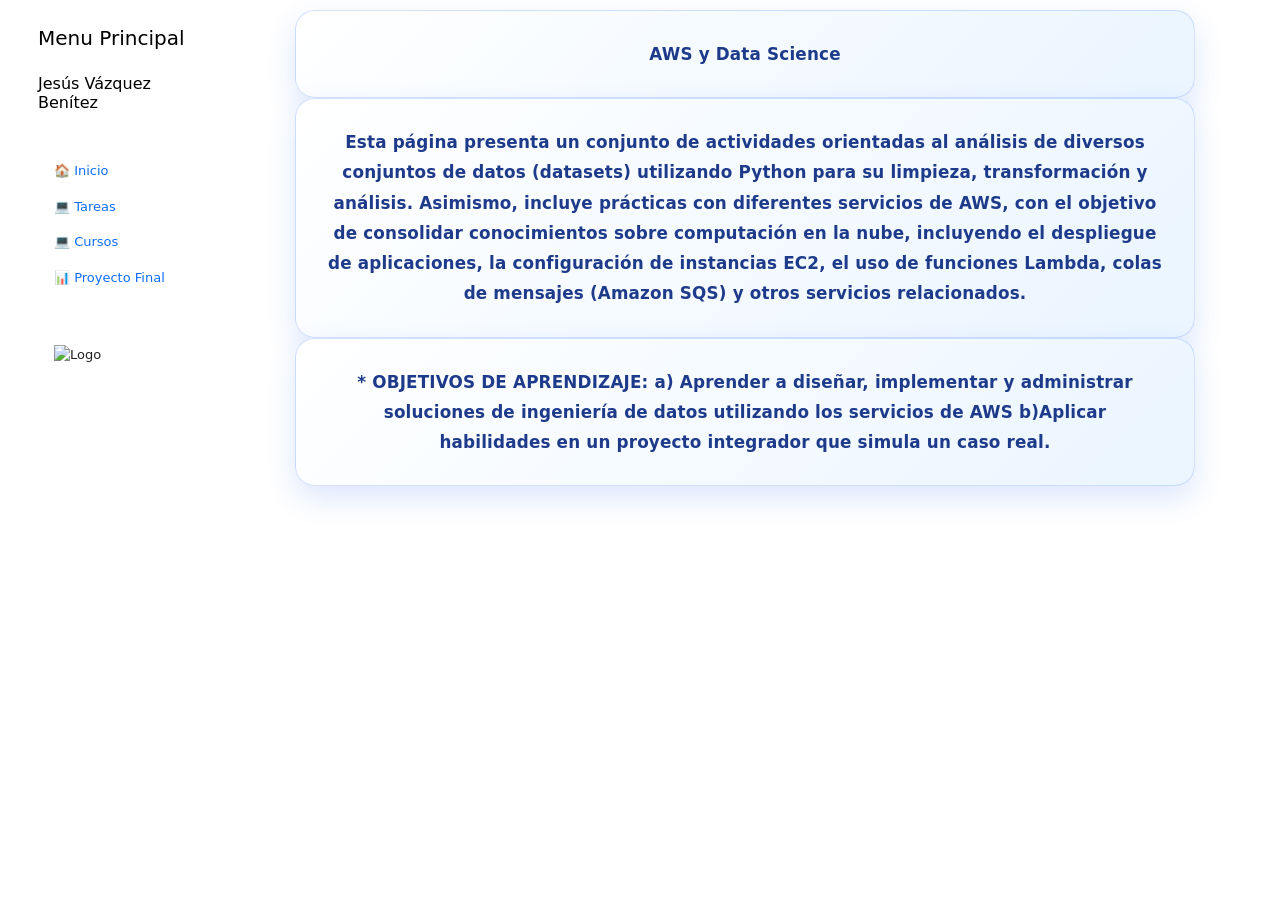
==== commit 51b607b2: "pagina de inicio5" ====
--- a/index.html
+++ b/index.html
@@ -7815,7 +7815,7 @@
             <div class="p-3 flex-grow-1">
 
                 <h5 class="text-black mb-4">Menu Principal</h5>
-               
+                <h6 class="text-black mb-4">Jesús Vázquez Benítez </h6>
                 <hr class="text-white">
                 <ul class="nav flex-column">
 
@@ -7872,14 +7872,25 @@
             <div class="contenedor-tarjetas">
 
              <!--ttodp -->
-<div class="presentacion-intro">
-  <p>Esta página presenta un conjunto de actividades orientadas al análisis de diversos conjuntos de datos (datasets) utilizando Python para su limpieza, transformación y análisis. Asimismo, incluye prácticas con diferentes servicios de AWS, con el objetivo de consolidar conocimientos sobre computación en la nube, incluyendo el despliegue de aplicaciones, la configuración de instancias EC2, el uso de funciones Lambda, colas de mensajes (Amazon SQS) y otros servicios relacionados.</p>
+<div style="width: min(100%, 900px); margin: 0 auto; padding: 28px 32px; border-radius: 20px; background: linear-gradient(135deg, #ffffff 0%, #eaf5ff 100%); box-shadow: 0 12px 30px rgba(37, 99, 235, 0.16); border: 1px solid rgba(37, 99, 235, 0.18);">
+    <p style="margin: 0; text-align: center; font-size: clamp(1.05rem, 1.3vw, 1.3rem); line-height: 1.8; color: #1e3a8a; font-weight: 600; letter-spacing: 0.01em;">
+    AWS y Data Science
+    </p>
 </div>
 <div style="width: min(100%, 900px); margin: 0 auto; padding: 28px 32px; border-radius: 20px; background: linear-gradient(135deg, #ffffff 0%, #eaf5ff 100%); box-shadow: 0 12px 30px rgba(37, 99, 235, 0.16); border: 1px solid rgba(37, 99, 235, 0.18);">
     <p style="margin: 0; text-align: center; font-size: clamp(1.05rem, 1.3vw, 1.3rem); line-height: 1.8; color: #1e3a8a; font-weight: 600; letter-spacing: 0.01em;">
         Esta página presenta un conjunto de actividades orientadas al análisis de diversos conjuntos de datos (datasets) utilizando Python para su limpieza, transformación y análisis. Asimismo, incluye prácticas con diferentes servicios de AWS, con el objetivo de consolidar conocimientos sobre computación en la nube, incluyendo el despliegue de aplicaciones, la configuración de instancias EC2, el uso de funciones Lambda, colas de mensajes (Amazon SQS) y otros servicios relacionados.
     </p>
 </div>
+             <!--ttodp -->
+<div style="width: min(100%, 900px); margin: 0 auto; padding: 28px 32px; border-radius: 20px; background: linear-gradient(135deg, #ffffff 0%, #eaf5ff 100%); box-shadow: 0 12px 30px rgba(37, 99, 235, 0.16); border: 1px solid rgba(37, 99, 235, 0.18);">
+    <p style="margin: 0; text-align: center; font-size: clamp(1.05rem, 1.3vw, 1.3rem); line-height: 1.8; color: #1e3a8a; font-weight: 600; letter-spacing: 0.01em;">
+    * OBJETIVOS DE APRENDIZAJE:
+    a) Aprender a diseñar, implementar y administrar soluciones de ingeniería de datos utilizando los servicios de AWS
+    b)Aplicar habilidades en un proyecto integrador que simula un caso real.
+
+    </p>
+</div>
 
   
           </div>
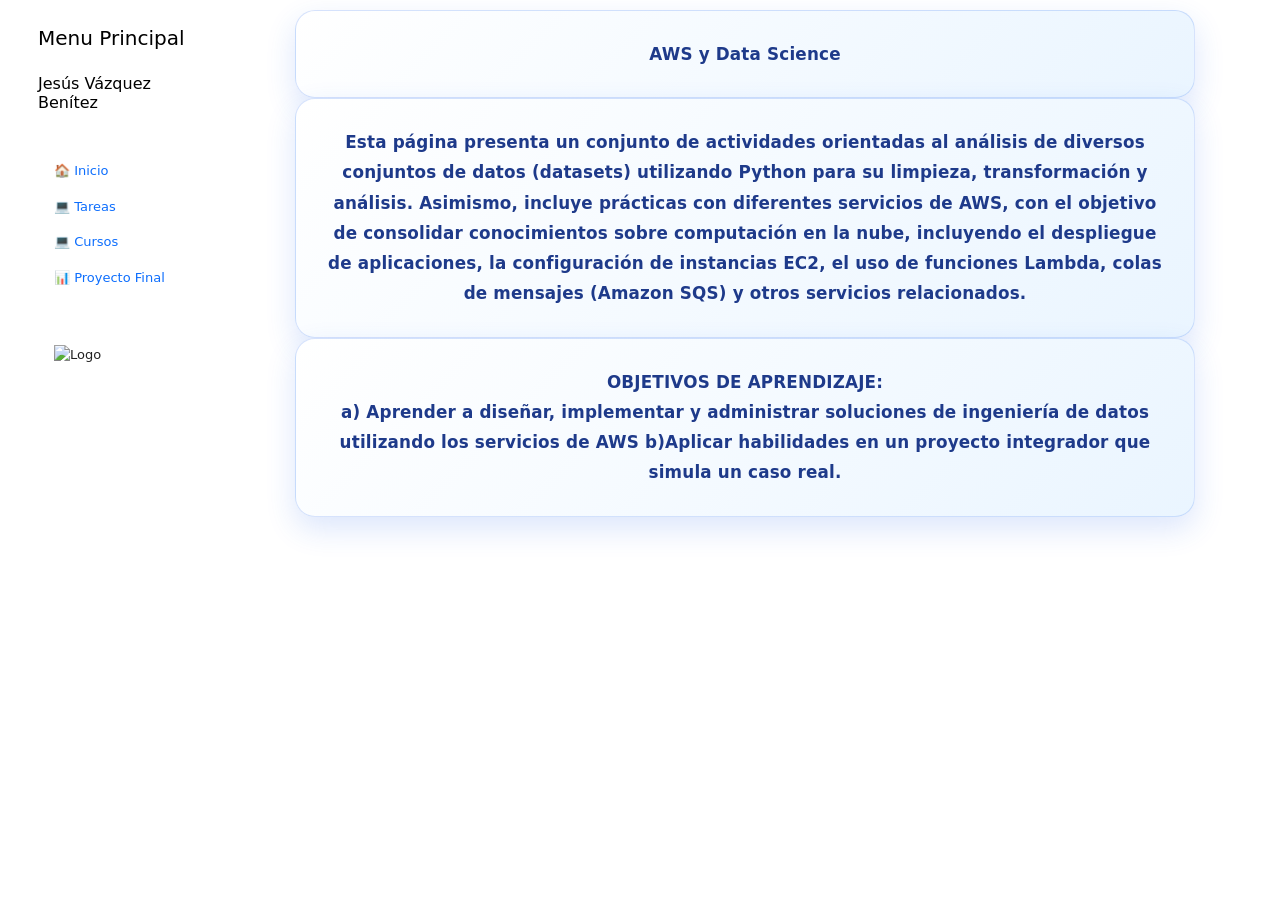
==== commit e47f8864: "pagina de inicio6" ====
--- a/index.html
+++ b/index.html
@@ -7885,7 +7885,8 @@
              <!--ttodp -->
 <div style="width: min(100%, 900px); margin: 0 auto; padding: 28px 32px; border-radius: 20px; background: linear-gradient(135deg, #ffffff 0%, #eaf5ff 100%); box-shadow: 0 12px 30px rgba(37, 99, 235, 0.16); border: 1px solid rgba(37, 99, 235, 0.18);">
     <p style="margin: 0; text-align: center; font-size: clamp(1.05rem, 1.3vw, 1.3rem); line-height: 1.8; color: #1e3a8a; font-weight: 600; letter-spacing: 0.01em;">
-    * OBJETIVOS DE APRENDIZAJE:
+     OBJETIVOS DE APRENDIZAJE:
+<br>
     a) Aprender a diseñar, implementar y administrar soluciones de ingeniería de datos utilizando los servicios de AWS
     b)Aplicar habilidades en un proyecto integrador que simula un caso real.
 
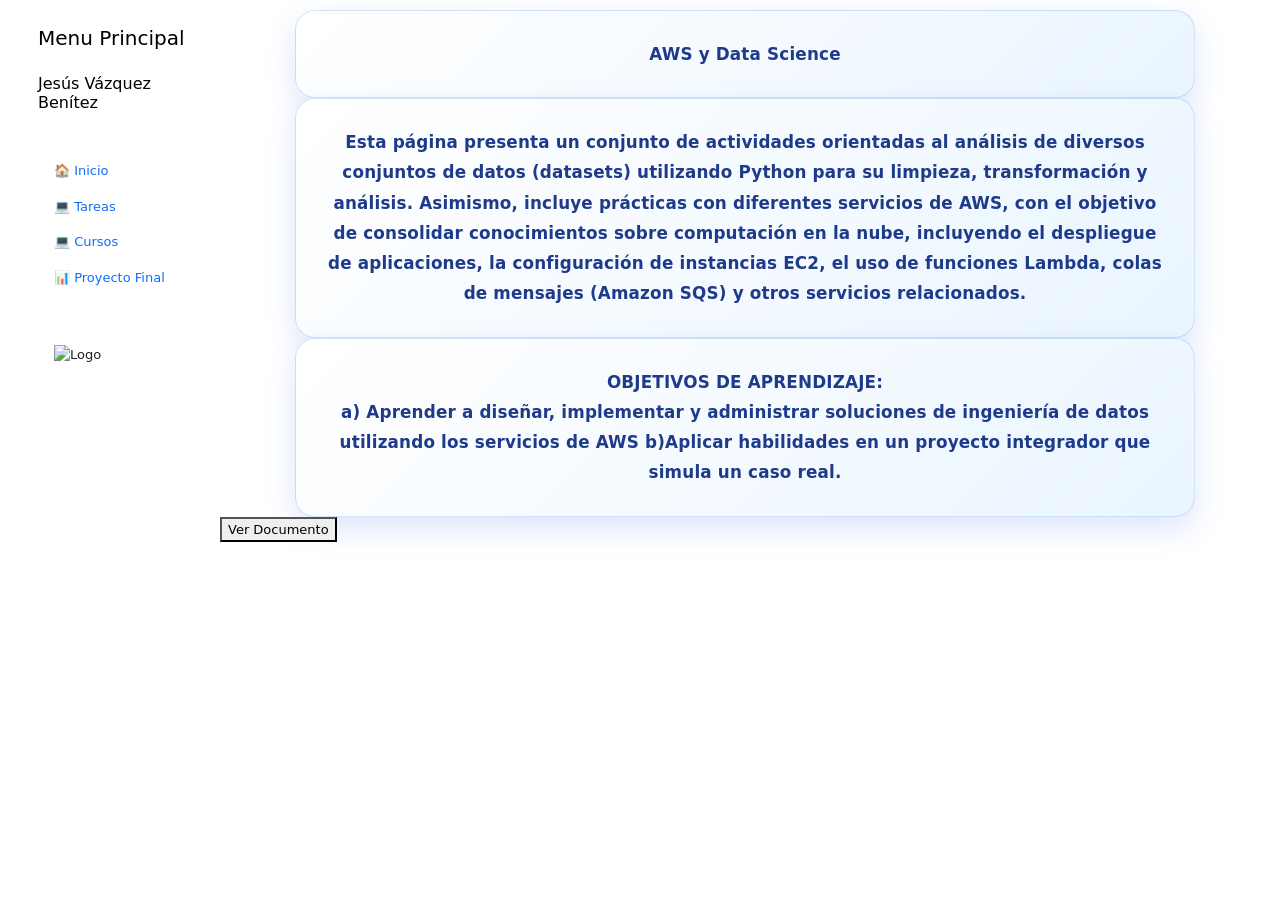
==== commit a5c572a6: "pagina de inicio7" ====
--- a/index.html
+++ b/index.html
@@ -7898,6 +7898,48 @@
 
 
 
+        <!-- borrar-->
+
+<!-- Botón para activar la ventana emergente -->
+<button onclick="abrirModal()">Ver Documento</button>
+
+<!-- Estructura de la ventana emergente (Modal) -->
+<div id="miModal" style="display: none; position: fixed; z-index: 1; left: 0; top: 0; width: 100%; height: 100%; background-color: rgba(0,0,0,0.5);">
+  <div style="background-color: #fefefe; margin: 5% auto; padding: 20px; border: 1px solid #888; width: 80%; height: 80%;">
+    
+    <!-- Botón para cerrar la ventana -->
+    <span onclick="cerrarModal()" style="color: #aaa; float: right; font-size: 28px; font-weight: bold; cursor: pointer;">&times;</span>
+    
+    <!-- Visor del PDF -->
+    <iframe src="ruta-de-tu-archivo.pdf" width="100%" height="100%"></iframe>
+
+  </div>
+</div>
+
+<!-- Funciones de JavaScript -->
+<script>
+  function abrirModal() {
+    document.getElementById('miModal').style.display = 'block';
+  }
+  function cerrarModal() {
+    document.getElementById('miModal').style.display = 'none';
+  }
+</script>
+
+
+        <!-- borrar-->
+
+
+
+
+
+
+
+
+
+
+
+
 
         </main>
 
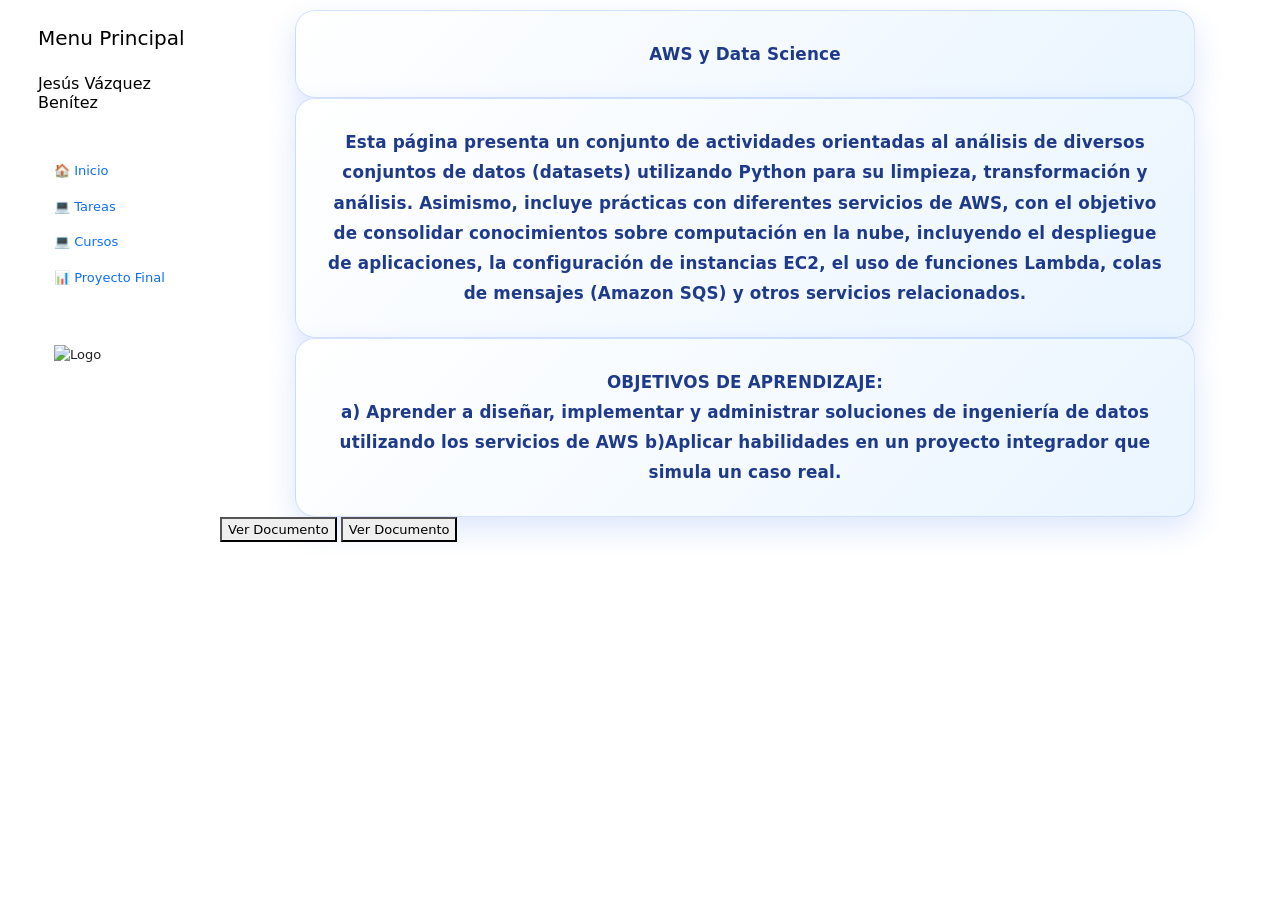
==== commit a2f283b3: "pagina de inicio9" ====
--- a/index.html
+++ b/index.html
@@ -7900,34 +7900,57 @@
 
         <!-- borrar-->
 
-<!-- Botón para activar la ventana emergente -->
+
 <button onclick="abrirModal()">Ver Documento</button>
 
-<!-- Estructura de la ventana emergente (Modal) -->
+
 <div id="miModal" style="display: none; position: fixed; z-index: 1; left: 0; top: 0; width: 100%; height: 100%; background-color: rgba(0,0,0,0.5);">
   <div style="background-color: #fefefe; margin: 5% auto; padding: 20px; border: 1px solid #888; width: 80%; height: 80%;">
     
-    <!-- Botón para cerrar la ventana -->
+
     <span onclick="cerrarModal()" style="color: #aaa; float: right; font-size: 28px; font-weight: bold; cursor: pointer;">&times;</span>
     
-    <!-- Visor del PDF -->
-    <iframe src="ruta-de-tu-archivo.pdf" width="100%" height="100%"></iframe>
+
+    <iframe src="/portafolio/static/pdf/stnt.pdf" width="100%" height="100%"></iframe>
 
   </div>
 </div>
 
-<!-- Funciones de JavaScript -->
-<script>
-  function abrirModal() {
-    document.getElementById('miModal').style.display = 'block';
-  }
-  function cerrarModal() {
-    document.getElementById('miModal').style.display = 'none';
-  }
-</script>
-
 
         <!-- borrar-->
+
+        <!-- borrar-->
+
+
+<button onclick="abrirModal()">Ver Documento</button>
+
+
+<div id="miModal" style="display: none; position: fixed; z-index: 1; left: 0; top: 0; width: 100%; height: 100%; background-color: rgba(0,0,0,0.5);">
+  <div style="background-color: #fefefe; margin: 5% auto; padding: 20px; border: 1px solid #888; width: 80%; height: 80%;">
+    
+
+    <span onclick="cerrarModal()" style="color: #aaa; float: right; font-size: 28px; font-weight: bold; cursor: pointer;">&times;</span>
+    
+
+    <iframe src="/portafolio/static/pdf/stnt.pdf" width="100%" height="100%"></iframe>
+
+  </div>
+</div>
+
+
+        <!-- borrar-->
+
+
+
+
+
+
+
+
+<script src="/portafolio/static/jss/modal.js"></script>
+
+
+
 
 
 
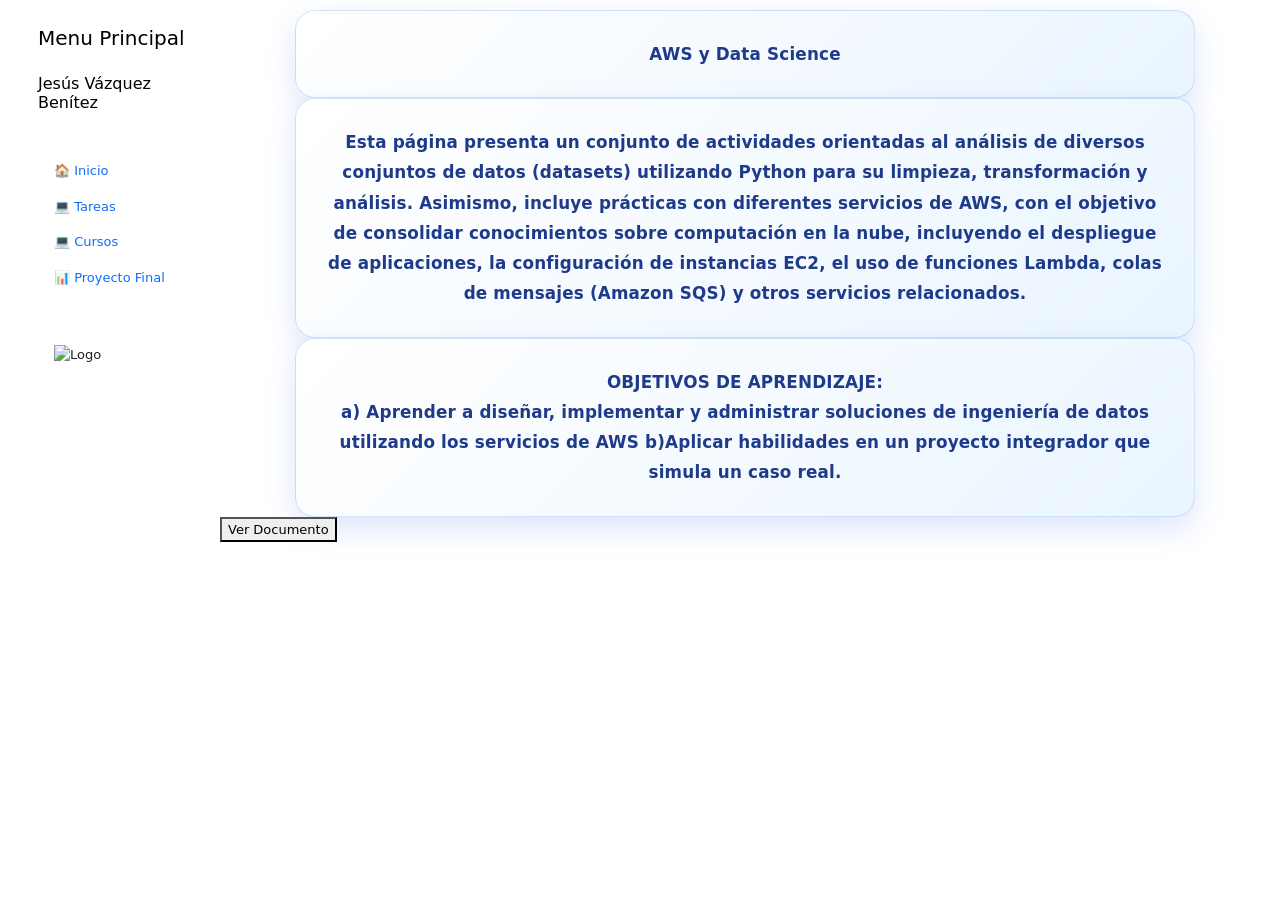
==== commit d8693fb6: "agregar modal" ====
--- a/index.html
+++ b/index.html
@@ -7917,34 +7917,6 @@
 </div>
 
 
-        <!-- borrar-->
-
-        <!-- borrar-->
-
-
-<button onclick="abrirModal()">Ver Documento</button>
-
-
-<div id="miModal" style="display: none; position: fixed; z-index: 1; left: 0; top: 0; width: 100%; height: 100%; background-color: rgba(0,0,0,0.5);">
-  <div style="background-color: #fefefe; margin: 5% auto; padding: 20px; border: 1px solid #888; width: 80%; height: 80%;">
-    
-
-    <span onclick="cerrarModal()" style="color: #aaa; float: right; font-size: 28px; font-weight: bold; cursor: pointer;">&times;</span>
-    
-
-    <iframe src="/portafolio/static/pdf/stnt.pdf" width="100%" height="100%"></iframe>
-
-  </div>
-</div>
-
-
-        <!-- borrar-->
-
-
-
-
-
-
 
 
 <script src="/portafolio/static/jss/modal.js"></script>
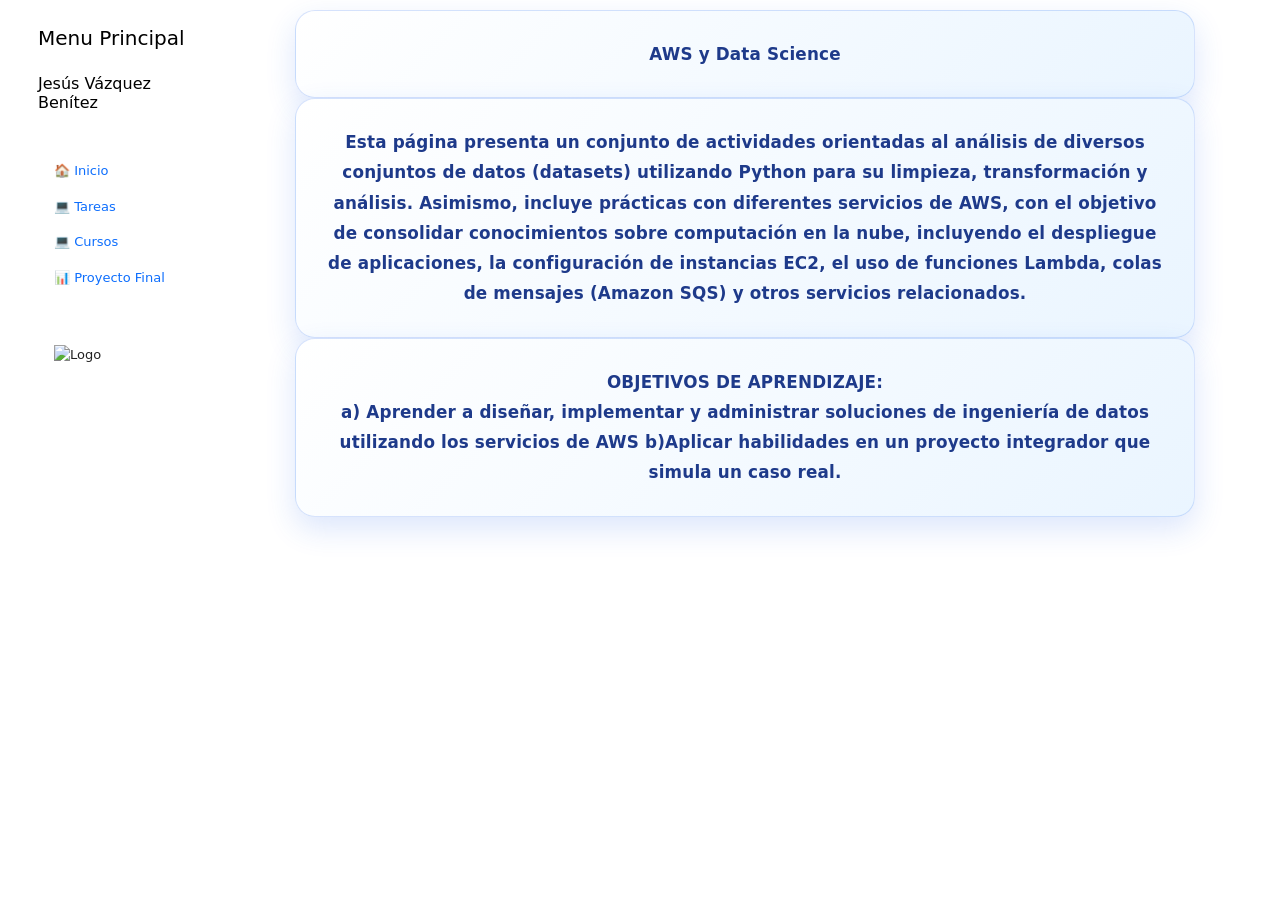
==== commit 57d25baa: "agregar modal2" ====
--- a/index.html
+++ b/index.html
@@ -7901,22 +7901,6 @@
         <!-- borrar-->
 
 
-<button onclick="abrirModal()">Ver Documento</button>
-
-
-<div id="miModal" style="display: none; position: fixed; z-index: 1; left: 0; top: 0; width: 100%; height: 100%; background-color: rgba(0,0,0,0.5);">
-  <div style="background-color: #fefefe; margin: 5% auto; padding: 20px; border: 1px solid #888; width: 80%; height: 80%;">
-    
-
-    <span onclick="cerrarModal()" style="color: #aaa; float: right; font-size: 28px; font-weight: bold; cursor: pointer;">&times;</span>
-    
-
-    <iframe src="/portafolio/static/pdf/stnt.pdf" width="100%" height="100%"></iframe>
-
-  </div>
-</div>
-
-
 
 
 <script src="/portafolio/static/jss/modal.js"></script>
